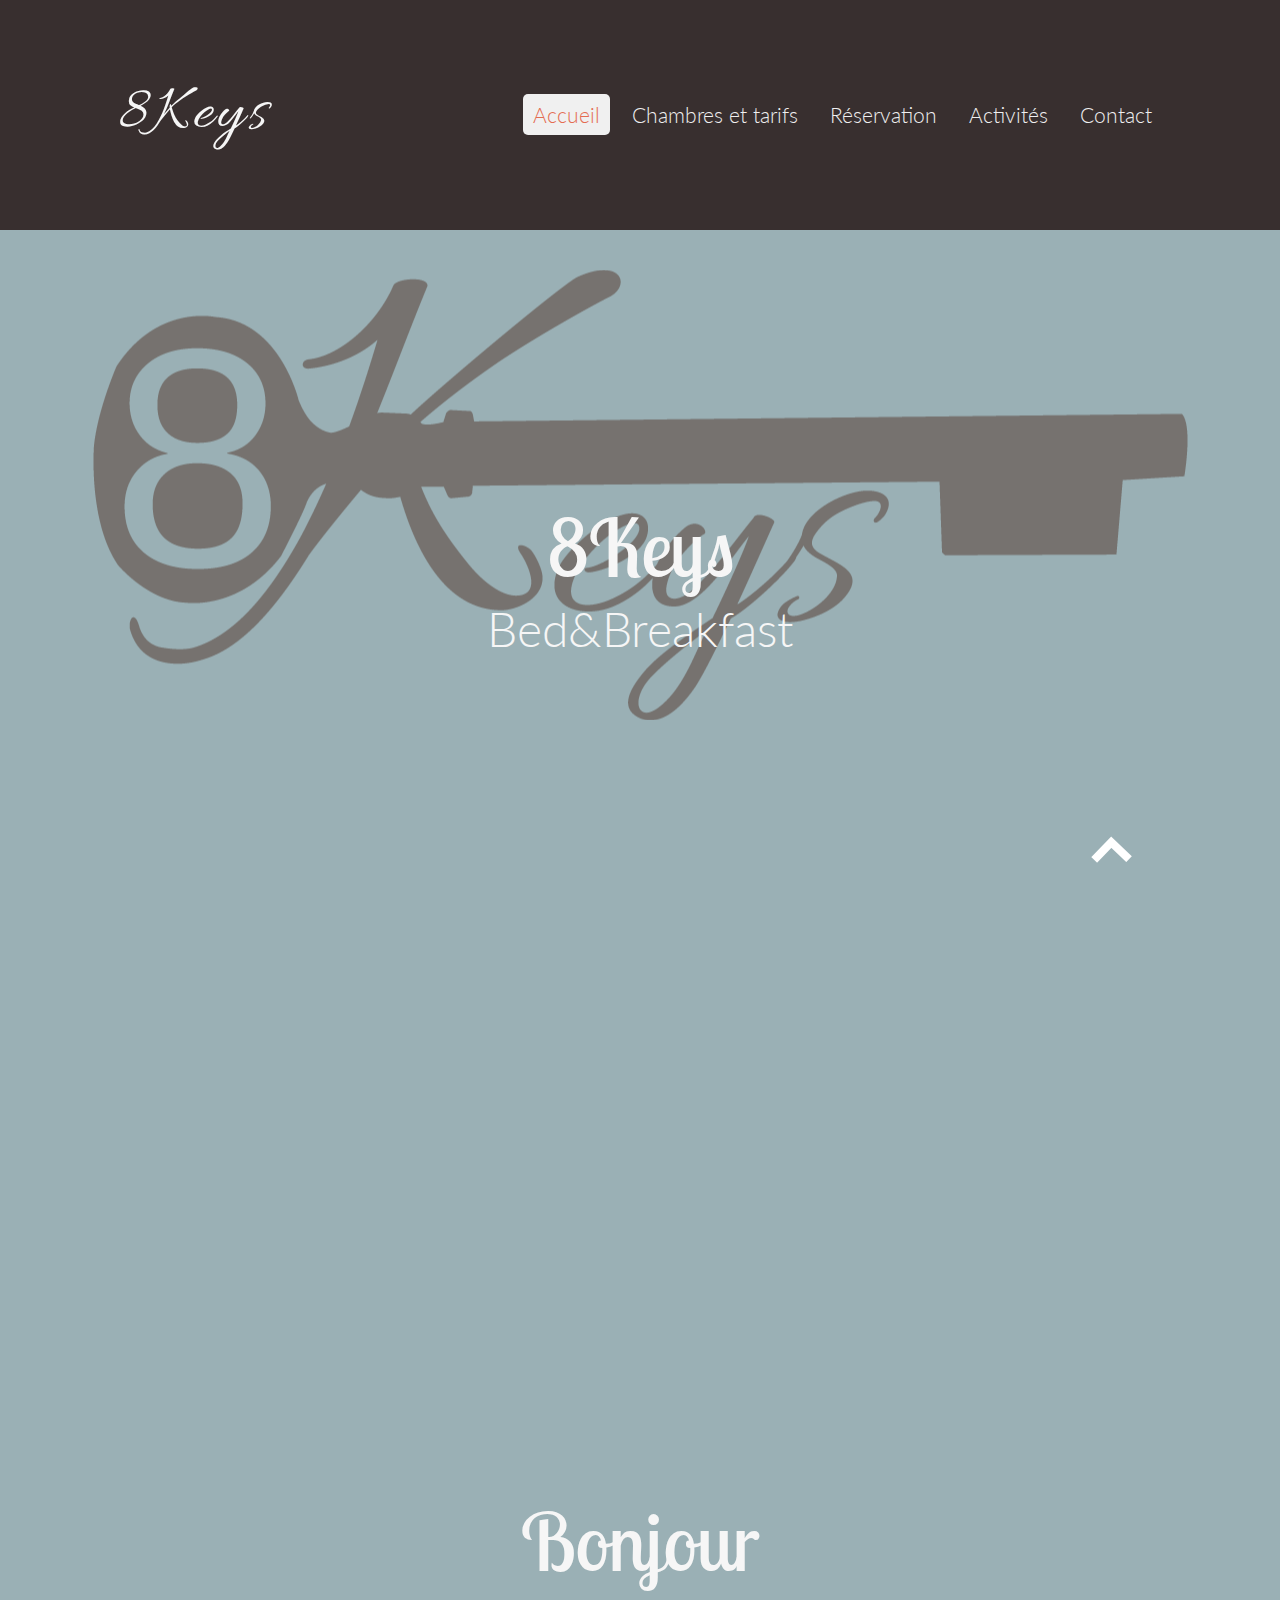
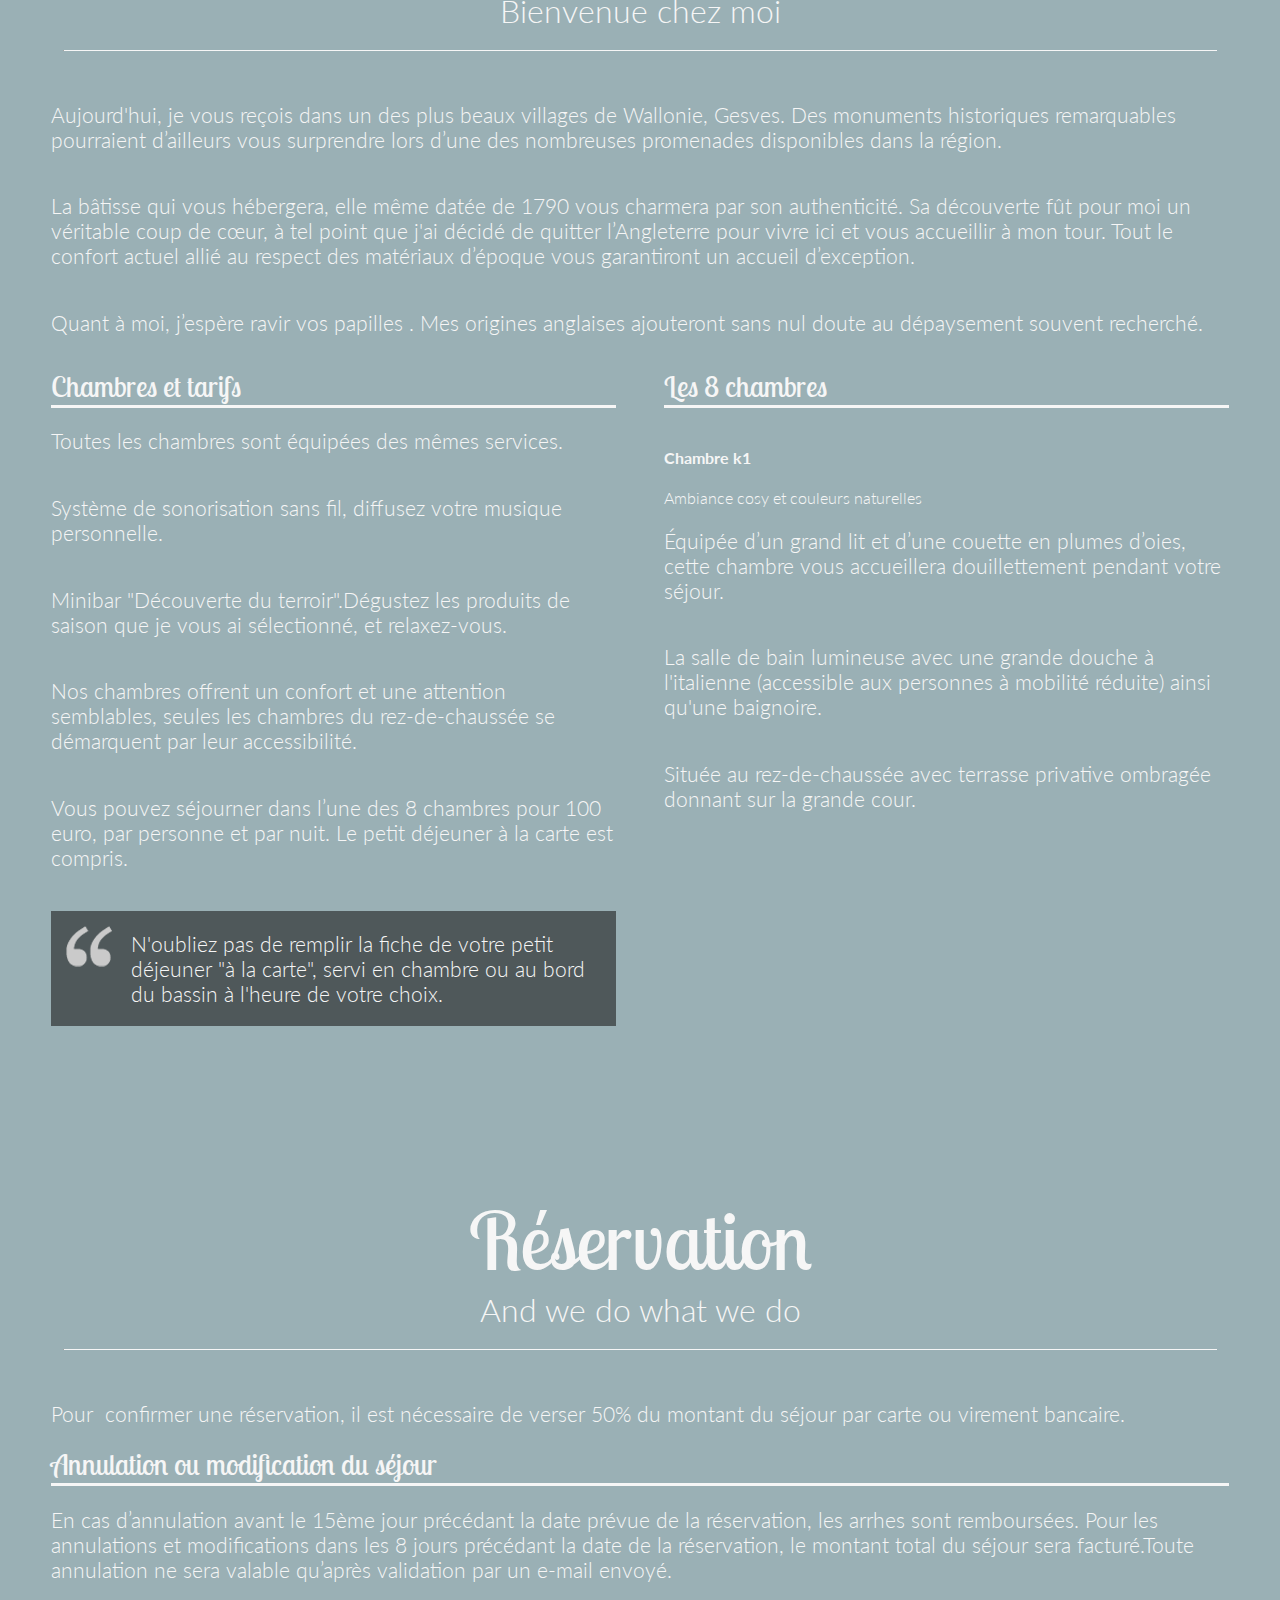
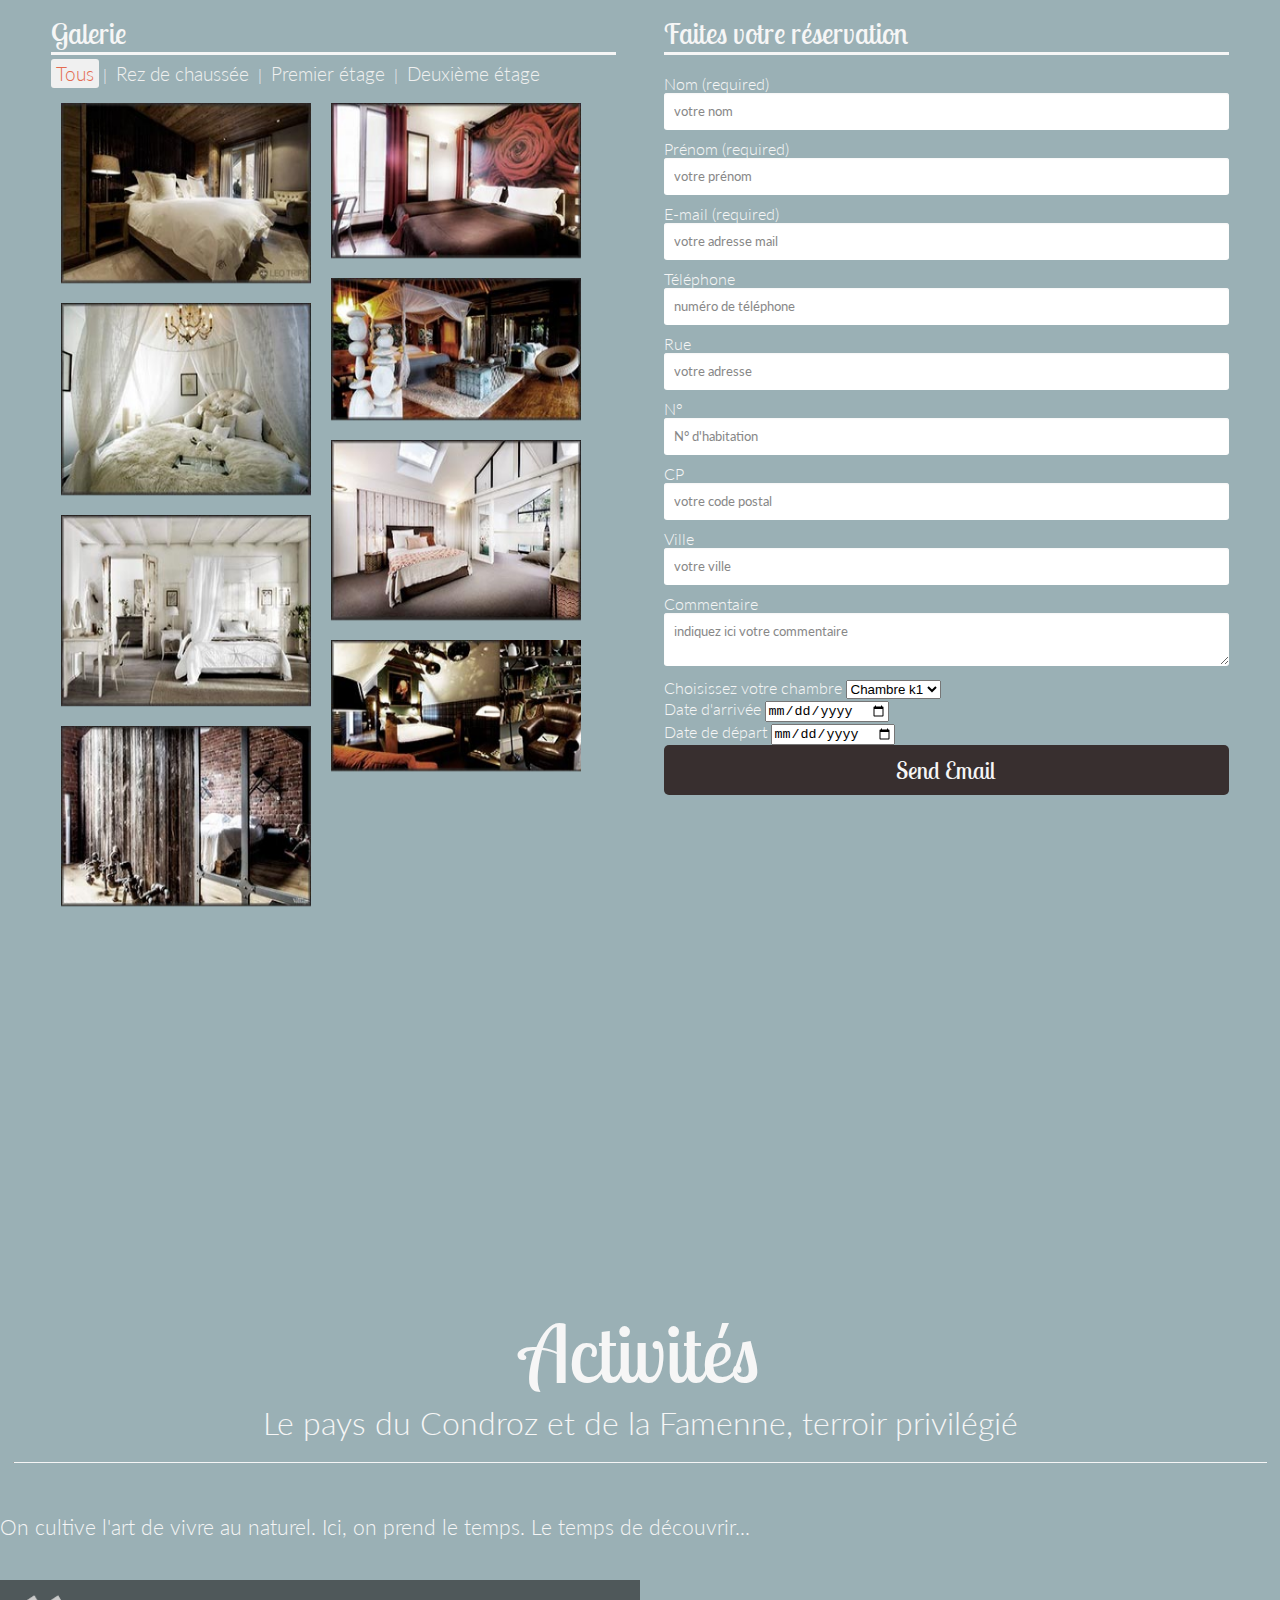
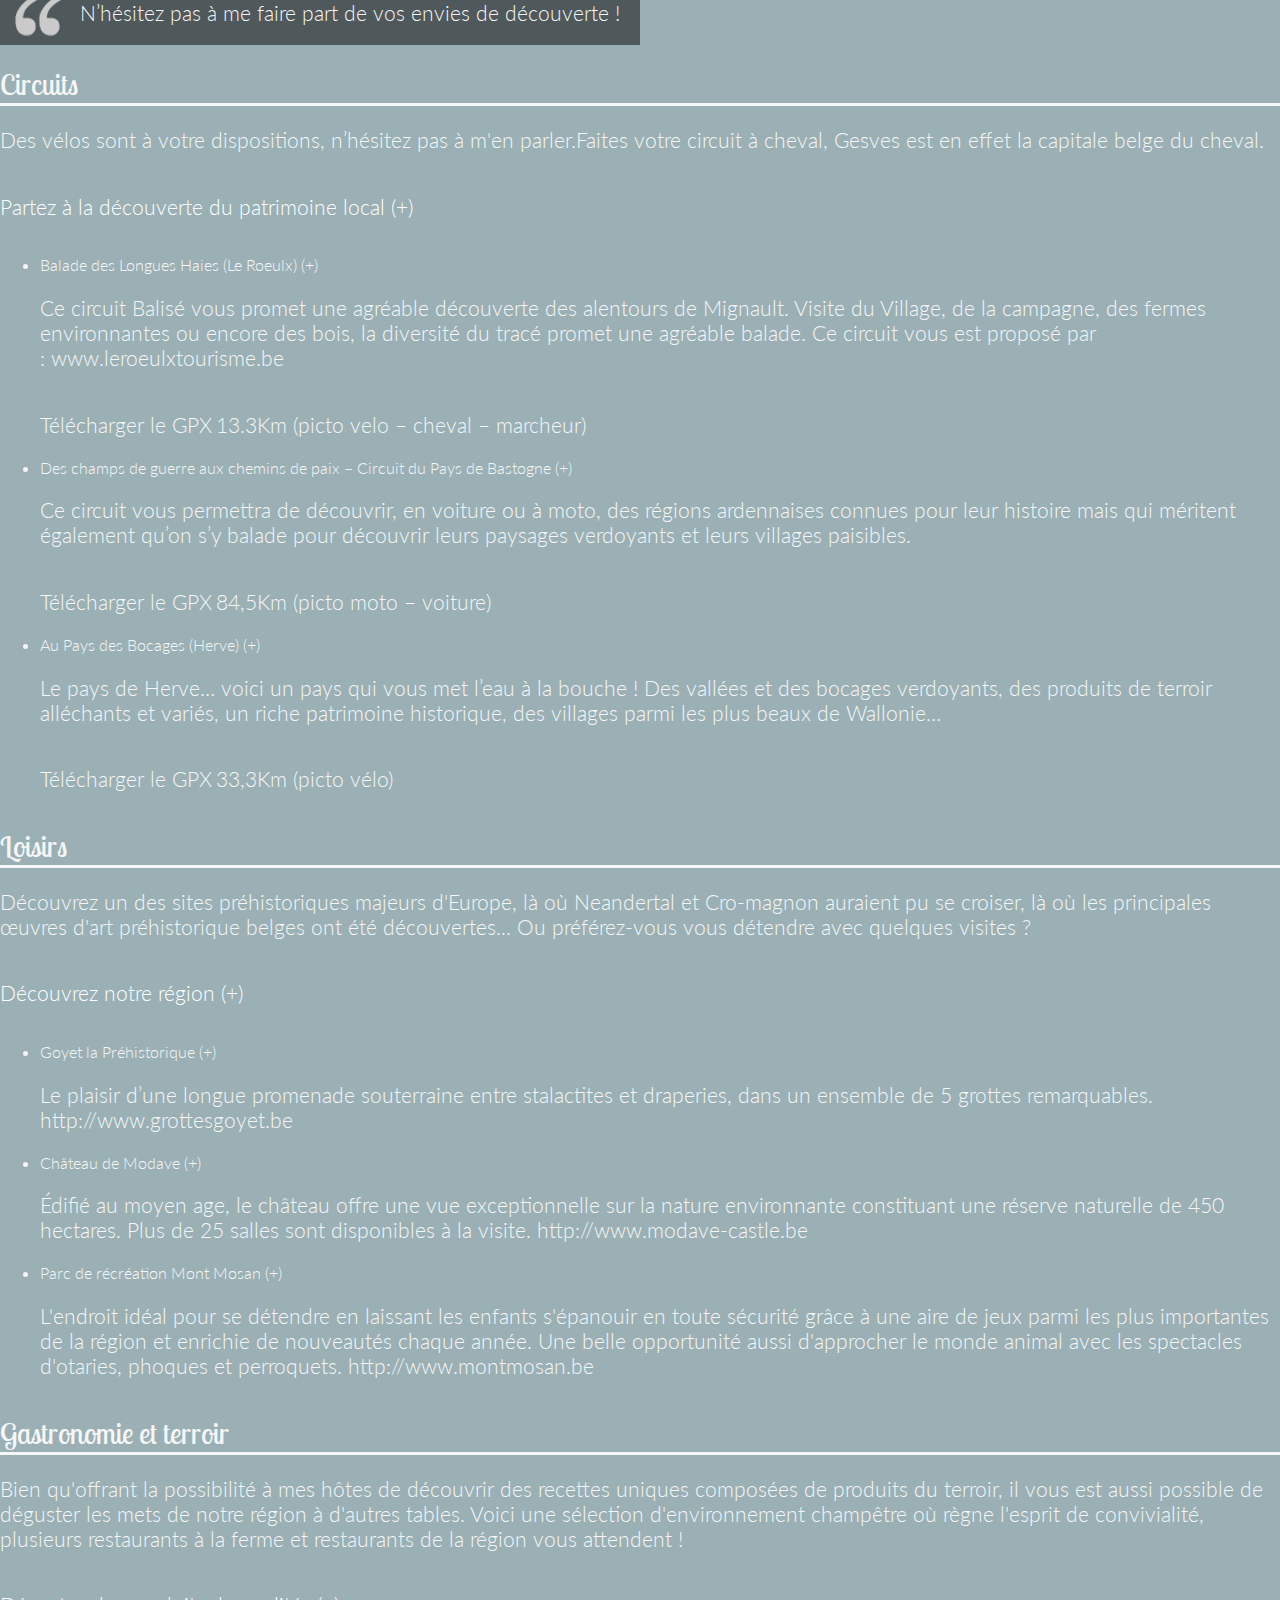
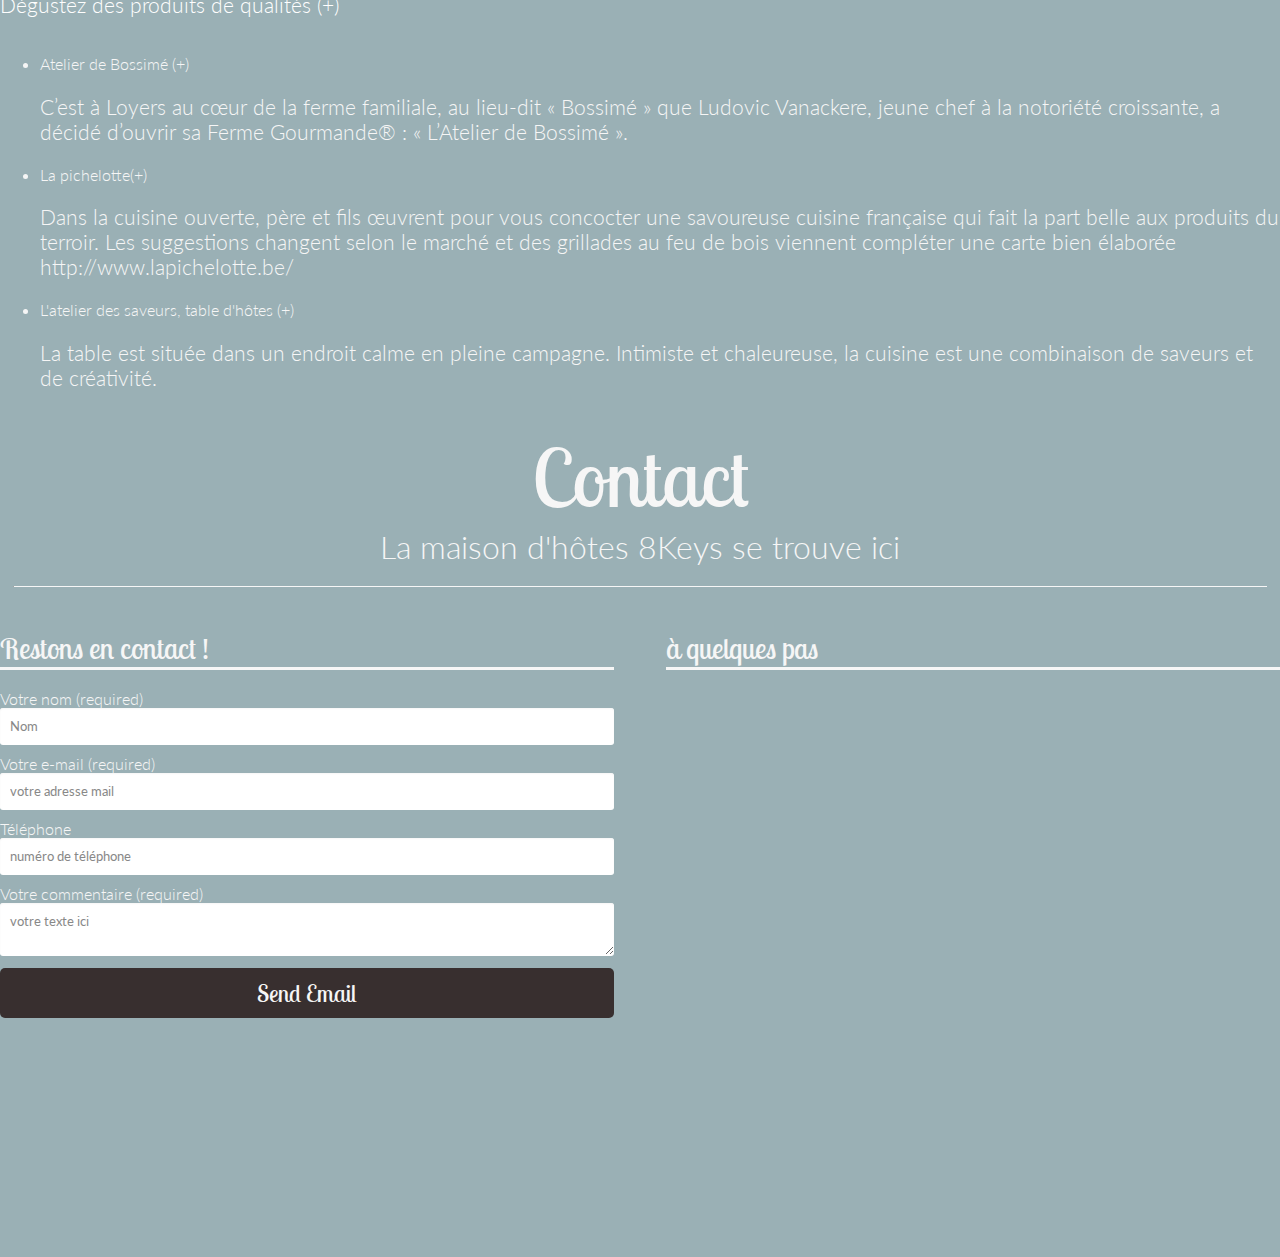
==== index.html @ edbd9611 "one page" ====
<!DOCTYPE html>
<html lang="en" class="no-js">
<head>
    <meta charset="UTF-8" />
    <meta http-equiv="X-UA-Compatible" content="IE=edge,chrome=1"> 
    <meta name="viewport" content="width=device-width, initial-scale=1.0"> 
    <title>8Keys, Bed&Breakfast</title>
    <meta name="description" content="Bed & Breakfast situé à Gesves" />
    <meta name="keywords" content="Chambre,hôtes,héberger,loger,accueillir,hospitalité,recevoir,bed,breakfast,Gesves" />
    <meta name="author" content="Valérie Herrman" />

    <link rel="stylesheet" type="text/css" href="css/style.css" />

    <script src="js/modernizr.custom.js"></script>
</head>
<body class="section1-visible">


<!--HEADER-->
    <header class="headermobile mobile col-12">
        <button id="releaseMenu" ></button>
        <h1 class="logoHeader">8Keys</h1>
        
        <nav class="menu menumobile">   
            <a class="target-section1 current" href="#section1">Accueil</a>
            <a class="target-section2" href="#section2">Chambres et tarifs</a>
            <a class="target-section3" href="#section3">Réservation</a>
            <a class="target-section4" href="#section4">Activités</a>
            <a class="target-section5" href="#section5">Contact</a>
        </nav>
    </header>
    
<!--NAV-->
    <div id="container" class="col-12">
    
        <header class="headerstandard">
            <div class="headerstandard-inner">
                 <h1 class="logoHeader">8Keys</h1>
                <nav class="menu menustandard">
            <a class="target-section1 current" href="#section1">Accueil</a>
            <a class="target-section2" href="#section2">Chambres et tarifs</a>
            <a class="target-section3" href="#section3">Réservation</a>
            <a class="target-section4" href="#section4">Activités</a>
            <a class="target-section5" href="#section5">Contact</a>
                </nav>
            </div>
        </header>

        
        <div class="main" id="main">
            
            <section id="section1" class="home col-7">
                <h1 class="h1Display">8Keys</h1>
                <h2>Bed&Breakfast</h2>
            </section>
            
<!--ACCUEIL-->
            <section id="section2" class="about">
                <h1>Bonjour</h1>
                <h2>Bienvenue chez moi</h2>
                <hr />
                
                <p >
                   Aujourd'hui, je vous reçois dans un des plus beaux villages de Wallonie, Gesves.
                   Des monuments historiques remarquables pourraient d’ailleurs vous surprendre lors d’une des nombreuses promenades disponibles dans la région.
                </p>

                <p>La bâtisse qui vous hébergera, elle même datée de 1790 vous charmera par son authenticité. Sa découverte fût pour moi un véritable coup de cœur, à tel point que j'ai décidé de quitter l’Angleterre pour vivre ici et vous accueillir à mon tour. 
                Tout le confort actuel allié au respect des matériaux d’époque vous garantiront un accueil d’exception.
                </p>

                <p>Quant à moi, j’espère ravir vos papilles . Mes origines anglaises ajouteront sans nul doute au dépaysement souvent recherché.</p>
<!--CHAMBRE INTRO-->
                <div class="col50 left">
                    <h3>Chambres et tarifs</h3>
                    <p>Toutes les chambres sont équipées des mêmes services.</p>
                    <p>Système de sonorisation sans fil, diffusez votre musique personnelle.</p>
                    <p>Minibar "Découverte du terroir".Dégustez les produits de saison  que je vous ai sélectionné, et relaxez-vous.</p>
                    <p>Nos chambres offrent un confort et une attention semblables, seules les chambres du rez-de-chaussée se démarquent par leur accessibilité.</p>
                    <p>Vous pouvez séjourner dans l’une des 8 chambres pour 100 euro, par personne et par nuit. Le petit déjeuner à la carte est compris.</p>
                    <p class="quote">N'oubliez pas de remplir la fiche de votre petit déjeuner "à la carte", servi en chambre ou au  bord du bassin à l'heure de votre choix.</p>
                 </div>
<!--CHAMBRES DETAILS-->
                <div class="col50 right">
                    <h3>Les 8 chambres</h3>
                    <br />

                        <h4>Chambre k1</h4>
                        <span class="detChambre">Ambiance cosy et couleurs naturelles</span>
                        <p>Équipée d’un grand lit et d’une couette en plumes d’oies, cette chambre vous accueillera douillettement pendant votre séjour.</p>
                        <p>La salle de bain lumineuse avec une grande douche à l'italienne (accessible aux personnes à mobilité réduite) ainsi qu'une baignoire.</p>
                        <p>Située au rez-de-chaussée avec terrasse privative ombragée donnant sur la grande cour.</p>
                </div>

            </section>
<!--RESERVATION INTRO-->
            <section id="section3" class="portfolio">
            <h1>Réservation</h1>
                <h2>And we do what we do</h2>
                <hr />
                <p>Pour  confirmer une réservation, il est nécessaire de verser 50% du montant du séjour par carte ou virement bancaire.</p>
                <h3>Annulation ou modification du séjour</h3>
                <p>En cas d’annulation avant le 15ème jour précédant la date prévue de la réservation, les arrhes sont remboursées. Pour les annulations et modifications dans les 8 jours précédant la date de la réservation, le montant total du séjour sera facturé.Toute annulation ne sera valable qu’après validation par un e-mail envoyé.</p>
<!--RESERVATION GALERIE-->
                <div class="col50 left">
                <h3>Galerie</h3>

                <nav class="filter" id="filter" data-option-key="filter">
                    <a data-filter=".tous" class="current" >Tous</a> | 
                    <a data-filter=".alimentation">Rez de chaussée</a> | 
                    <a data-filter=".automoto">Premier étage</a> | 
                    <a data-filter=".beaute">Deuxième étage</a>
                </nav>

                <ul id="elements" class="grid">
                    <li class="tous alimentation">
                        <figure>
                            <img src="img/galerie/bedroomk1medium.jpg" height="180" width="270" alt="chambre 1">
                            <figcaption>
                                <h3>Chambre k1</h3>
                                <span>Rez-de-chaussée</span>
                                <a href="img/galerie/bedroomk1big.jpg">Look closer</a>
                            </figcaption>
                        </figure>
                    </li>
                    <li class="tous alimentation">
                        <figure>
                            <img src="img/galerie/bedroomk2medium.jpg" height="155" width="270"  alt="chambre 1">
                            <figcaption>
                                <h3>Chambre k2</h3>
                                <span>Rez-de-chaussée</span>
                                <a href="img/galerie/bedroomk2big.jpg">Look closer</a>
                            </figcaption>
                        </figure>
                    </li>
                    <li class="tous alimentation">
                        <figure>
                            <img src="img/galerie/bedroomk3medium.jpg" height="142" width="270" alt="chambre 1">
                            <figcaption>
                                <h3>Chambre k3</h3>
                                <span>Rez-de-chaussée</span>
                                <a href="img/galerie/bedroomk3big.jpg">Look closer</a>
                            </figcaption>
                        </figure>
                    </li>
                    <li class="tous alimentation">
                        <figure>
                            <img src="img/galerie/bedroomk4medium.jpg" height="192" width="270" alt="chambre 1">
                            <figcaption>
                                <h3>Chambre k4</h3>
                                <span>Rez-de-chaussée</span>
                                <a href="img/galerie/bedroomk4big.jpg">Look closer</a>
                            </figcaption>
                        </figure>
                    </li>
                    <li class="tous automoto">
                        <figure>
                            <img src="img/galerie/bedroomk5medium.jpg" height="180" width="270" alt="chambre 1">
                            <figcaption>
                                <h3>Chambre k5</h3>
                                <span>Premier étage</span>
                                <a href="img/galerie/bedroomk5big.jpg">Look closer</a>
                            </figcaption>
                        </figure>
                    </li>
                    <li class="tous automoto">
                        <figure>
                            <img src="img/galerie/bedroomk6medium.jpg" height="191" width="270" alt="chambre 1">
                            <figcaption>
                                <h3>Chambre k6</h3>
                                <span>Premier étage</span>
                                <a href="img/galerie/bedroomk6big.jpg">Look closer</a>
                            </figcaption>
                        </figure>
                    </li>
                    <li class="tous beaute">
                        <figure>
                            <img src="img/galerie/bedroomk7medium.jpg" height="131" width="270"  alt="chambre 1">
                            <figcaption>
                                <h3>Chambre k7</h3>
                                <span>Deuxième étage</span>
                                <a href="img/galerie/bedroomk7big.jpg">Look closer</a>
                            </figcaption>
                        </figure>
                    </li>
                    <li class="tous beaute">
                        <figure>
                            <img src="img/galerie/bedroomk8medium.jpg" height="180" width="270"  alt="chambre 1">
                            <figcaption>
                                <h3>Chambre k8</h3>
                                <span>Deuxième étage</span>
                                <a href="img/galerie/bedroomk8big.jpg">Look closer</a>
                            </figcaption>
                        </figure>
                    </li>
                </ul>
            </div>
<!--RESERVATION FORMULAIRE-->
            <div class="col50 right">
                    <h3>Faites votre réservation</h3>
                    <br />
                    <form id="contact-form" action="/" method="post">
                        <div>
                                <label>
                                        <span>Nom (required)</span>
                                        <input placeholder="votre nom" type="text" tabindex="1" required>
                                </label>
                        </div>
                        <div>
                                <label>
                                        <span>Prénom (required)</span>
                                        <input placeholder="votre prénom" type="text" tabindex="2" required>
                                </label>
                        </div>
                        <div>
                                <label>
                                        <span>E-mail (required)</span>
                                        <input placeholder="votre adresse mail" type="email" tabindex="3" required>
                                </label>
                        </div>
                        <div>
                                <label>
                                        <span>Téléphone</span>
                                        <input placeholder="numéro de téléphone" type="tel" tabindex="4">
                                </label>
                        </div>
                        <div>
                                <label>
                                        <span>Rue</span>
                                        <input placeholder="votre adresse" type="url" tabindex="5">
                                </label>
                        </div>
                        <div>
                                <label>
                                        <span>N°</span>
                                        <input placeholder="N° d'habitation" type="url" tabindex="6">
                                </label>
                        </div>
                        <div>
                                <label>
                                        <span>CP</span>
                                        <input placeholder="votre code postal" type="url" tabindex="7">
                                </label>
                        </div>
                        <div>
                                <label>
                                        <span>Ville</span>
                                        <input placeholder="votre ville" type="url" tabindex="8">
                                </label>
                        </div>
                        <div>
                                <label>
                                        <span>Commentaire</span>
                                        <textarea placeholder="indiquez ici votre commentaire" tabindex="9" required></textarea>
                                </label>
                        </div>
                        <div>
                                <label>
                                        <span>Choisissez votre chambre</span>
                                        <select name="chambre">
                                        <option value="k1">Chambre k1</option>
                                        <option value="k2">Chambre k2</option>
                                        <option value="k3">Chambre k3</option>
                                        <option value="k4">Chambre k4</option>
                                        <option value="k5">Chambre k5</option>
                                        <option value="k6">Chambre k6</option>
                                        <option value="k7">Chambre k7</option>
                                        <option value="k8">Chambre k8</option>
                                        </select>
                                </label>
                        </div>
                        <div>
                                <label>
                                        <span>Date d'arrivée</span>
                                        <input type="date" tabindex="10" placeholder="arrive">
                                </label>
                        </div>
                        <div>
                                <label>
                                        <span>Date de départ</span>
                                        <input type="date" tabindex="11" placeholder="depart"/>
                                </label>
                        </div>
                        <div>
                                <button name="submit" type="submit" id="contact-submit">Send Email</button>
                        </div>
                    </form>
                </div>
                
            </section>
        
        </div>
<!--ACTIVITE-->
            <section id="section4" class="team">
            <h1>Activités</h1>
                <h2>Le pays du Condroz et de la Famenne, terroir privilégié </h2>
                <hr />
                <p>On cultive l'art de vivre au naturel. Ici, on prend le temps. Le temps de découvrir...</p><br />
                <p class="quote">N’hésitez pas à me faire part de vos envies de découverte !</p>
                <h3>Circuits</h3>
                <p>Des vélos sont à votre dispositions, n’hésitez pas à m'en parler.Faites votre  circuit à cheval, Gesves est en effet la capitale belge du cheval.</p>
                <p><a href="#">Partez à la découverte du patrimoine local (+)</a></p>
                
                <ul>

                <li>Balade des Longues Haies (Le Roeulx) (+)</li>
                <p>Ce circuit Balisé vous promet une agréable découverte des alentours de Mignault. Visite du Village, de la campagne, des fermes environnantes ou encore des bois, la diversité du tracé promet une agréable balade. Ce circuit vous est proposé par : www.leroeulxtourisme.be </p>
                    <p>Télécharger le GPX</p>
                    <p>13.3Km (picto velo – cheval – marcheur)</p>
                
                <li>Des champs de guerre aux chemins de paix – Circuit du Pays de Bastogne (+)</li>
                <p>Ce circuit vous permettra de découvrir, en voiture ou à moto, des régions ardennaises connues pour leur histoire mais qui méritent également qu’on s’y balade pour découvrir leurs paysages verdoyants et leurs villages paisibles.</p>
                    <p>Télécharger le GPX</p>
                    <p>84,5Km (picto moto – voiture)</p>
                
                <li>Au Pays des Bocages (Herve) (+)</li>
                <p>Le pays de Herve… voici un pays qui vous met l’eau à la bouche ! Des vallées et des bocages verdoyants, des produits de terroir alléchants et variés, un riche patrimoine historique, des villages parmi les plus beaux de Wallonie…</p>
                    <p>Télécharger le GPX</p>
                    <p>33,3Km (picto vélo)</p>
                </ul>

                <h3>Loisirs</h3>
                <p>Découvrez un des sites préhistoriques majeurs d'Europe, là où Neandertal et Cro-magnon auraient pu se croiser, là où les principales œuvres d'art préhistorique belges ont été découvertes... 
Ou préférez-vous vous détendre avec quelques visites ?</p>
                <p><a href="#">Découvrez notre région  (+)</a></p>
                
                <ul>

                <li>Goyet la Préhistorique (+)</li>
                <p>Le plaisir d’une longue promenade souterraine entre stalactites et draperies, dans un ensemble de 5 grottes remarquables.
                http://www.grottesgoyet.be</p>
                
                <li>Château de Modave (+)</li>
                <p>Édifié au moyen age, le château offre une vue exceptionnelle sur la nature environnante constituant une réserve naturelle de 450 hectares. Plus de 25 salles sont disponibles à la visite.
                http://www.modave-castle.be</p>

                <li>Parc de récréation Mont Mosan (+)</li>
                <p>L'endroit idéal pour se détendre en laissant les enfants s'épanouir en toute sécurité grâce à une aire de jeux parmi les plus importantes de la région et enrichie de nouveautés chaque année. Une belle opportunité aussi d'approcher le monde animal avec les spectacles d'otaries, phoques et perroquets.
                http://www.montmosan.be</p>
            </ul>

                <h3>Gastronomie et terroir</h3>
                <p>Bien qu'offrant la possibilité à mes hôtes de découvrir des recettes uniques composées de produits du terroir, il vous est aussi possible de déguster les mets de notre région à d'autres tables. Voici une sélection d'environnement champêtre où règne l'esprit de convivialité, plusieurs restaurants à la ferme et restaurants de la région vous attendent !</p>
                <p><a href="#">Dégustez des produits de qualités  (+)</a></p>
                
                <ul>

                <li>Atelier de Bossimé  (+)</li>
                <p>C’est à Loyers au cœur de la ferme familiale, au lieu-dit « Bossimé » que Ludovic Vanackere, jeune chef à la notoriété croissante, a décidé d’ouvrir sa Ferme Gourmande® : « L’Atelier de Bossimé ».</p>

                <li>La pichelotte(+)</li>
                <p>Dans la cuisine ouverte, père et fils œuvrent pour vous concocter une savoureuse cuisine française qui fait la part belle aux produits du terroir. Les suggestions changent selon le marché et des grillades au feu de bois viennent compléter une carte bien élaborée http://www.lapichelotte.be/</p>

                <li>L'atelier des saveurs, table d'hôtes (+)</li>
                <p>La table est située dans un endroit calme en pleine campagne. Intimiste et chaleureuse, la cuisine est une combinaison de saveurs et de créativité.</p>

            </ul>
            </section>
<!--CONTACT-->
            <section id="section5" class="contact">
            <h1>Contact</h1>
                <h2>La maison d'hôtes 8Keys se trouve ici</h2>
                <hr />
                
                <div class="col50 left">
                    <h3>Restons en contact !</h3>
                    <br />
                    <form id="contact-form" action="/" method="post">
                        <div>
                                <label>
                                        <span>Votre nom (required)</span>
                                        <input placeholder="Nom" type="text" tabindex="10" required>
                                </label>
                        </div>
                        <div>
                                <label>
                                        <span>Votre e-mail (required)</span>
                                        <input placeholder="votre adresse mail" type="email" tabindex="11" required>
                                </label>
                        </div>
                        <div>
                                <label>
                                <span>Téléphone</span>
                                <input placeholder="numéro de téléphone" type="tel" tabindex="12">
                                </label>
                        </div>
                        <div>
                                <label>
                                        <span>Votre commentaire (required)</span>
                                        <textarea placeholder="votre texte ici" tabindex="13" required></textarea>
                                </label>
                        </div>
                        <div>
                                <button name="submit" type="submit" id="contact-submit">Send Email</button>
                        </div>
                    </form>             
                </div>
                
                
                <div class="col50 right">
                    <h3>à quelques pas</h3>
                    <br />
                    <iframe  width="100%" height="350" frameborder="0" scrolling="no" marginheight="0" marginwidth="0" src="https://mapsengine.google.com/map/embed?mid=zwMNsz-3VcXE.kuPQw1rozJ7s"></iframe>
                </div>
                
            </section>
        
        </div>
        
        
        <nav class="menu">
            <a title="" href="#section1">
                <div class="scroll"></div>
            </a>
        </nav>
        
    </div>
    
    <!-- Jquery -->
    <script src="js/jquery.min.js"></script>
    <!-- Classie - class helper functions by @desandro https://github.com/desandro/classie -->
    <script src="js/classie.js"></script>

    <!-- waypoints jQuery plugin by http://imakewebthings.com/ : http://imakewebthings.com/jquery-waypoints/ -->
    <script src="js/waypoints.min.js"></script>
    <!-- jquery-smartresize by @louis_remi : https://github.com/louisremi/jquery-smartresize -->
    <script src="js/jquery.debouncedresize.js"></script>
    <!-- Isotope : Filtering http://isotope.metafizzy.co/demos/filtering.html -->
    <script src="js/jquery.isotope.min.js"></script>
    <!-- MagnificPopup -->
    <script src="js/jquery.magnific-popup.min.js"></script>
    
    <!-- Gestion générale -->
    <script src="js/custom.js"></script>

</body>
</html>
---- css/style.css ----
@charset "UTF-8";
/*@import 'normalize';
@import 'reset';*/
/* Magnific Popup CSS */
@import url(http://fonts.googleapis.com/css?family=Lato:300,400,100);
@import url(http://fonts.googleapis.com/css?family=Lobster+Two);
@import url(http://fonts.googleapis.com/css?family=Allura);
.mfp-bg {
  top: 0;
  left: 0;
  width: 100%;
  height: 100%;
  z-index: 1042;
  overflow: hidden;
  position: fixed;
  background: #0b0b0b;
  opacity: 0.8;
  filter: alpha(opacity=80);
}

.mfp-wrap {
  top: 0;
  left: 0;
  width: 100%;
  height: 100%;
  z-index: 1043;
  position: fixed;
  outline: none !important;
  -webkit-backface-visibility: hidden;
}

.mfp-container {
  text-align: center;
  position: absolute;
  width: 100%;
  height: 100%;
  left: 0;
  top: 0;
  padding: 0 8px;
  -webkit-box-sizing: border-box;
  -moz-box-sizing: border-box;
  box-sizing: border-box;
}

.mfp-container:before {
  content: '';
  display: inline-block;
  height: 100%;
  vertical-align: middle;
}

.mfp-align-top .mfp-container:before {
  display: none;
}

.mfp-content {
  position: relative;
  display: inline-block;
  vertical-align: middle;
  margin: 0 auto;
  text-align: left;
  z-index: 1045;
}

.mfp-inline-holder .mfp-content,
.mfp-ajax-holder .mfp-content {
  width: 100%;
  cursor: auto;
}

.mfp-ajax-cur {
  cursor: progress;
}

.mfp-zoom-out-cur,
.mfp-zoom-out-cur .mfp-image-holder .mfp-close {
  cursor: -moz-zoom-out;
  cursor: -webkit-zoom-out;
  cursor: zoom-out;
}

.mfp-zoom {
  cursor: pointer;
  cursor: -webkit-zoom-in;
  cursor: -moz-zoom-in;
  cursor: zoom-in;
}

.mfp-auto-cursor .mfp-content {
  cursor: auto;
}

.mfp-close,
.mfp-arrow,
.mfp-preloader,
.mfp-counter {
  -webkit-user-select: none;
  -moz-user-select: none;
  user-select: none;
}

.mfp-loading.mfp-figure {
  display: none;
}

.mfp-hide {
  display: none !important;
}

.mfp-preloader {
  color: #cccccc;
  position: absolute;
  top: 50%;
  width: auto;
  text-align: center;
  margin-top: -0.8em;
  left: 8px;
  right: 8px;
  z-index: 1044;
}

.mfp-preloader a {
  color: #cccccc;
}

.mfp-preloader a:hover {
  color: white;
}

.mfp-s-ready .mfp-preloader {
  display: none;
}

.mfp-s-error .mfp-content {
  display: none;
}

button.mfp-close,
button.mfp-arrow {
  overflow: visible;
  cursor: pointer;
  background: transparent;
  border: 0;
  -webkit-appearance: none;
  display: block;
  padding: 0;
  font-size: 3em;
  z-index: 1046;
}

button::-moz-focus-inner {
  padding: 0;
  border: 0;
}

.mfp-close {
  width: 44px;
  height: 44px;
  line-height: 44px;
  position: absolute;
  right: 0;
  top: 0;
  text-decoration: none;
  text-align: center;
  opacity: 0.65;
  padding: 0 0 18px 10px;
  color: white;
  font-style: normal;
  font-size: 28px;
  font-family: Arial, Baskerville, monospace;
}

.mfp-close:hover, .mfp-close:focus {
  opacity: 1;
}

.mfp-close:active {
  top: 1px;
}

.mfp-close-btn-in .mfp-close {
  color: #333333;
}

.mfp-image-holder .mfp-close,
.mfp-iframe-holder .mfp-close {
  color: white;
  right: -6px;
  text-align: right;
  padding-right: 6px;
  width: 100%;
}

.mfp-counter {
  position: absolute;
  top: 0;
  right: 0;
  color: #cccccc;
  font-size: 12px;
  line-height: 18px;
}

.mfp-arrow {
  position: absolute;
  opacity: 0.65;
  margin: 0;
  top: 50%;
  margin-top: -55px;
  padding: 0;
  width: 90px;
  height: 110px;
  -webkit-tap-highlight-color: transparent;
}

.mfp-arrow:active {
  margin-top: -54px;
}

.mfp-arrow:hover,
.mfp-arrow:focus {
  opacity: 1;
}

.mfp-arrow:before, .mfp-arrow:after,
.mfp-arrow .mfp-b,
.mfp-arrow .mfp-a {
  content: '';
  display: block;
  width: 0;
  height: 0;
  position: absolute;
  left: 0;
  top: 0;
  margin-top: 35px;
  margin-left: 35px;
  border: medium inset transparent;
}

.mfp-arrow:after,
.mfp-arrow .mfp-a {
  border-top-width: 13px;
  border-bottom-width: 13px;
  top: 8px;
}

.mfp-arrow:before,
.mfp-arrow .mfp-b {
  border-top-width: 21px;
  border-bottom-width: 21px;
}

.mfp-arrow-left {
  left: 0;
}

.mfp-arrow-left:after,
.mfp-arrow-left .mfp-a {
  border-right: 17px solid white;
  margin-left: 31px;
}

.mfp-arrow-left:before,
.mfp-arrow-left .mfp-b {
  margin-left: 25px;
  border-right: 27px solid #3f3f3f;
}

.mfp-arrow-right {
  right: 0;
}

.mfp-arrow-right:after,
.mfp-arrow-right .mfp-a {
  border-left: 17px solid white;
  margin-left: 39px;
}

.mfp-arrow-right:before,
.mfp-arrow-right .mfp-b {
  border-left: 27px solid #3f3f3f;
}

.mfp-iframe-holder {
  padding-top: 40px;
  padding-bottom: 40px;
}

.mfp-iframe-holder .mfp-content {
  line-height: 0;
  width: 100%;
  max-width: 900px;
}

.mfp-iframe-scaler {
  width: 100%;
  height: 0;
  overflow: hidden;
  padding-top: 56.25%;
}

.mfp-iframe-scaler iframe {
  position: absolute;
  display: block;
  top: 0;
  left: 0;
  width: 100%;
  height: 100%;
  box-shadow: 0 0 8px rgba(0, 0, 0, 0.6);
  background: black;
}

.mfp-iframe-holder .mfp-close {
  top: -40px;
}

/* Main image in popup */
img.mfp-img {
  width: auto;
  max-width: 100%;
  height: auto;
  display: block;
  line-height: 0;
  -webkit-box-sizing: border-box;
  -moz-box-sizing: border-box;
  box-sizing: border-box;
  padding: 40px 0 40px;
  margin: 0 auto;
}

/* The shadow behind the image */
.mfp-figure:after {
  content: '';
  position: absolute;
  left: 0;
  top: 40px;
  bottom: 40px;
  display: block;
  right: 0;
  width: auto;
  height: auto;
  z-index: -1;
  box-shadow: 0 0 8px rgba(0, 0, 0, 0.6);
  background: #444444;
}

.mfp-figure {
  line-height: 0;
}

.mfp-bottom-bar {
  margin-top: -36px;
  position: absolute;
  top: 100%;
  left: 0;
  width: 100%;
  cursor: auto;
}

.mfp-title {
  text-align: left;
  line-height: 18px;
  color: #f3f3f3;
  word-break: break-word;
  padding-right: 36px;
}

.mfp-figure small {
  color: #bdbdbd;
  display: block;
  font-size: 12px;
  line-height: 14px;
}

.mfp-image-holder .mfp-content {
  max-width: 100%;
}

.mfp-gallery .mfp-image-holder .mfp-figure {
  cursor: pointer;
}

@media screen and (max-width: 800px) and (orientation: landscape), screen and (max-height: 300px) {
  /**
* Remove all paddings around the image on small screen
*/
  .mfp-img-mobile .mfp-image-holder {
    padding-left: 0;
    padding-right: 0;
  }

  .mfp-img-mobile img.mfp-img {
    padding: 0;
  }

  /* The shadow behind the image */
  .mfp-img-mobile .mfp-figure:after {
    top: 0;
    bottom: 0;
  }

  .mfp-img-mobile .mfp-bottom-bar {
    background: rgba(0, 0, 0, 0.6);
    bottom: 0;
    margin: 0;
    top: auto;
    padding: 3px 5px;
    position: fixed;
    -webkit-box-sizing: border-box;
    -moz-box-sizing: border-box;
    box-sizing: border-box;
  }

  .mfp-img-mobile .mfp-bottom-bar:empty {
    padding: 0;
  }

  .mfp-img-mobile .mfp-counter {
    right: 5px;
    top: 3px;
  }

  .mfp-img-mobile .mfp-close {
    top: 0;
    right: 0;
    width: 35px;
    height: 35px;
    line-height: 35px;
    background: rgba(0, 0, 0, 0.6);
    position: fixed;
    text-align: center;
    padding: 0;
  }

  .mfp-img-mobile .mfp-figure small {
    display: inline;
    margin-left: 5px;
  }
}
@media all and (max-width: 900px) {
  .mfp-arrow {
    -webkit-transform: scale(0.75);
    transform: scale(0.75);
  }

  .mfp-arrow-left {
    -webkit-transform-origin: 0;
    transform-origin: 0;
  }

  .mfp-arrow-right {
    -webkit-transform-origin: 100%;
    transform-origin: 100%;
  }

  .mfp-container {
    padding-left: 6px;
    padding-right: 6px;
  }
}
.mfp-ie7 .mfp-img {
  padding: 0;
}

.mfp-ie7 .mfp-bottom-bar {
  width: 600px;
  left: 50%;
  margin-left: -300px;
  margin-top: 5px;
  padding-bottom: 5px;
}

.mfp-ie7 .mfp-container {
  padding: 0;
}

.mfp-ie7 .mfp-content {
  padding-top: 44px;
}

.mfp-ie7 .mfp-close {
  top: 0;
  right: 0;
  padding-top: 0;
}

/*-------------------------------------
    Sections of stylesheet:
        $INDEX0 - FONTS AND RESET
        $INDEX1 - GENERAL
        $INDEX2 - HEADER COMMON
        $INDEX3 - MENU COMMON
        $INDEX4 - HEADER STANDARD
        $INDEX5 - HEADER STANDARD REDUIT
        $INDEX6 - HEADER MOBILE
        $INDEX7 - MAIN CONTENT
        $INDEX8 - PORTFOLIO
        $INDEX9 - THE TEAM
        $INDEX10 - CONTACT
        $INDEX11 - MEDIA QUERIES : TABLETS
        $INDEX12 - MEDIA QUERIES : SMARTPHONES
-------------------------------------/ 







/******************************************************

    $INDEX0 - FONTS AND RESET
    
******************************************************/
body, html {
  font-size: 100%;
  padding: 0;
  margin: 0;
}

/* Reset */
*,
*:after,
*:before {
  -webkit-box-sizing: border-box;
  -moz-box-sizing: border-box;
  box-sizing: border-box;
}

.clearfix:before,
.clearfix:after {
  content: " ";
  display: table;
}

.clearfix:after {
  clear: both;
}

/******************************************************

    $INDEX1 - GENERAL

******************************************************/
body {
  font-family: 'Lato', Calibri, Arial, sans-serif;
  font-weight: 300;
  -moz-transition: background-color 1s ease-in;
  -webkit-transition: background-color 1s ease-in;
  -o-transition: background-color 1s ease-in;
  -ms-transition: background-color 1s ease-in;
  transition: background-color 1s ease-in;
}

::-webkit-input-placeholder {
  color: #888;
}

:-moz-placeholder {
  color: #888;
}

::-moz-placeholder {
  color: #888;
}

:-ms-input-placeholder {
  color: #888;
}

a {
  text-decoration: none;
}

#container {
  position: relative;
  padding-bottom: 50%;
}

h1 {
  font-family: 'Lobster Two', 'Lato', Calibri, Arial, sans-serif;
  font-weight: 300;
  font-size: 5em;
  text-align: center;
  margin: 0px 0px;
}

h2 {
  font-family: 'Lato', Calibri, Arial, sans-serif;
  font-weight: 300;
  font-size: 2em;
  text-align: center;
  margin: 0px 0px;
}

h3 {
  font-family: 'Lobster Two', 'Lato', Calibri, Arial, sans-serif;
  font-weight: 300;
  font-size: 1.8em;
  text-align: left;
  margin: 0px 0px;
  border-bottom: 3px solid;
}

hr {
  border-top: 1px solid;
  border-bottom: 0px;
  margin: 20px auto 30px auto;
  width: 98%;
}

.display {
  display: block;
}

.hide {
  display: none;
}

.no-border {
  border: 0px;
}

p {
  font-weight: 300;
  font-size: 1.3em;
  display: inline-block;
}

/******************************************************

    $INDEX2 - HEADER COMMON
    
******************************************************/
header {
  position: fixed;
  top: 0;
  left: 0;
  width: 100%;
  z-index: 10000;
  overflow: hidden;
  -webkit-transition: height 0.3s;
  -moz-transition: height 0.3s;
  transition: height 0.3s;
}

header h1 {
  font-family: 'Lobster Two', 'Lato', Calibri, Arial, sans-serif;
  font-weight: 300;
  margin: 0;
}

header h1, header nav a {
  -webkit-transition: all 0.2s;
  -moz-transition: all 0.2s;
  transition: all 0.2s;
}

/******************************************************

    $INDEX3 - MENU COMMON
    
******************************************************/
/******************************************************

    $INDEX4 - HEADER STANDARD
    
******************************************************/
.headerstandard {
  height: 230px;
}

.headerstandard .headerstandard-inner {
  width: 90%;
  max-width: 69em;
  margin: 0 auto;
  padding: 0 1.875em;
}

/* We just have one-lined elements, so we'll center the elements with the line-height set to the height of the header */
.headerstandard h1,
.headerstandard nav.menustandard a {
  line-height: 230px;
}

.headerstandard h1 {
  letter-spacing: 4px;
  font-size: 4em;
  float: left;
}

.headerstandard nav.menustandard {
  display: inline-block;
  position: relative;
  float: right;
}

.headerstandard nav.menustandard a {
  margin: 0 0 0 8px;
  font-size: 1.3em;
  font-weight: 300;
  padding: 8px 10px;
  border-radius: 5px;
  -moz-border-radius: 5px;
  -webkit-border-radius: 5px;
}

/******************************************************

    $INDEX5 - HEADER STANDARD REDUIT
    
******************************************************/
.headerstandard.headerstandard-shrink {
  height: 90px;
}

.headerstandard.headerstandard-shrink h1,
.headerstandard.headerstandard-shrink nav.menustandard a {
  line-height: 90px;
}

.headerstandard.headerstandard-shrink h1 {
  font-size: 3em;
}

/******************************************************

    $INDEX6 - HEADER MOBILE
    
******************************************************/
header.headermobile {
  position: fixed;
  top: 0px;
  display: block;
  width: 100%;
  height: auto;
  margin: 0px auto 20px auto;
  padding: 0px;
  z-index: 10000;
  display: none;
}

header.headermobile h1 {
  font-weight: 300;
  text-align: center;
  font-size: 2em;
  margin-top: 10px;
}

header.headermobile button {
  position: absolute;
  float: left;
  display: block;
  width: 40px;
  height: 40px;
  border: none;
  cursor: pointer;
  margin: 10px 10px 0px 10px;
}

.menumobile a {
  display: block;
  text-transform: uppercase;
  font-size: 1.2em;
  font-weight: 300;
  width: 100%;
  text-align: center;
}

/* Orientation-dependent styles for the content of the menu */
.menumobile {
  width: 240px;
  height: 100%;
  top: 0;
  z-index: 10000;
}

.menumobile a {
  padding: 1em;
}

/******************************************************

    $INDEX7 - MAIN CONTENT
    
******************************************************/
#main {
  -webkit-transition: background 2s ease;
  -moz-transition: background 2s ease;
  transition: background 2s ease;
}

#main section {
  padding: 110px 4% 20px 4%;
  margin: 55% 0px;
}

#main section:first-child {
  margin-top: 0px;
  padding: 250px 20px 20px 20px;
}

#main section:last-child {
  margin-bottom: 100%;
}

.mobile {
  display: none;
}

#main .home h1, h2 {
  font-weight: 300;
  text-align: center;
}

#main .home h1 {
  font-size: 5em;
  font-family: 'Lobster Two', 'Lato', Calibri, Arial, sans-serif;
  display: block;
  width: 100%;
  padding-top: 245px;
  line-height: 0.8em;
  height: 450px;
  margin: 20px auto;
  background: transparent url("../img/logo.png") center center no-repeat;
}

#main .home h2 {
  margin-top: -140px;
  font-family: 'Lato', Calibri, Arial, sans-serif;
  font-size: 3em;
}

.quote {
  background: rgba(7, 43, 50, 0.6) url("../img/quote.png") 15px 15px no-repeat;
  padding: 20px 20px 20px 80px;
}

.scroll {
  position: fixed;
  bottom: 10px;
  right: 10%;
  height: 80px;
  width: 80px;
  cursor: pointer;
  background: url("img/scroll.png") no-repeat scroll center top transparent;
  -webkit-transition: all .3s ease-out;
  -moz-transition: all .3s ease-out;
  -ms-transition: all .3s ease-out;
  -o-transition: all .3s ease-out;
  transition: all .3s ease-out;
}

.scroll:hover {
  background: url("img/scroll.png") bottom center no-repeat;
}

.col50 {
  display: inline-block;
  width: 48%;
  margin-top: 1%;
  margin-bottom: 1%;
}

.left {
  float: left;
}

.right {
  float: right;
}

.col30 {
  width: 30.3%;
}

.progress {
  height: 50px;
  border-radius: 3px;
  -moz-border-radius: 3px;
  -webkit-border-radius: 3px;
  margin-bottom: 10px;
}

.progress .bar {
  height: 50px;
  line-height: 50px;
  text-transform: uppercase;
  font-size: 1.5em;
  text-indent: 20px;
  text-align: left;
  border-radius: 3px 0px 0px 3px;
  -moz-border-radius: 3px 0px 0px 3p;
  -webkit-border-radius: 3px 0px 0px 3p;
}

/******************************************************

    $INDEX8 - PORTFOLIO
    
******************************************************/
#filter a {
  margin: 0px;
  font-size: 1.2em;
  line-height: 2em;
  font-weight: 300;
  padding: 3px 5px;
  cursor: pointer;
  border-radius: 3px;
  -moz-border-radius: 3px;
  -webkit-border-radius: 3px;
}

/**** Isotope filtering ****/
.isotope-item {
  z-index: 2;
}

.isotope-hidden.isotope-item {
  pointer-events: none;
  z-index: 1;
}

.isotope,
.isotope .isotope-item {
  -webkit-transition-duration: 0.8s;
  -moz-transition-duration: 0.8s;
  -ms-transition-duration: 0.8s;
  -o-transition-duration: 0.8s;
  transition-duration: 0.8s;
}

.isotope {
  -webkit-transition-property: height, width;
  -moz-transition-property: height, width;
  -ms-transition-property: height, width;
  -o-transition-property: height, width;
  transition-property: height, width;
}

.isotope .isotope-item {
  -webkit-transition-property: -webkit-transform, opacity;
  -moz-transition-property: -moz-transform, opacity;
  -ms-transition-property: -ms-transform, opacity;
  -o-transition-property: -o-transform, opacity;
  transition-property: transform, opacity;
}

.grid {
  padding: 0px 0px 100px 0px;
  max-width: 1300px;
  margin: 0 auto;
  list-style: none;
}

.grid li {
  display: inline-block;
  width: 270px;
  margin: 0;
  padding: 10px;
  margin: 0px auto;
  position: relative;
}

.grid figure {
  margin: 0;
  position: relative;
}

.grid figure img {
  max-width: 100%;
  display: block;
  position: relative;
}

.grid figcaption {
  position: absolute;
  top: 0;
  left: 0;
  padding: 20px;
}

.grid figcaption span {
  float: right;
}

.grid figcaption h3 {
  margin: 0;
  padding: 0;
}

.grid figcaption a {
  text-align: center;
  padding: 3px 5px;
  display: inline-block;
  border-radius: 2px;
  -moz-border-radius: 2px;
  -webkit-border-radius: 2px;
}

.grid figure img {
  z-index: 10;
  -webkit-transition: all 0.4s ease-in-out;
  -moz-transition: all 0.4s ease-in-out;
  transition: all 0.4s ease-in-out;
}

.grid figure:hover img,
.grid figure.cs-hover img {
  margin-left: -27%;
  -webkit-transform: scale(0.3);
  -moz-transform: scale(0.3);
  -ms-transform: scale(0.3);
  transform: scale(0.3);
}

.grid figcaption {
  height: 100%;
  width: 100%;
  opacity: 0;
  -webkit-transform: scale(0.7);
  -moz-transform: scale(0.7);
  -ms-transform: scale(0.7);
  transform: scale(0.7);
  -webkit-backface-visibility: hidden;
  -moz-backface-visibility: hidden;
  backface-visibility: hidden;
  -webkit-transition: -webkit-transform 0.4s, opacity 0.4s;
  -moz-transition: -moz-transform 0.4s, opacity 0.4s;
  transition: transform 0.4s, opacity 0.4s;
}

.grid figure:hover figcaption,
.grid figure.cs-hover figcaption {
  -webkit-transform: scale(1);
  -moz-transform: scale(1);
  -ms-transform: scale(1);
  transform: scale(1);
  opacity: 1;
}

.grid figure a {
  position: absolute;
  bottom: 20px;
  right: 20px;
}

/******************************************************

    $INDEX9 - THE TEAM
    
******************************************************/
#team {
  width: 100%;
  text-align: center;
}

#team li {
  margin: 20px 40px 20px 0px;
  padding: 0px;
  display: inline-block;
  width: 220px;
  height: 230px;
  text-align: center;
}

#team li figure {
  margin: 0px;
  padding: 0px;
}

#team li figcaption {
  margin: 0px;
  padding: 0px;
  -moz-transition: all 0.3s ease-in-out;
  -webkit-transition: all 0.3s ease-in-out;
  -o-transition: all 0.3s ease-in-out;
  -ms-transition: all 0.3s ease-in-out;
  transition: all 0.3s ease-in-out;
}

#team li figcaption span {
  margin: 0px;
  padding: 0px;
}

#team li figcaption.image {
  display: inline-block;
  width: 220px;
  height: 180px;
  text-align: center;
  display: block;
  float: left;
}

#team li figcaption.image img {
  margin: 0px;
  padding: 0px;
  height: 180px;
}

#team li figcaption.contactme {
  display: inline-block;
  width: 0px;
  height: 180px;
  float: right;
}

#team li:hover figcaption.image {
  width: 180px;
}

#team li figcaption.contactme {
  width: 0px;
}

#team li figcaption.contactme span {
  display: block;
  width: 0px;
  height: 90px;
  -moz-transition: all 0.3s ease-in-out;
  -webkit-transition: all 0.3s ease-in-out;
  -o-transition: all 0.3s ease-in-out;
  -ms-transition: all 0.3s ease-in-out;
  transition: all 0.3s ease-in-out;
}

#team li figcaption.contactme span.facebook {
  background: url("../img/facebook.png") center center no-repeat;
}

#team li figcaption.contactme span.twitter {
  background: url("../img/twitter.png") center center no-repeat;
}

#team li:hover figcaption.contactme {
  width: 40px;
}

#team li:hover figcaption.contactme span {
  width: 40px;
}

#team li figcaption.member {
  text-align: center;
  display: block;
  width: 100%;
  height: 50px;
  top: 0px;
  float: left;
}

#team li figcaption.member span {
  display: block;
  width: 100%;
}

#team li figcaption.member span.name {
  font-family: 'Lobster Two', 'Lato', Calibri, Arial, sans-serif;
  font-size: 1.3em;
  line-height: 30px;
}

#team li figcaption.member span.role {
  font-family: 'Lato', Calibri, Arial, sans-serif;
  font-size: 0.8em;
  line-height: 20px;
}

/******************************************************

    $INDEX10 - CONTACT
    
******************************************************/
#contact-form input[type="text"],
#contact-form input[type="email"],
#contact-form input[type="tel"],
#contact-form input[type="url"],
#contact-form textarea {
  font-family: 'Lato', Calibri, Arial, sans-serif;
  width: 100%;
  border: 0px;
  margin: 0px 0px 10px 0px;
  padding: 10px;
  border-radius: 3px;
  -moz-border-radius: 3px;
  -webkit-border-radius: 3px;
}

#contact-form button[type="submit"] {
  font-family: 'Lobster Two', 'Lato', Calibri, Arial, sans-serif;
  font-size: 1.5em;
  cursor: pointer;
  width: 100%;
  border: none;
  margin: 0 0 5px;
  padding: 10px;
  border-radius: 5px;
}

/******************************************************

    $INDEX11 - MEDIA QUERIES : TABLETS
    
******************************************************/
/* TABLETS */
@media screen and (max-width: 1020px) {
  .headerstandard .headerstandard-inner {
    width: 100%;
  }

  .headerstandard h1,
  .headerstandard nav.menustandard {
    display: block;
    margin: 0 auto;
    text-align: center;
    float: none;
  }

  .headerstandard h1,
  .headerstandard nav.menustandard a {
    line-height: 115px;
  }

  .headerstandard nav.menustandard a {
    margin: 0 10px;
  }

  .headerstandard.headerstandard-shrink {
    height: 130px;
  }

  .headerstandard.headerstandard-shrink h1,
  .headerstandard.headerstandard-shrink nav a {
    line-height: 45px;
  }

  .headerstandard.headerstandard-shrink h1 {
    font-size: 3em;
    background: none;
    text-indent: 0px;
  }

  .headerstandard.headerstandard-shrink nav a {
    font-size: 1.2em;
  }

  #main section {
    padding: 150px 20px 20px 20px;
  }

  #main section:first-child {
    padding: 250px 20px 20px 20px;
  }

  #main h1 {
    font-size: 4em;
    padding-top: 0px;
    margin-top: 0px;
  }

  #main h2 {
    font-size: 1.4em;
  }

  #main hr {
    margin-top: 10px;
    margin-bottom: 10px;
  }

  #main .home h1 {
    font-size: 4em;
    padding-top: 190px;
    line-height: 0.8em;
    height: 350px;
    margin: 20px auto;
    background: transparent url("../img/logo-medium.png") center center no-repeat;
  }

  #main .home h2 {
    margin-top: -70px;
    font-family: 'Lato', Calibri, Arial, sans-serif;
    font-size: 2.5em;
  }

  .scroll {
    position: fixed;
    bottom: 10px;
    right: 0px;
  }

  .col50 {
    display: inline-block;
    width: 100%;
    margin-top: 1%;
    margin-bottom: 1%;
  }

  .left {
    float: none;
  }

  .right {
    float: none;
  }

  .col30 {
    width: 100%;
  }

  .progress .bar {
    text-transform: none;
    font-size: 1.1em;
  }
}
/******************************************************

    $INDEX12 - MEDIA QUERIES : SMARTPHONES
    
******************************************************/
/* SMARTPHONES */
@media screen and (max-width: 767px) {
  .headerstandard {
    display: none;
  }

  header.headermobile {
    display: block;
  }

  .menumobile {
    display: none;
    width: 100%;
  }

  #main section, #main section:first-child {
    padding: 80px 20px 20px 20px;
  }

  #main section {
    margin: 150px 0px;
    display: block;
  }

  #main section:first-child {
    margin-top: 0px;
    padding: 50px 20px 20px 20px;
  }

  #main section:last-child {
    margin-bottom: 100%;
  }

  #main h1 {
    font-size: 2.5em;
    padding-top: 0px;
    margin-top: 0px;
  }

  #main h2 {
    font-size: 1.1em;
  }

  #main .home h1 {
    width: 80%;
    font-size: 2.8em;
    padding-top: 140px;
    line-height: 0.8em;
    height: 250px;
    margin: 20px auto;
    background: transparent url("../img/logo-small.png") center center no-repeat;
  }

  #main .home h2 {
    margin-top: -20px;
    font-family: 'Lato', Calibri, Arial, sans-serif;
    font-size: 1.7em;
  }

  #filter {
    text-align: center;
  }

  #filter a {
    font-size: 1em;
  }

  .scroll {
    position: fixed;
    top: 20px;
    right: 10px;
    float: right;
    height: 20px;
    width: 20px;
    background-image: url("../img/scroll-small.png");
    background-position: 0px 0px;
    z-index: 99999;
  }

  .scroll:hover {
    background-image: url("../img/scroll-small.png");
    background-position: 0px -20px;
  }
}
/*-------------------------------------
    Theme : K8, Bed & Breakfast
    
    Sections of stylesheet:
        $INDEX0 - COULEURS UTILISEES
        $INDEX1 - GENERAL
        $INDEX3 - MENU COMMON
        $INDEX5 - HEADER STANDARD REDUIT
        $INDEX6 - HEADER MOBILE
        $INDEX7 - MAIN CONTENT
        $INDEX8 - PORTFOLIO
        $INDEX9 - THE TEAM
        $INDEX10 - CONTACT
        $INDEX11 - MEDIA QUERIES : TABLETS
        $INDEX12 - MEDIA QUERIES : SMARTPHONES
-------------------------------------/ 






/******************************************************

    $INDEX0 - COULEURS UTILISEES
    
******************************************************/
/*
    #382f2f brun foncé : fond header
    #ffffff blanc : lien
    #F6F6F6
    #d93612 orange foncé : selection
    #F0F0F0
    #rgba(30, 30, 30, 0.6)
    #222222

*/
/******************************************************

    $INDEX1 - GENERAL
    
******************************************************/
body {
  color: #F6F6F6;
}

header {
  background: #382f2f;
}

::selection {
  background: #d93612;
}

::-moz-selection {
  background: #d93612;
}

::-webkit-selection {
  background: #d93612;
}

a {
  color: #fff;
}

a:hover {
  color: #000;
}

h1, h2, h3 {
  color: #F6F6F6;
  border-color: #F6F6F6;
}

hr {
  border-color: #F6F6F6;
}

/******************************************************

    $INDEX3 - MENU COMMON
    
******************************************************/
nav a {
  color: #F0F0F0;
}

nav a.current, nav a:hover {
  background: #F0F0F0;
  color: #E46C51;
}

/******************************************************

    $INDEX5 - HEADER STANDARD REDUIT
    
******************************************************/
.headerstandard.headerstandard-shrink h1 {
  background: transparent url("../img/icone.png") center left no-repeat;
  text-indent: 60px;
}

.logoHeader {
  font-family: 'Allura', Calibri, Arial, sans-serif;
}

/******************************************************

    $INDEX6 - HEADER MOBILE
    
******************************************************/
header.headermobile button {
  background: transparent url("../img/nav-icon.png") center center no-repeat;
}

/******************************************************

    $INDEX7 - MAIN CONTENT
    
******************************************************/
.section1-visible {
  background: #9ab0b5;
}

.section2-visible {
  background: #6C4846;
}

.section3-visible {
  background: #703C3C;
}

.section4-visible {
  background: #704935;
}

.section5-visible {
  background: #5E3631;
}

#main .home h1 {
  background: transparent url("../img/logo.png") center center no-repeat;
}

.h1Display {
  display: none;
}

.quote {
  background: rgba(30, 30, 30, 0.6) url("../img/quote.png") 15px 15px no-repeat;
  padding: 20px 20px 20px 80px;
}

.scroll {
  background: url("../img/scroll.png") no-repeat scroll center top transparent;
}

.scroll:hover {
  background: url("../img/scroll.png") bottom center no-repeat;
}

.progress {
  background: #F0F0F0;
}

.progress .bar {
  background: #E46C51;
}

.scroll {
  background: url("../img/scroll.png") no-repeat scroll center top transparent;
}

.scroll:hover {
  background: url("../img/scroll.png") bottom center no-repeat;
}

/******************************************************

    $INDEX8 - PORTFOLIO
    
******************************************************/
.grid figcaption {
  background: #e5e5e5;
  color: #382f2f;
}

.grid figcaption a {
  background: #e5e5e5;
  color: #382f2f;
}

.grid figcaption h3 {
  color: #382f2f;
}

/******************************************************

    $INDEX9 - THE TEAM
    
******************************************************/
#team li {
  background: #E46C51;
}

#team li figcaption.contactme {
  background: #222222;
}

#team li figcaption.member {
  background: #222222;
}

#team li figcaption.contactme span:hover,
#team li:hover figcaption.contactme span:hover {
  background-color: #e5e5e5;
}

#team li figcaption.contactme span.facebook {
  background: url("../img/facebook.png") center center no-repeat;
}

#team li figcaption.contactme span.twitter {
  background: url("../img/twitter.png") center center no-repeat;
}

/******************************************************

    $INDEX10 - CONTACT
    
******************************************************/
#contact-form input[type="text"],
#contact-form input[type="email"],
#contact-form input[type="tel"],
#contact-form input[type="url"],
#contact-form textarea {
  background: #FFF;
  box-shadow: inset 0 1px 2px #F6F6F6, 0 1px 0 #FFF;
  -webkit-box-shadow: inset 0 1px 2px #F6F6F6, 0 1px 0 #FFF;
  -moz-box-shadow: inset 0 1px 2px #F6F6F6, 0 1px 0 #FFF;
}

#contact-form button[type="submit"] {
  background: #382f2f;
  color: #F6F6F6;
}

#contact-form button[type="submit"]:hover {
  background: #F6F6F6;
  color: #E46C51;
}

/******************************************************

    $INDEX11 - MEDIA QUERIES : TABLETS
    
******************************************************/
/* TABLETS */
@media screen and (max-width: 1020px) {
  #main .home h1 {
    background: transparent url("../img/logo-medium.png") center center no-repeat;
  }
}
/******************************************************

    $INDEX12 - MEDIA QUERIES : SMARTPHONES
    
******************************************************/
/* SMARTPHONES */
@media screen and (max-width: 767px) {
  #main .home h1 {
    background: transparent url("../img/logo-small.png") center center no-repeat;
  }

  .scroll {
    background-image: url("../img/scroll-small.png");
  }

  .scroll:hover {
    background-image: url("../img/scroll-small.png");
  }
}
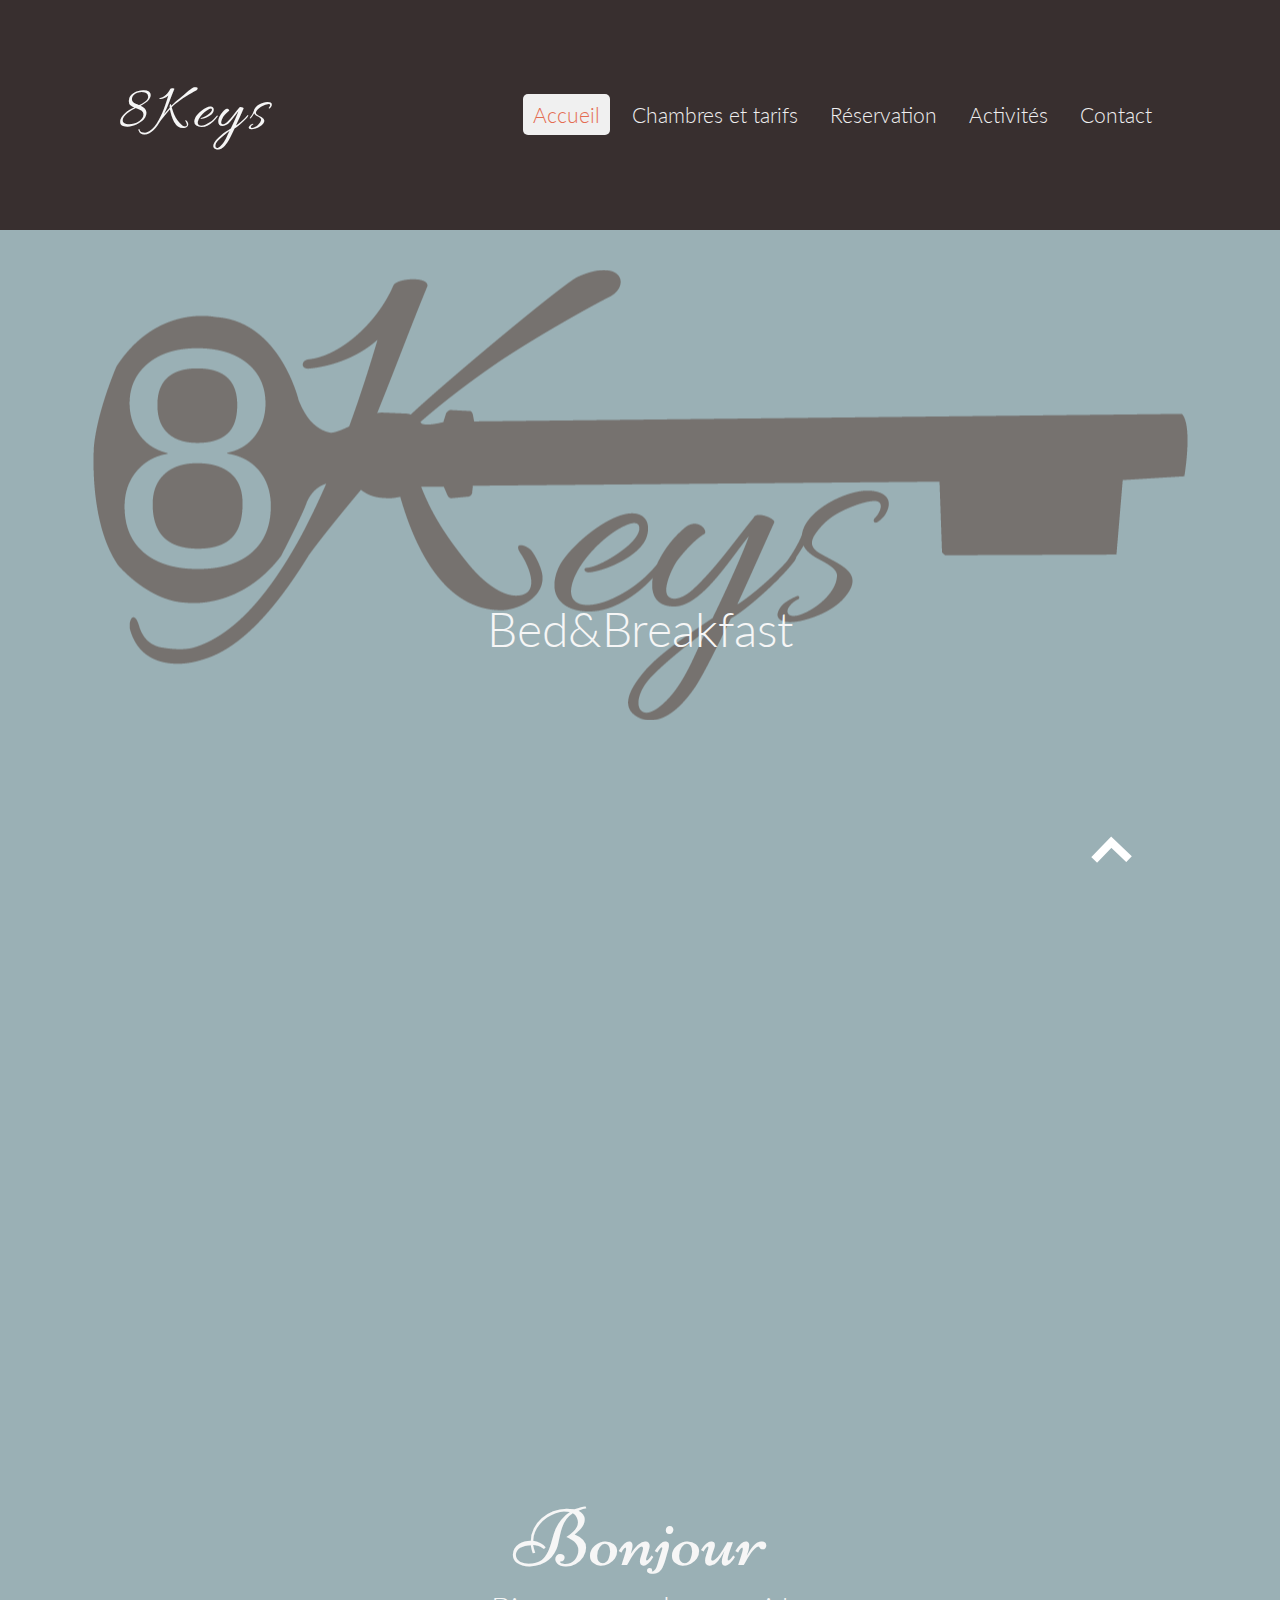
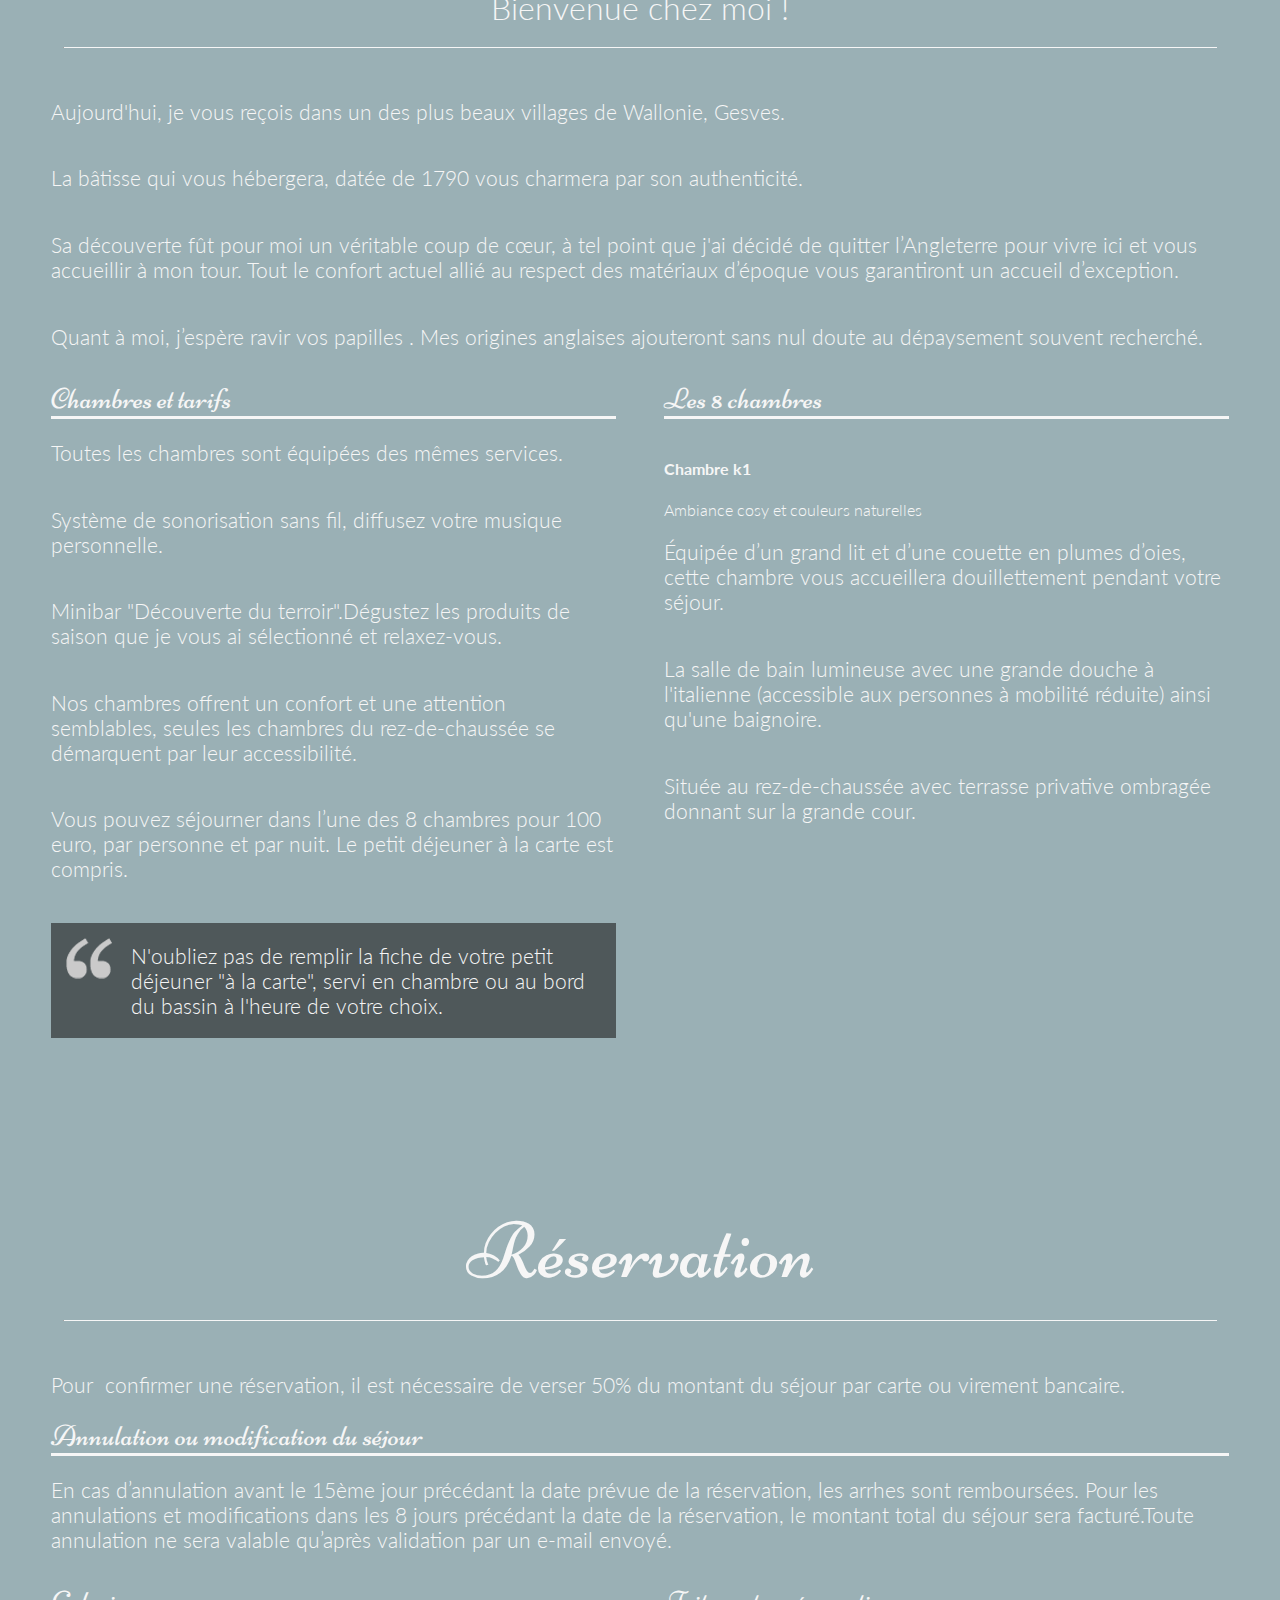
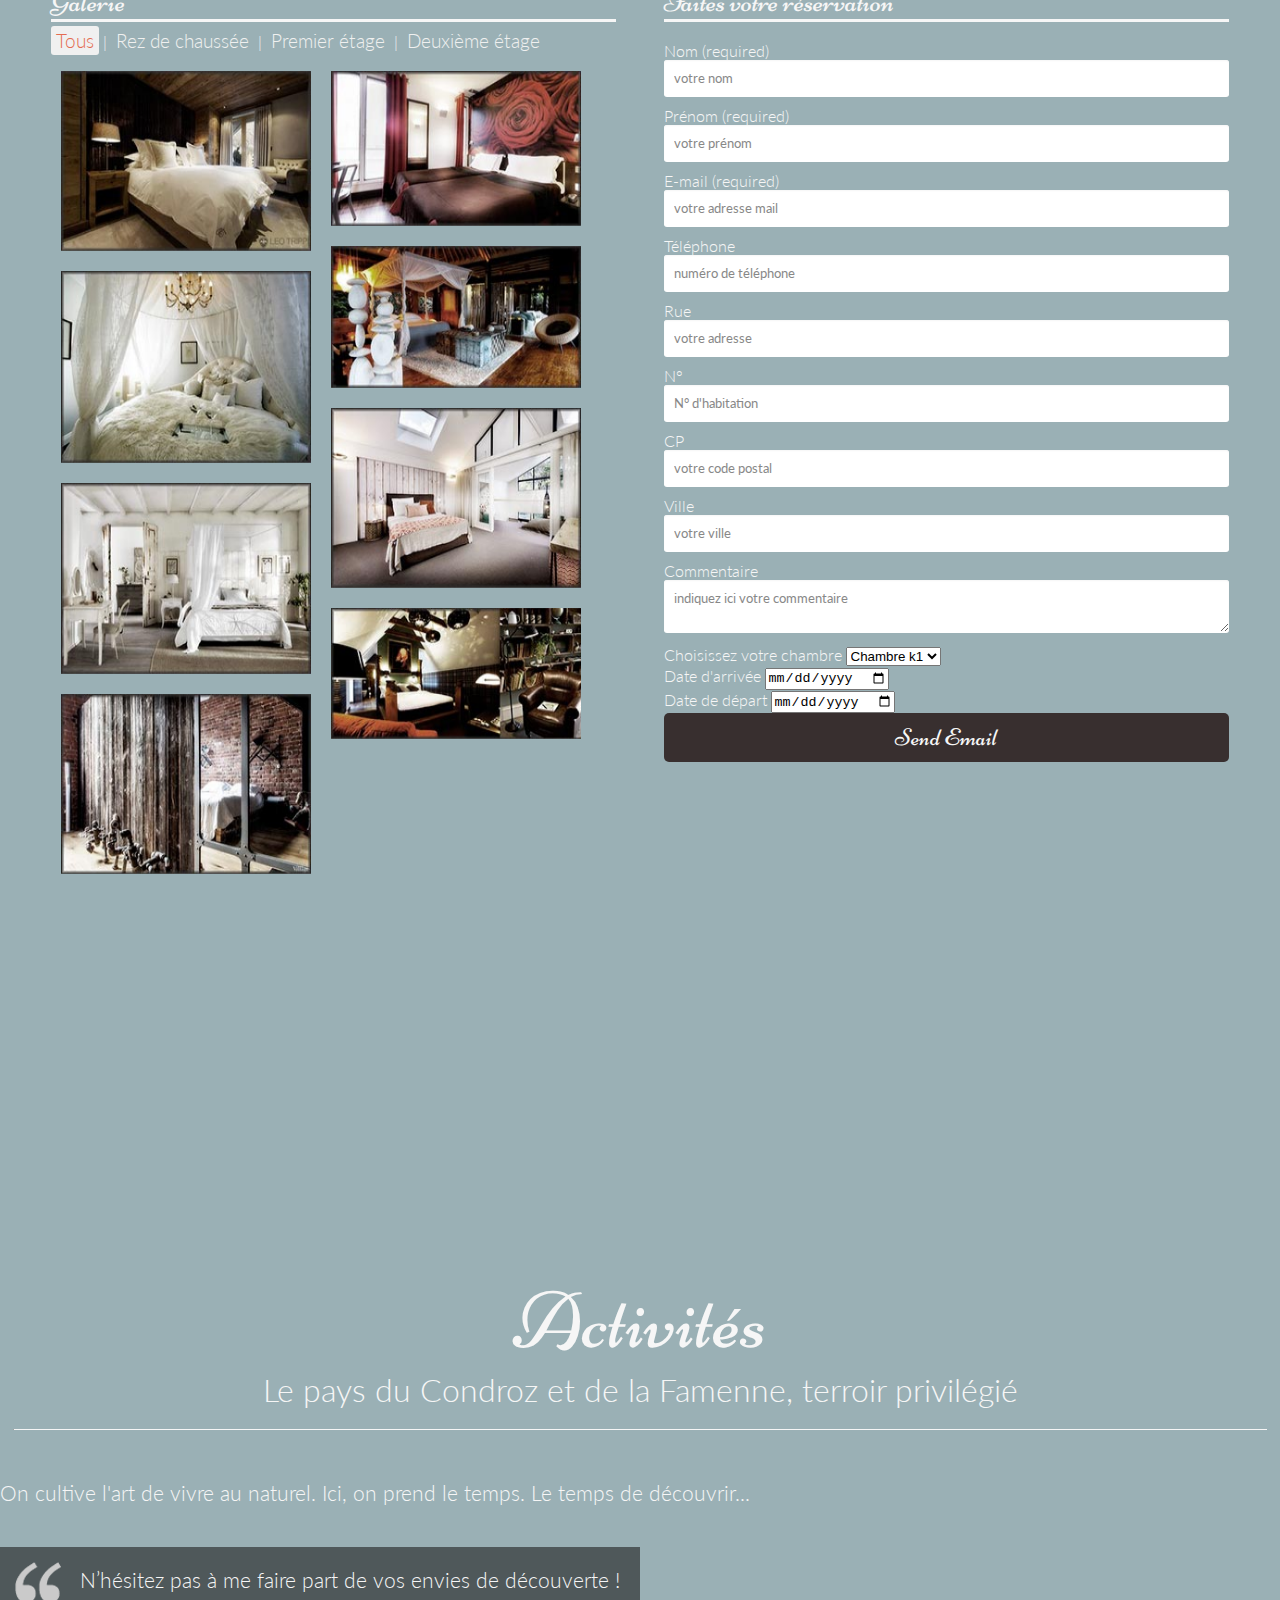
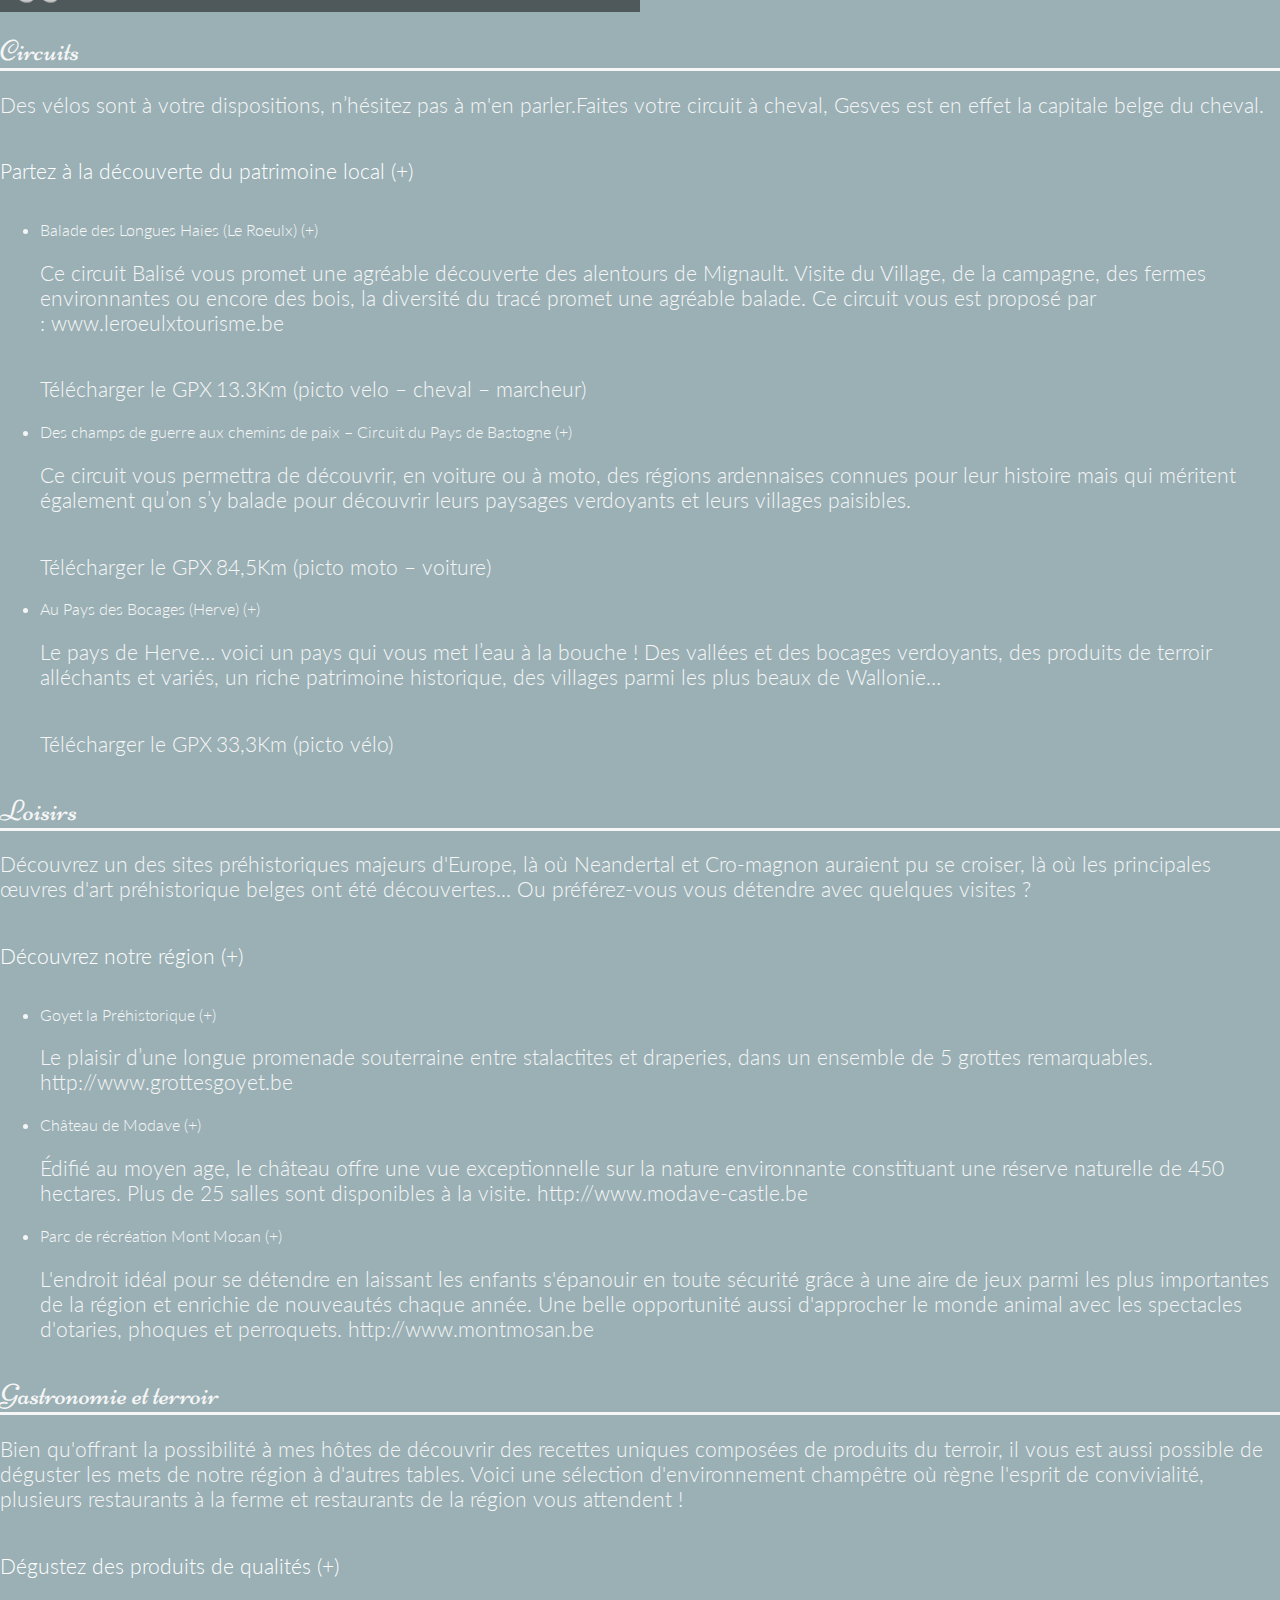
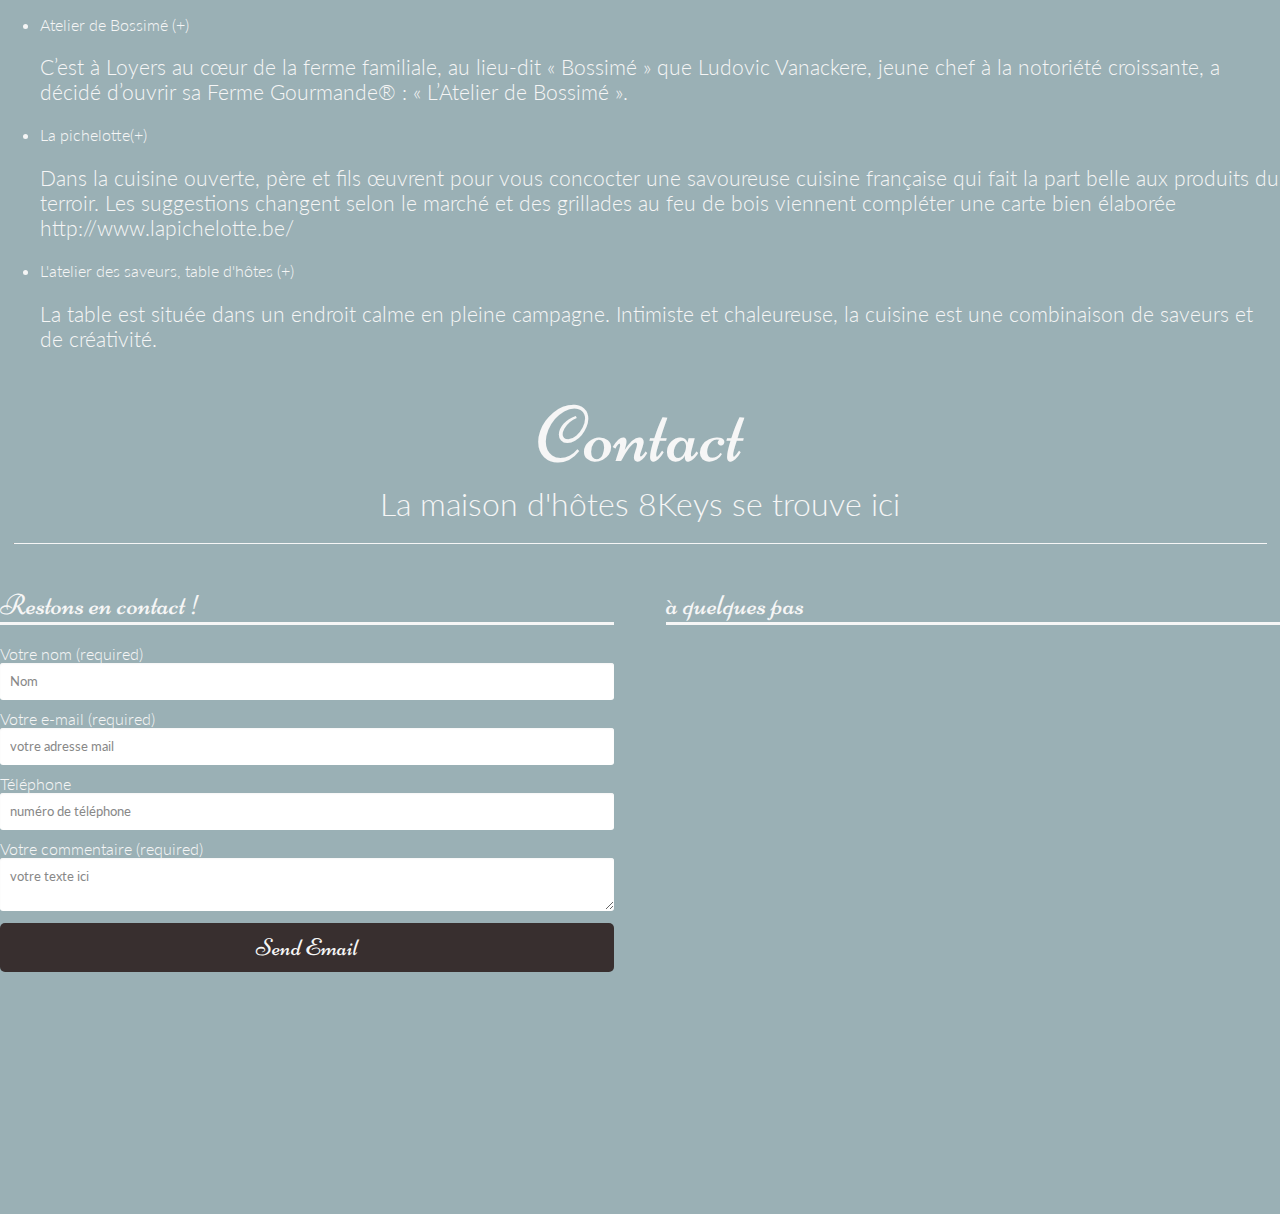
==== commit 5deeb6a7: "onePage" ====
--- a/index.html
+++ b/index.html
@@ -58,15 +58,15 @@
 <!--ACCUEIL-->
             <section id="section2" class="about">
                 <h1>Bonjour</h1>
-                <h2>Bienvenue chez moi</h2>
+                <h2>Bienvenue chez moi !</h2>
                 <hr />
                 
                 <p >
                    Aujourd'hui, je vous reçois dans un des plus beaux villages de Wallonie, Gesves.
-                   Des monuments historiques remarquables pourraient d’ailleurs vous surprendre lors d’une des nombreuses promenades disponibles dans la région.
                 </p>
 
-                <p>La bâtisse qui vous hébergera, elle même datée de 1790 vous charmera par son authenticité. Sa découverte fût pour moi un véritable coup de cœur, à tel point que j'ai décidé de quitter l’Angleterre pour vivre ici et vous accueillir à mon tour. 
+                <p>La bâtisse qui vous hébergera, datée de 1790 vous charmera par son authenticité.</p>
+                <p> Sa découverte fût pour moi un véritable coup de cœur, à tel point que j'ai décidé de quitter l’Angleterre pour vivre ici et vous accueillir à mon tour. 
                 Tout le confort actuel allié au respect des matériaux d’époque vous garantiront un accueil d’exception.
                 </p>
 
@@ -76,7 +76,7 @@
                     <h3>Chambres et tarifs</h3>
                     <p>Toutes les chambres sont équipées des mêmes services.</p>
                     <p>Système de sonorisation sans fil, diffusez votre musique personnelle.</p>
-                    <p>Minibar "Découverte du terroir".Dégustez les produits de saison  que je vous ai sélectionné, et relaxez-vous.</p>
+                    <p>Minibar "Découverte du terroir".Dégustez les produits de saison  que je vous ai sélectionné et relaxez-vous.</p>
                     <p>Nos chambres offrent un confort et une attention semblables, seules les chambres du rez-de-chaussée se démarquent par leur accessibilité.</p>
                     <p>Vous pouvez séjourner dans l’une des 8 chambres pour 100 euro, par personne et par nuit. Le petit déjeuner à la carte est compris.</p>
                     <p class="quote">N'oubliez pas de remplir la fiche de votre petit déjeuner "à la carte", servi en chambre ou au  bord du bassin à l'heure de votre choix.</p>
@@ -97,7 +97,6 @@
 <!--RESERVATION INTRO-->
             <section id="section3" class="portfolio">
             <h1>Réservation</h1>
-                <h2>And we do what we do</h2>
                 <hr />
                 <p>Pour  confirmer une réservation, il est nécessaire de verser 50% du montant du séjour par carte ou virement bancaire.</p>
                 <h3>Annulation ou modification du séjour</h3>
--- a/css/style.css
+++ b/css/style.css
@@ -3,8 +3,8 @@
 @import 'reset';*/
 /* Magnific Popup CSS */
 @import url(http://fonts.googleapis.com/css?family=Lato:300,400,100);
-@import url(http://fonts.googleapis.com/css?family=Lobster+Two);
 @import url(http://fonts.googleapis.com/css?family=Allura);
+@import url(http://fonts.googleapis.com/css?family=Niconne);
 .mfp-bg {
   top: 0;
   left: 0;
@@ -577,7 +577,7 @@
 }
 
 h1 {
-  font-family: 'Lobster Two', 'Lato', Calibri, Arial, sans-serif;
+  font-family: 'Niconne', 'Lato', Calibri, Arial, sans-serif;
   font-weight: 300;
   font-size: 5em;
   text-align: center;
@@ -593,7 +593,7 @@
 }
 
 h3 {
-  font-family: 'Lobster Two', 'Lato', Calibri, Arial, sans-serif;
+  font-family: 'Niconne', 'Lato', Calibri, Arial, sans-serif;
   font-weight: 300;
   font-size: 1.8em;
   text-align: left;
@@ -644,7 +644,7 @@
 }
 
 header h1 {
-  font-family: 'Lobster Two', 'Lato', Calibri, Arial, sans-serif;
+  font-family: 'Niconne', 'Lato', Calibri, Arial, sans-serif;
   font-weight: 300;
   margin: 0;
 }
@@ -814,7 +814,7 @@
 
 #main .home h1 {
   font-size: 5em;
-  font-family: 'Lobster Two', 'Lato', Calibri, Arial, sans-serif;
+  font-family: 'Niconne', 'Lato', Calibri, Arial, sans-serif;
   display: block;
   width: 100%;
   padding-top: 245px;
@@ -1155,7 +1155,7 @@
 }
 
 #team li figcaption.member span.name {
-  font-family: 'Lobster Two', 'Lato', Calibri, Arial, sans-serif;
+  font-family: 'Niconne', 'Lato', Calibri, Arial, sans-serif;
   font-size: 1.3em;
   line-height: 30px;
 }
@@ -1187,7 +1187,7 @@
 }
 
 #contact-form button[type="submit"] {
-  font-family: 'Lobster Two', 'Lato', Calibri, Arial, sans-serif;
+  font-family: 'Niconne', 'Lato', Calibri, Arial, sans-serif;
   font-size: 1.5em;
   cursor: pointer;
   width: 100%;
@@ -1547,7 +1547,9 @@
 }
 
 .h1Display {
-  display: none;
+  font: 0/0 a;
+  text-shadow: none;
+  color: transparent;
 }
 
 .quote {
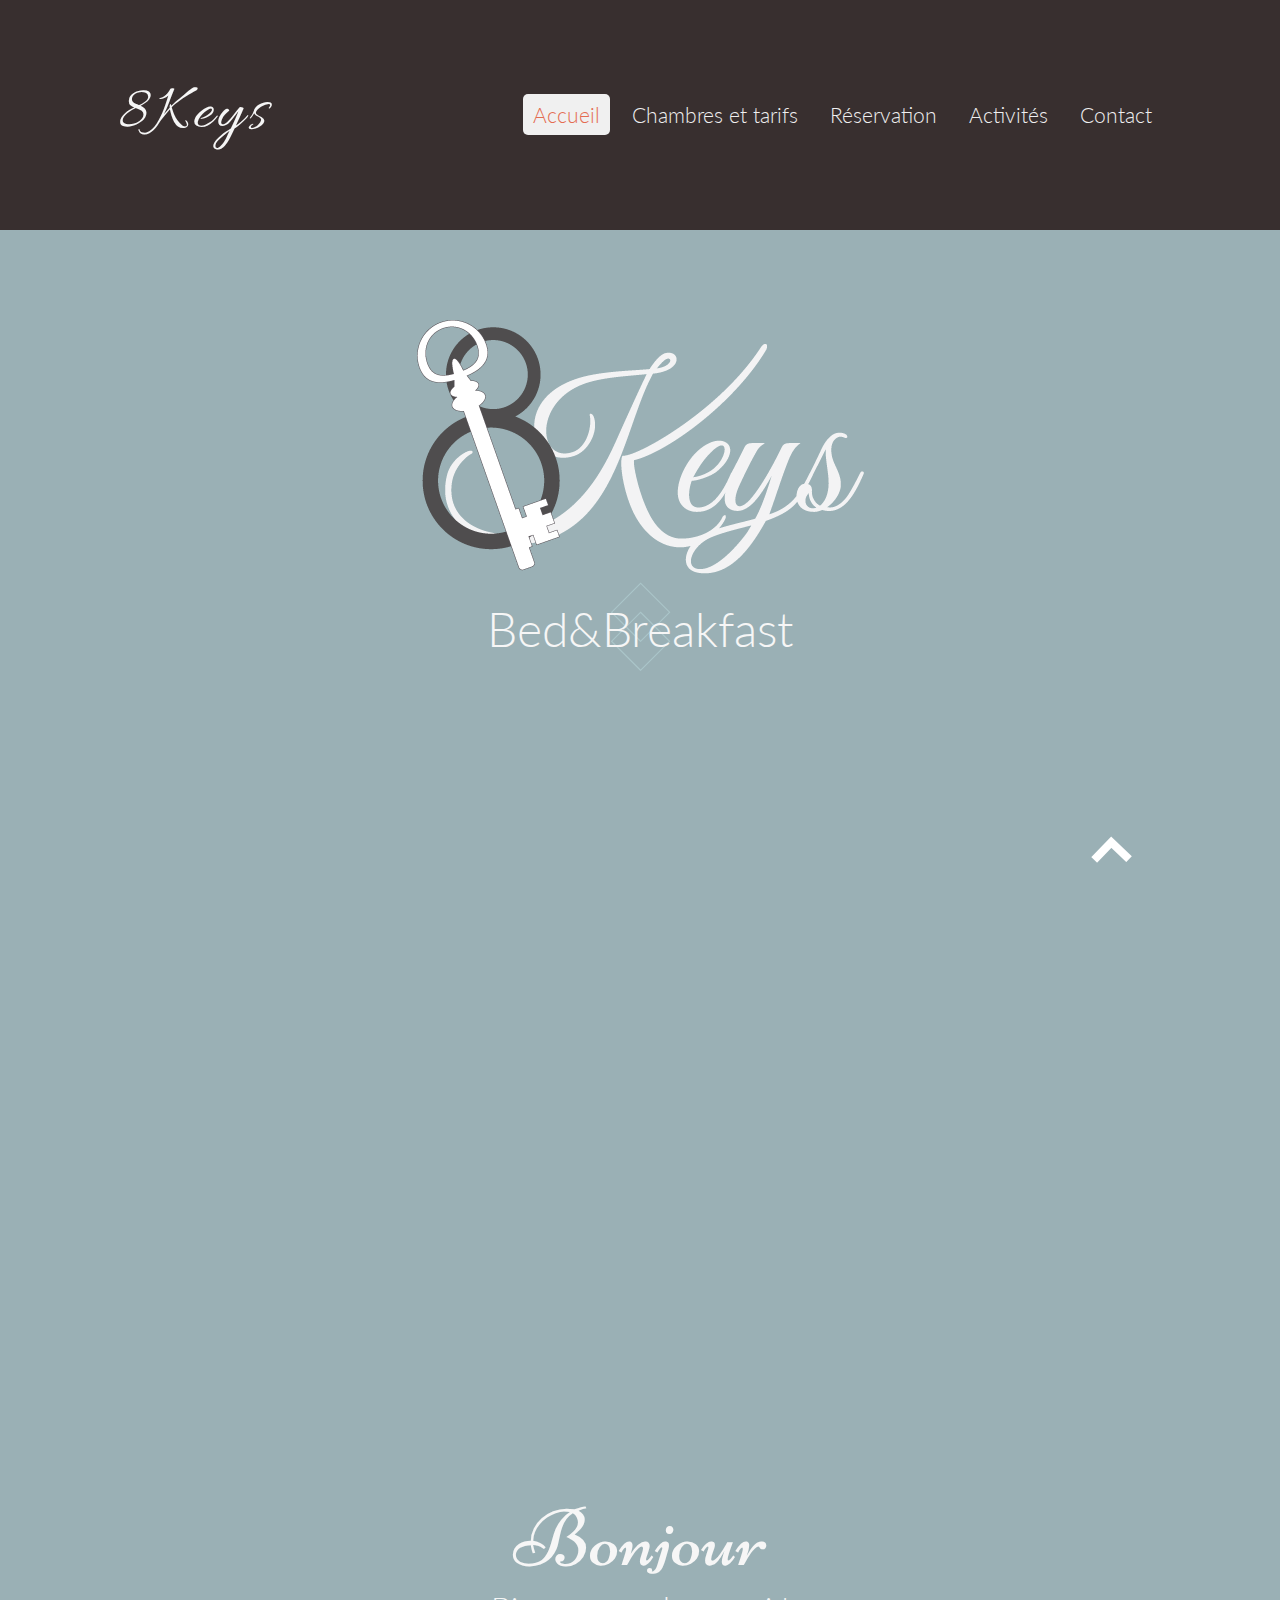
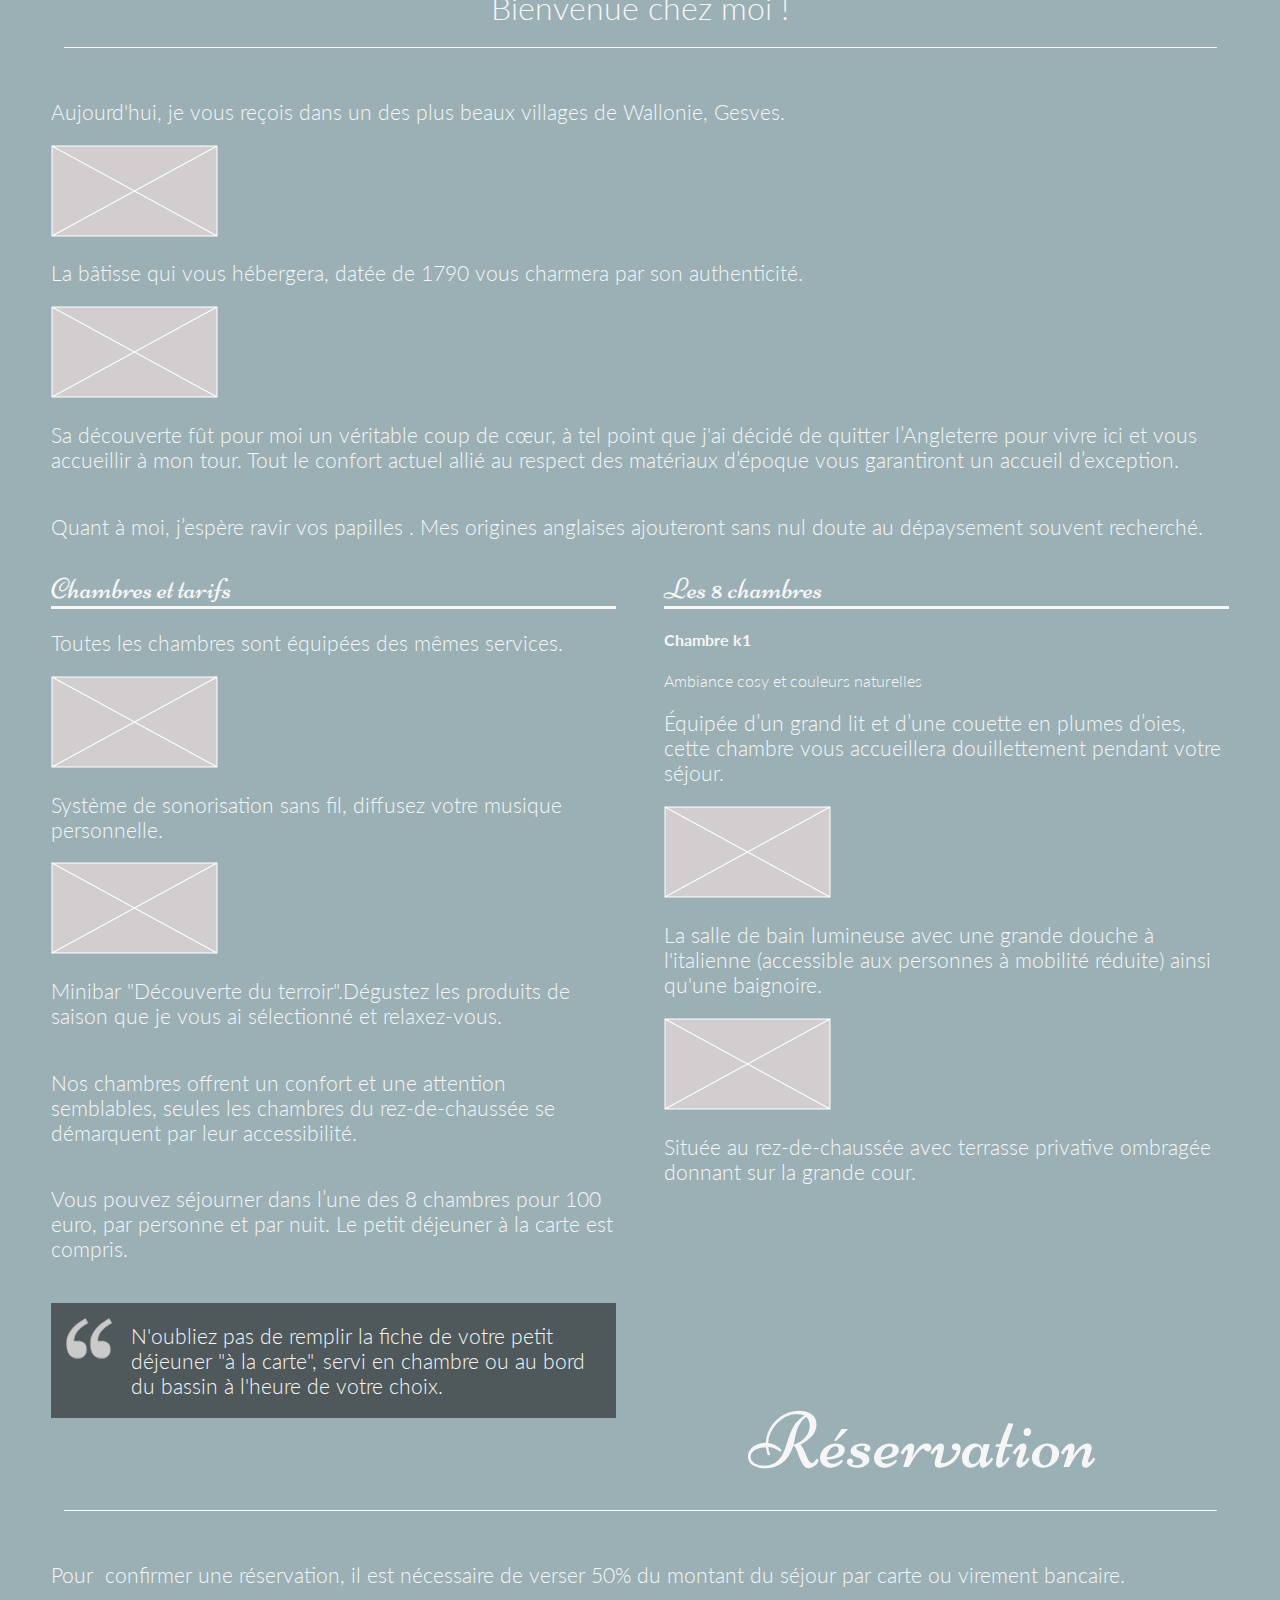
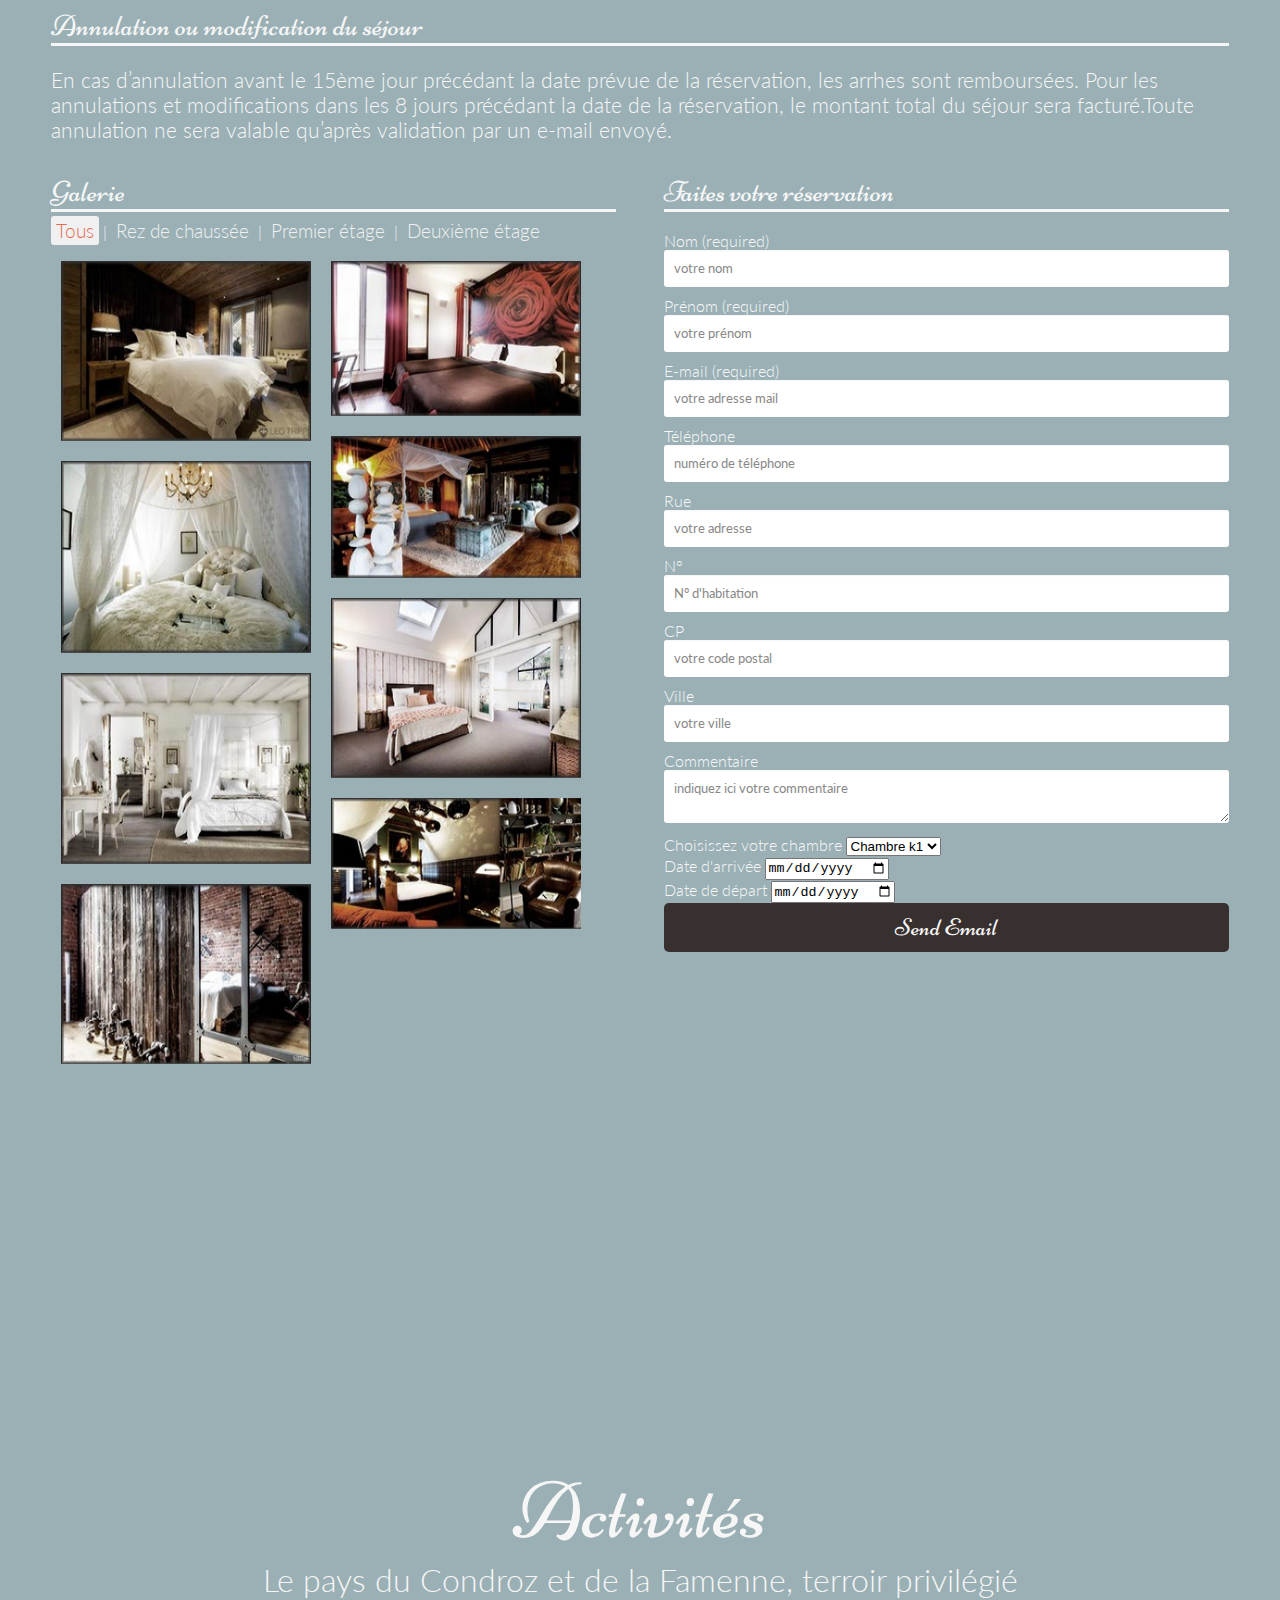
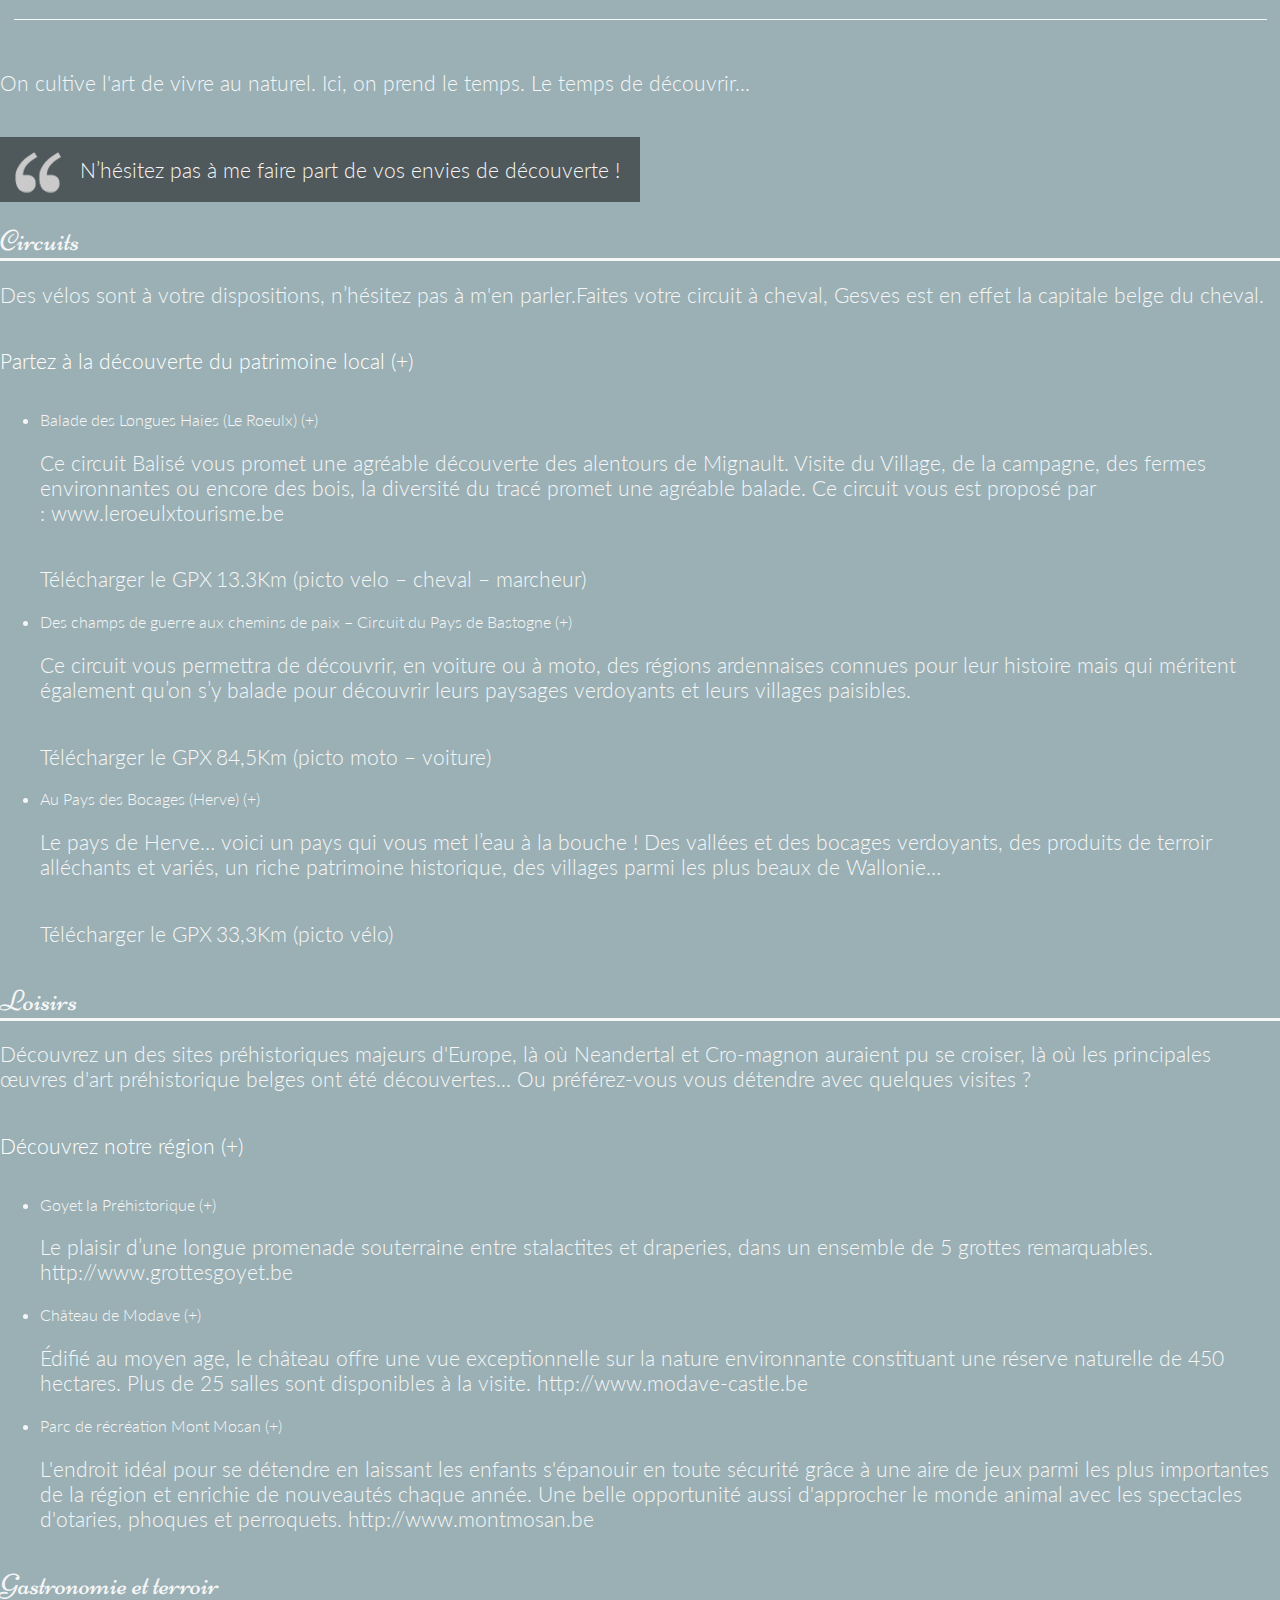
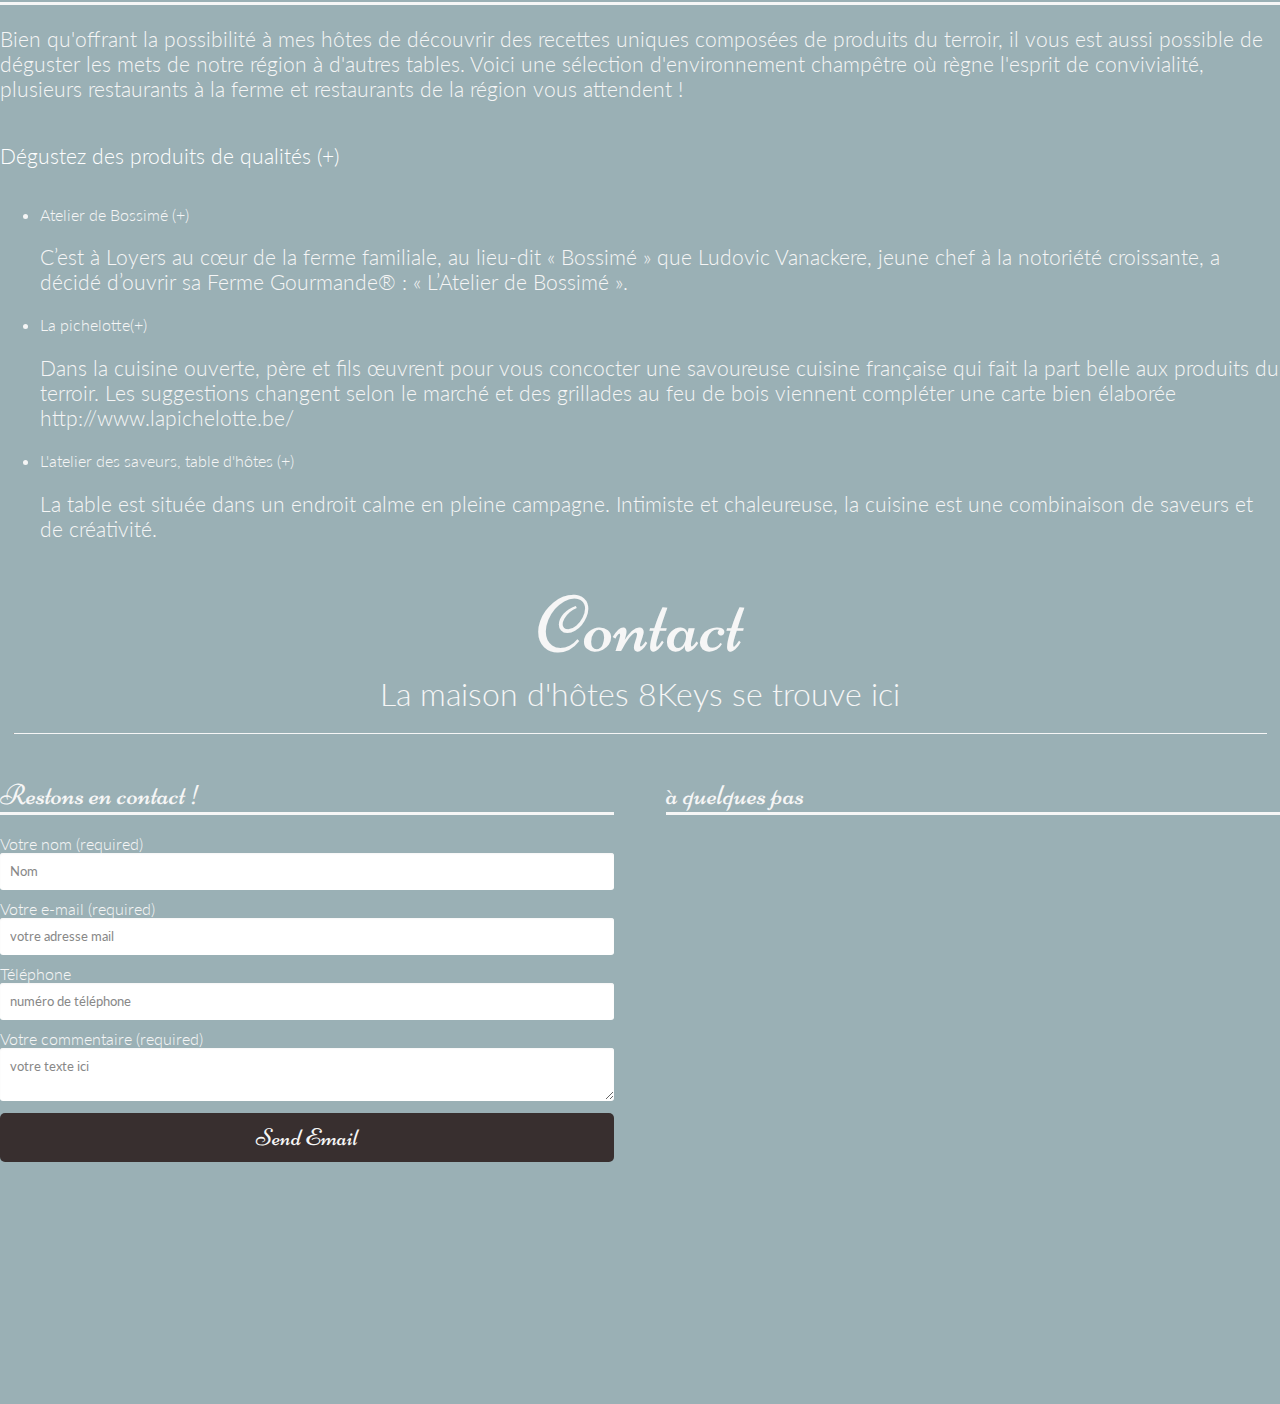
==== commit 261cc4cb: "nouveau logo" ====
--- a/index.html
+++ b/index.html
@@ -60,22 +60,25 @@
                 <h1>Bonjour</h1>
                 <h2>Bienvenue chez moi !</h2>
                 <hr />
-                
                 <p >
                    Aujourd'hui, je vous reçois dans un des plus beaux villages de Wallonie, Gesves.
-                </p>
-
-                <p>La bâtisse qui vous hébergera, datée de 1790 vous charmera par son authenticité.</p>
+                </p><br /><img src="img/illu.png" height="92" width="167" alt="illu">
+<br />
+                <p>La bâtisse qui vous hébergera, datée de 1790 vous charmera par son authenticité.</p><br /><img src="img/illu.png" height="92" width="167" alt="illu">
                 <p> Sa découverte fût pour moi un véritable coup de cœur, à tel point que j'ai décidé de quitter l’Angleterre pour vivre ici et vous accueillir à mon tour. 
-                Tout le confort actuel allié au respect des matériaux d’époque vous garantiront un accueil d’exception.
-                </p>
-
-                <p>Quant à moi, j’espère ravir vos papilles . Mes origines anglaises ajouteront sans nul doute au dépaysement souvent recherché.</p>
+                    Tout le confort actuel allié au respect des matériaux d’époque vous garantiront un accueil d’exception.</p>
+                
+
+                    <p>Quant à moi, j’espère ravir vos papilles . Mes origines anglaises ajouteront sans nul doute au dépaysement souvent recherché.</p>
 <!--CHAMBRE INTRO-->
                 <div class="col50 left">
                     <h3>Chambres et tarifs</h3>
                     <p>Toutes les chambres sont équipées des mêmes services.</p>
+                    <br /><img src="img/illu.png" height="92" width="167" alt="illu">
+<br />
                     <p>Système de sonorisation sans fil, diffusez votre musique personnelle.</p>
+                    <br /><img src="img/illu.png" height="92" width="167" alt="illu">
+<br />
                     <p>Minibar "Découverte du terroir".Dégustez les produits de saison  que je vous ai sélectionné et relaxez-vous.</p>
                     <p>Nos chambres offrent un confort et une attention semblables, seules les chambres du rez-de-chaussée se démarquent par leur accessibilité.</p>
                     <p>Vous pouvez séjourner dans l’une des 8 chambres pour 100 euro, par personne et par nuit. Le petit déjeuner à la carte est compris.</p>
@@ -84,12 +87,12 @@
 <!--CHAMBRES DETAILS-->
                 <div class="col50 right">
                     <h3>Les 8 chambres</h3>
-                    <br />
-
-                        <h4>Chambre k1</h4>
+                    <h4>Chambre k1</h4>
                         <span class="detChambre">Ambiance cosy et couleurs naturelles</span>
-                        <p>Équipée d’un grand lit et d’une couette en plumes d’oies, cette chambre vous accueillera douillettement pendant votre séjour.</p>
-                        <p>La salle de bain lumineuse avec une grande douche à l'italienne (accessible aux personnes à mobilité réduite) ainsi qu'une baignoire.</p>
+                        <p>Équipée d’un grand lit et d’une couette en plumes d’oies, cette chambre vous accueillera douillettement pendant votre séjour.</p><br /><img src="img/illu.png" height="92" width="167" alt="illu">
+<br />
+                        <p>La salle de bain lumineuse avec une grande douche à l'italienne (accessible aux personnes à mobilité réduite) ainsi qu'une baignoire.</p><br /><img src="img/illu.png" height="92" width="167" alt="illu">
+<br />
                         <p>Située au rez-de-chaussée avec terrasse privative ombragée donnant sur la grande cour.</p>
                 </div>
 
--- a/css/style.css
+++ b/css/style.css
@@ -861,12 +861,20 @@
   margin-bottom: 1%;
 }
 
-.left {
+.left,
+.middle {
   float: left;
 }
 
 .right {
   float: right;
+}
+
+.col25 {
+  display: inline-block;
+  width: 32%;
+  margin-top: 1%;
+  margin-bottom: 1%;
 }
 
 .col30 {
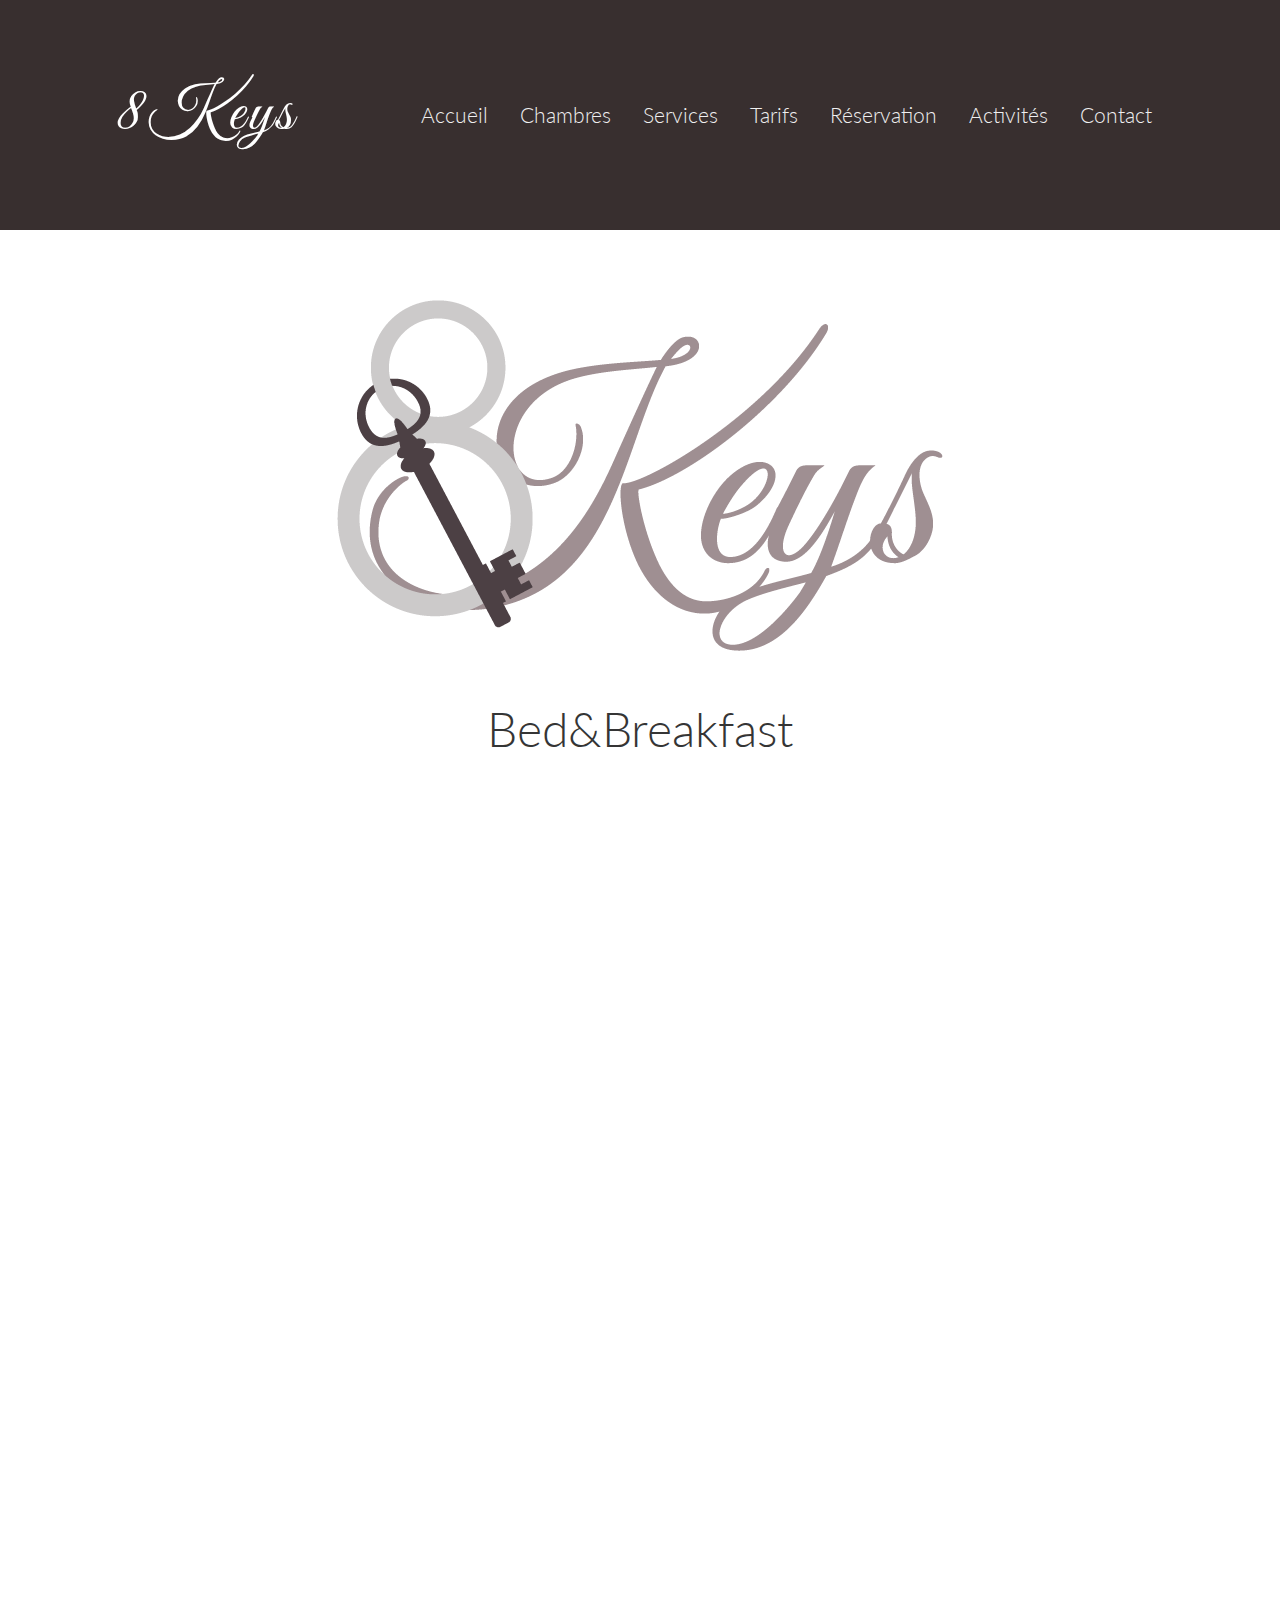
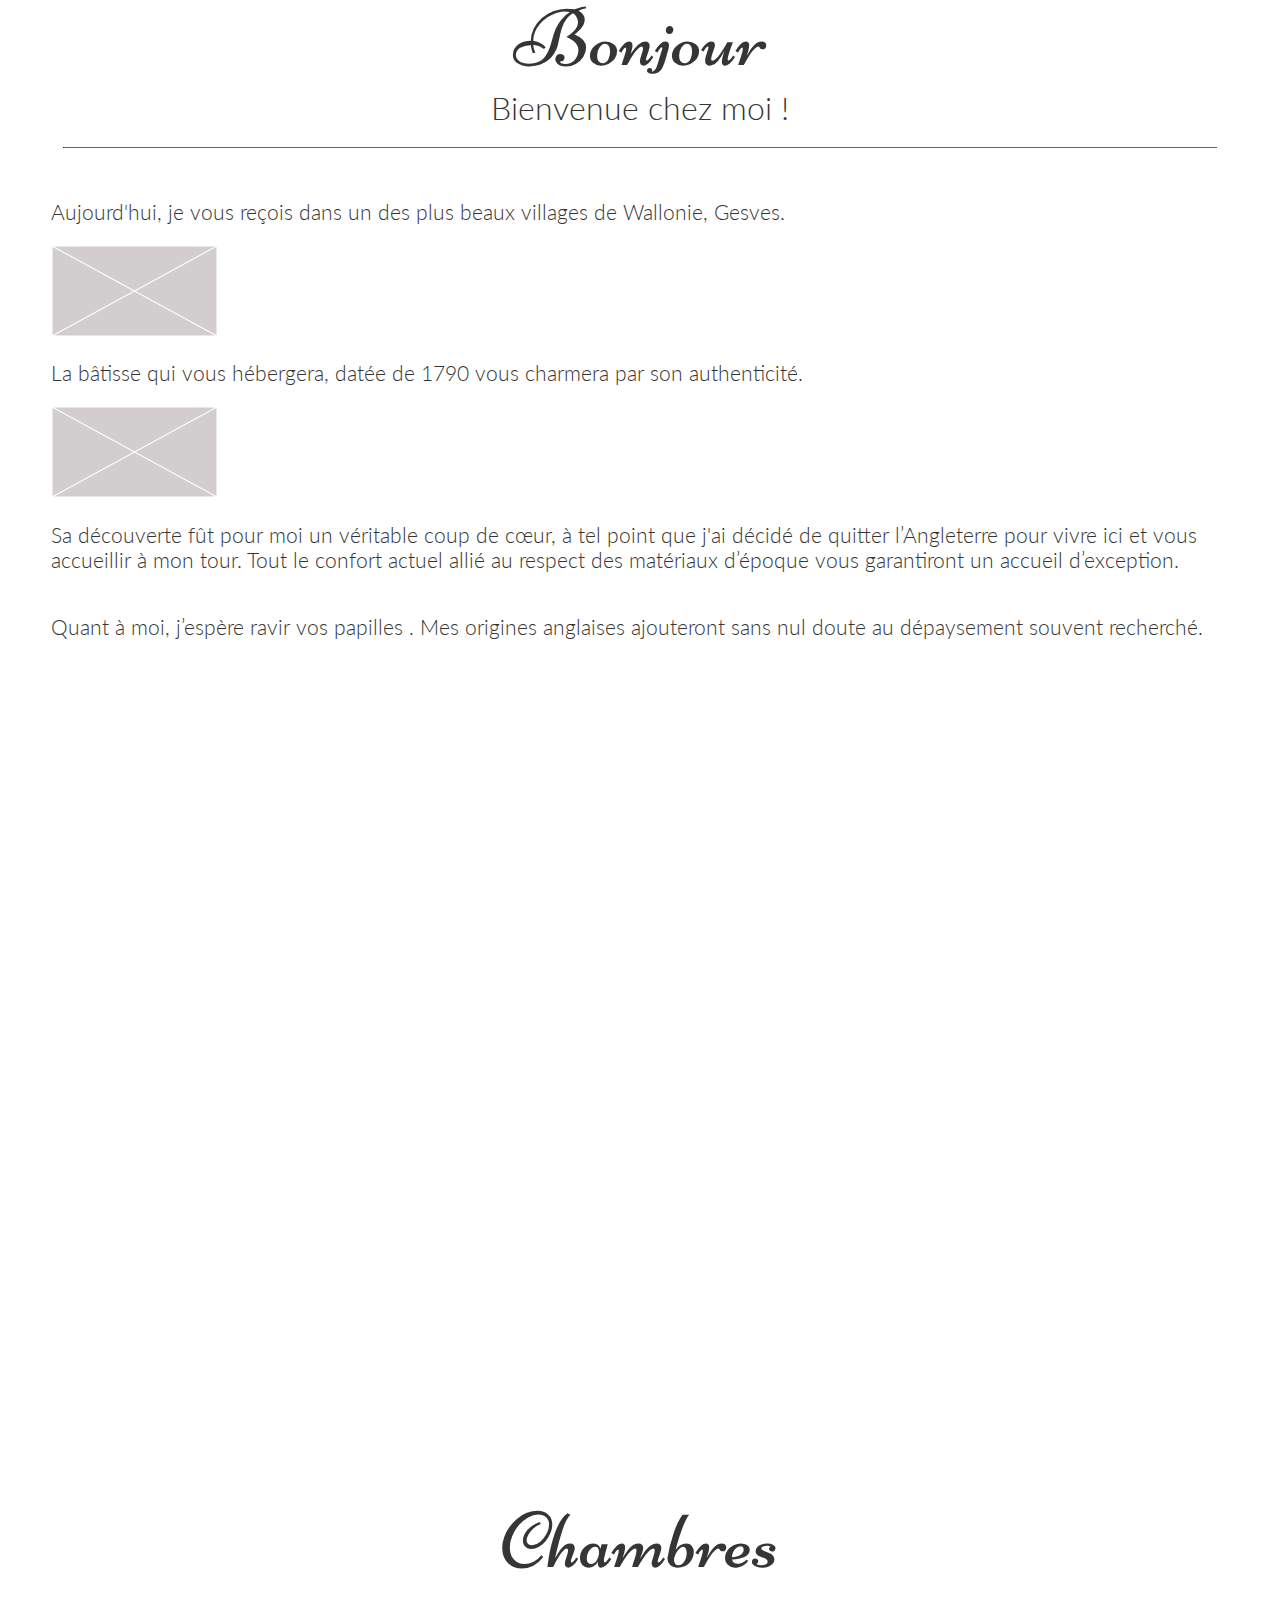
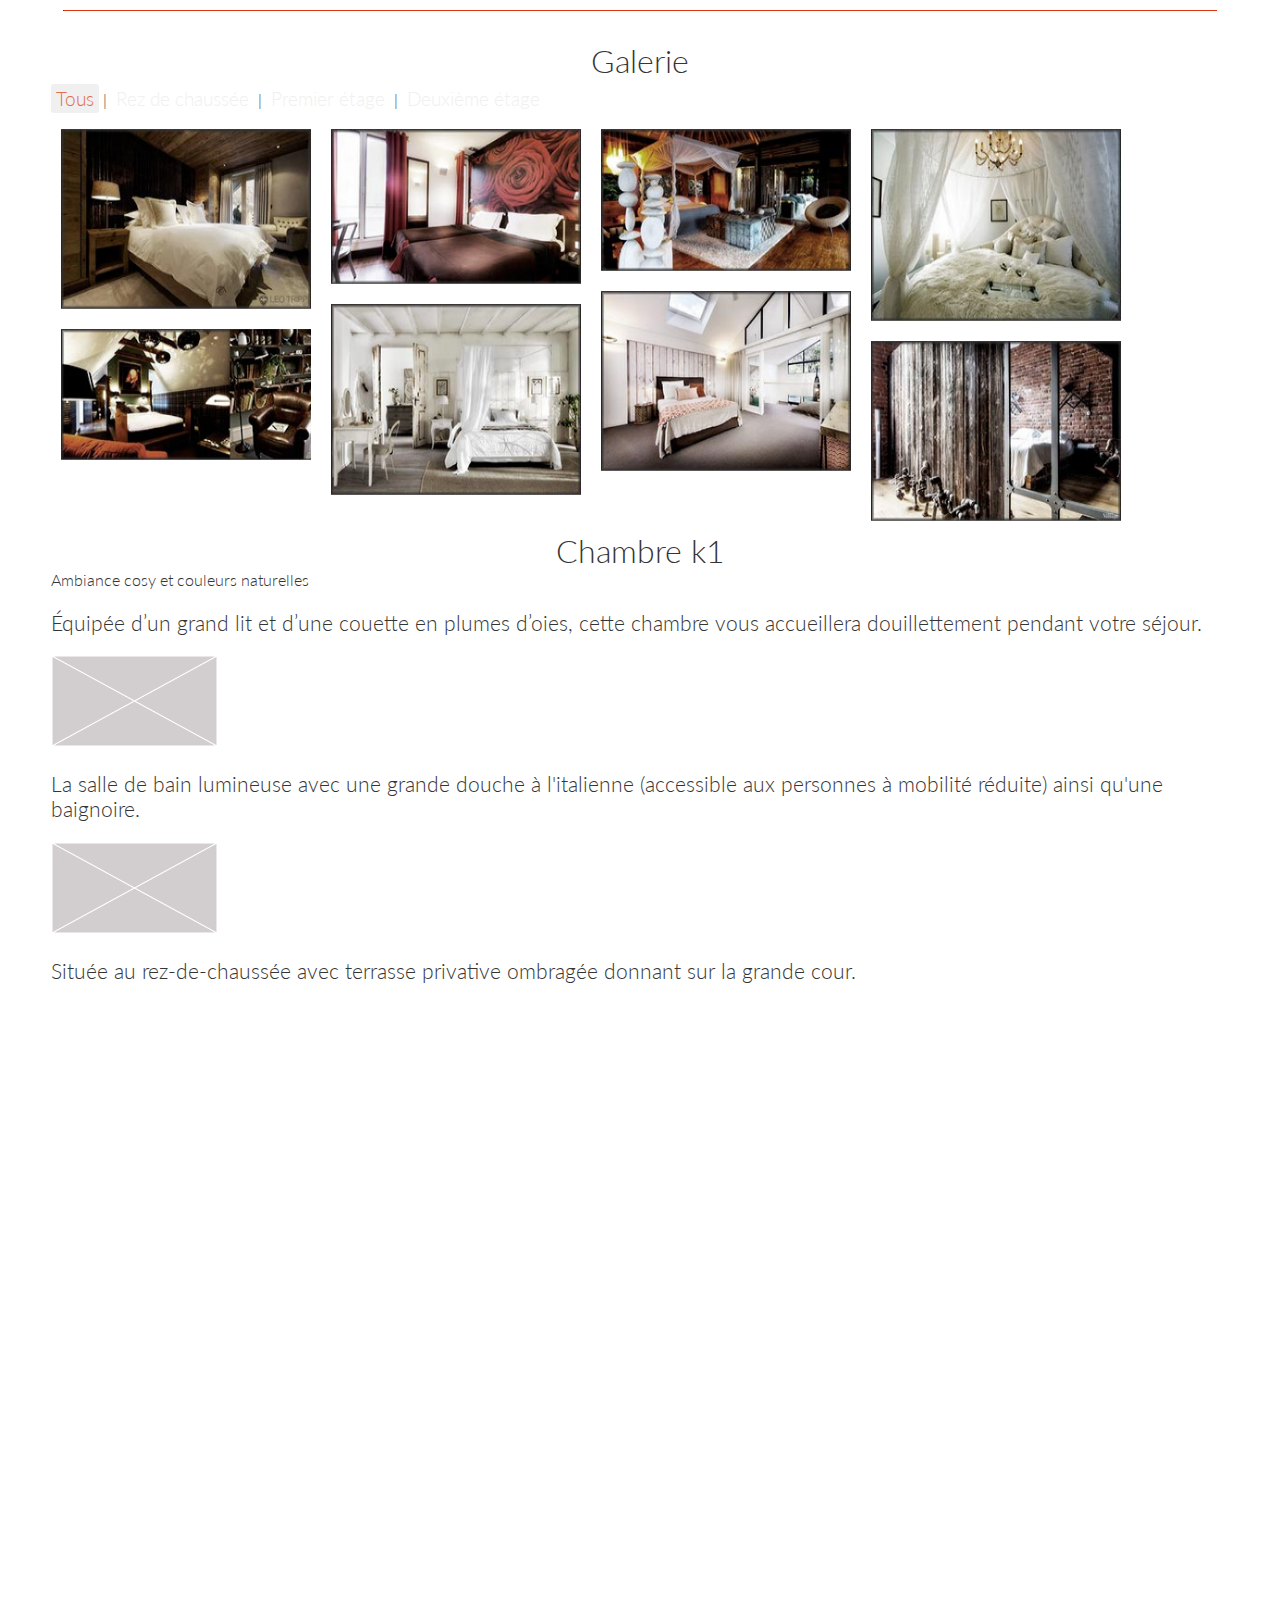
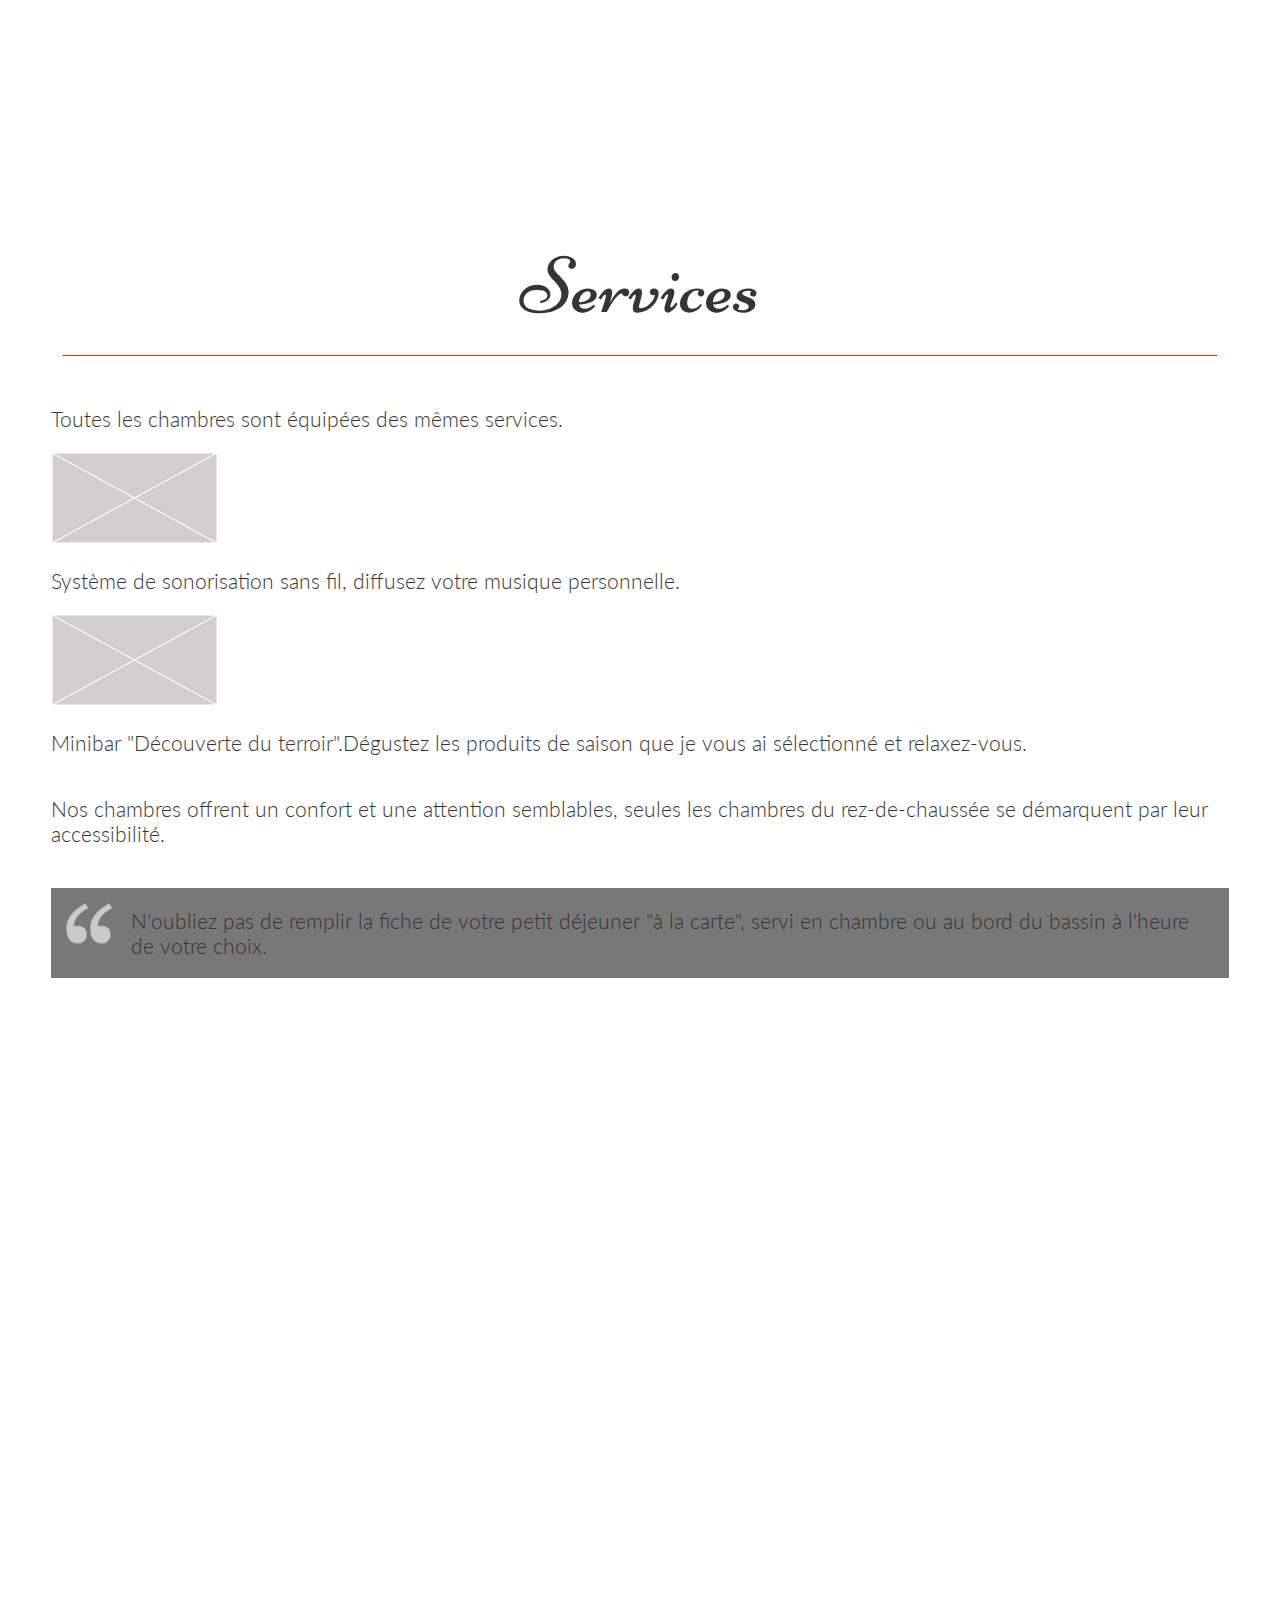
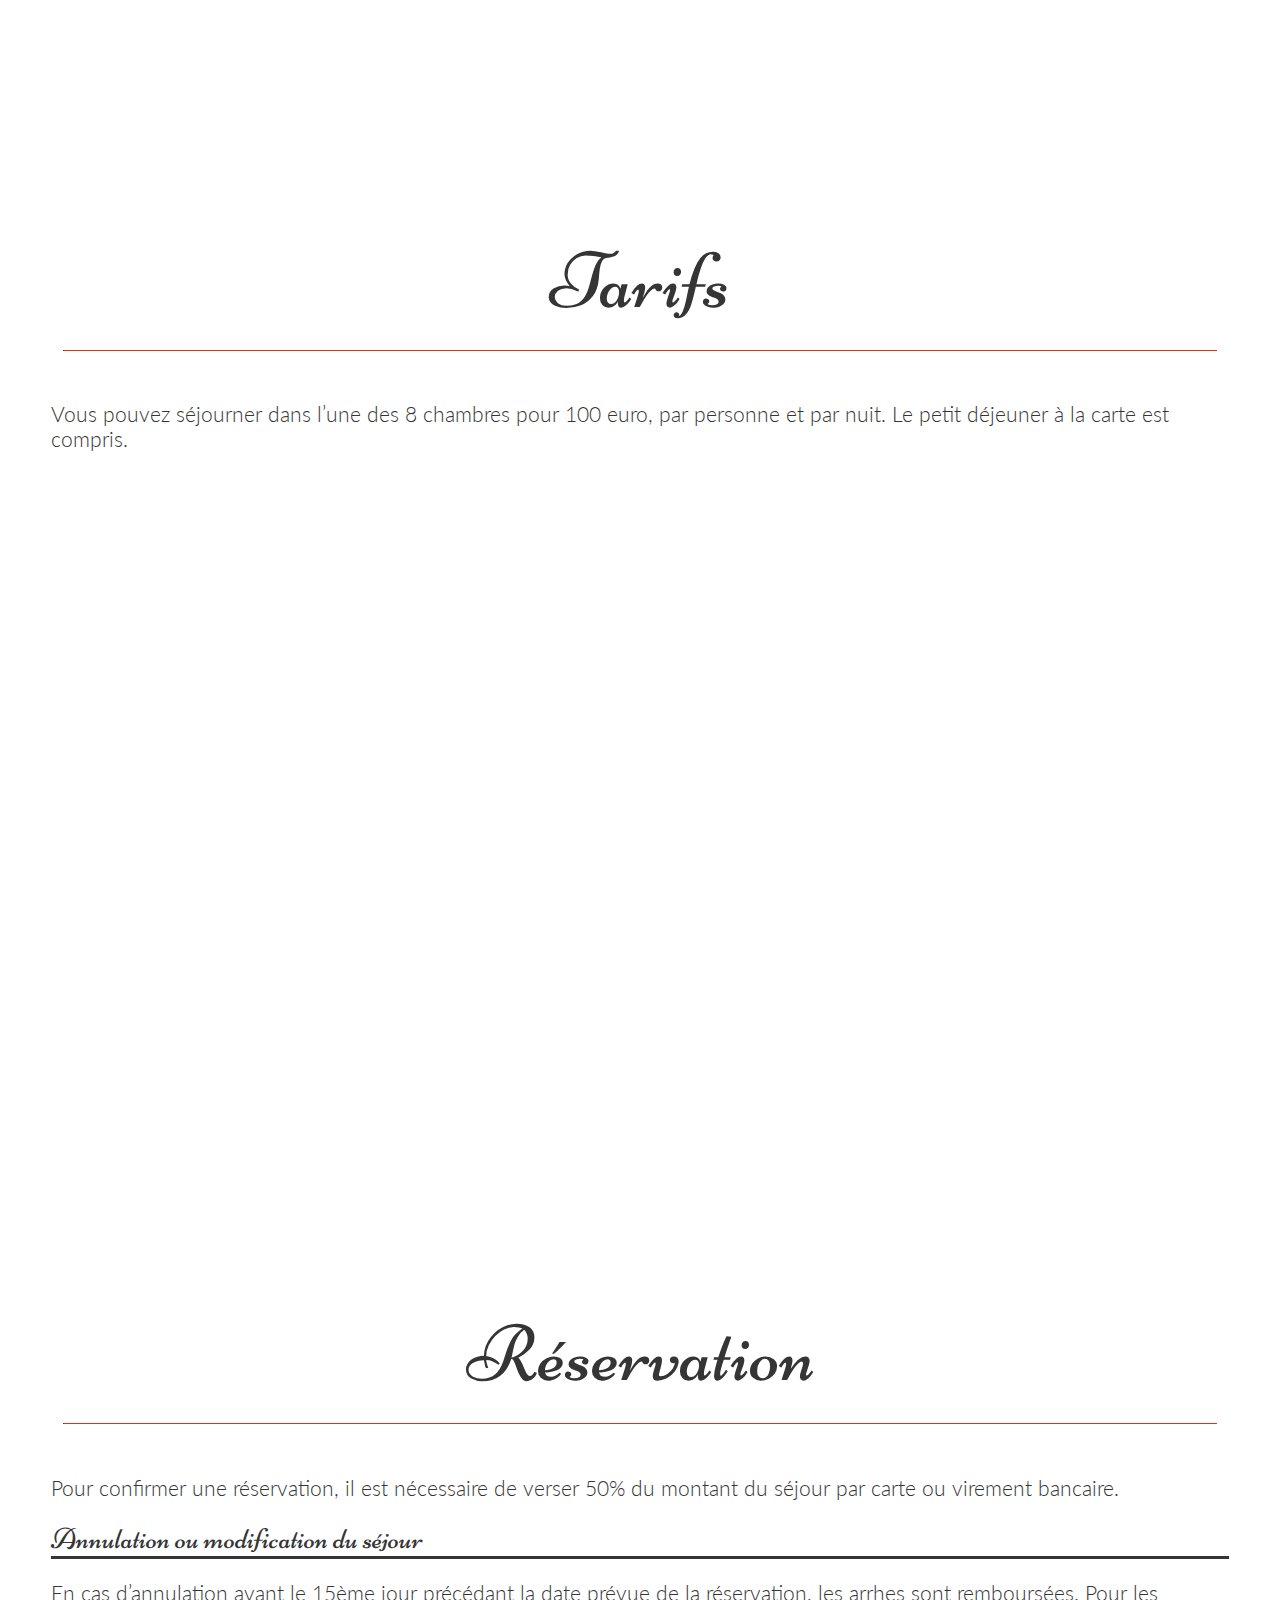
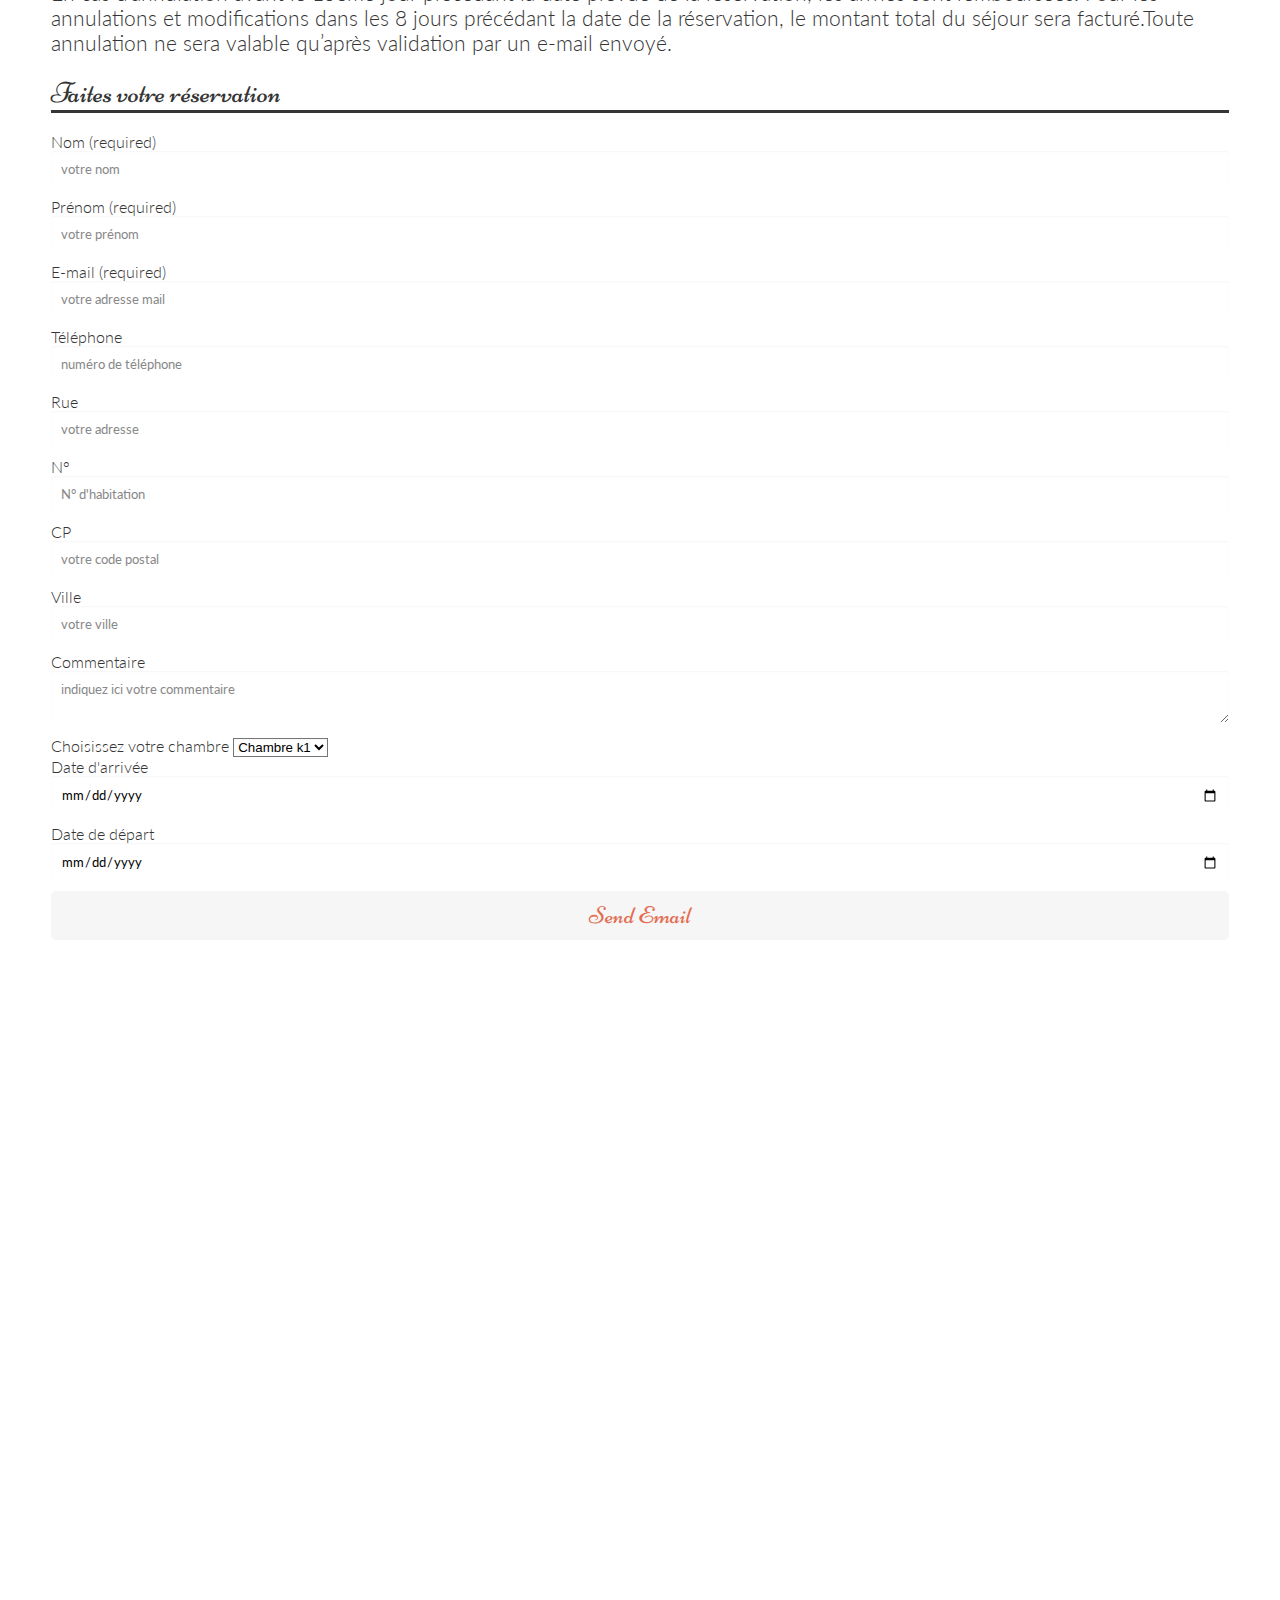
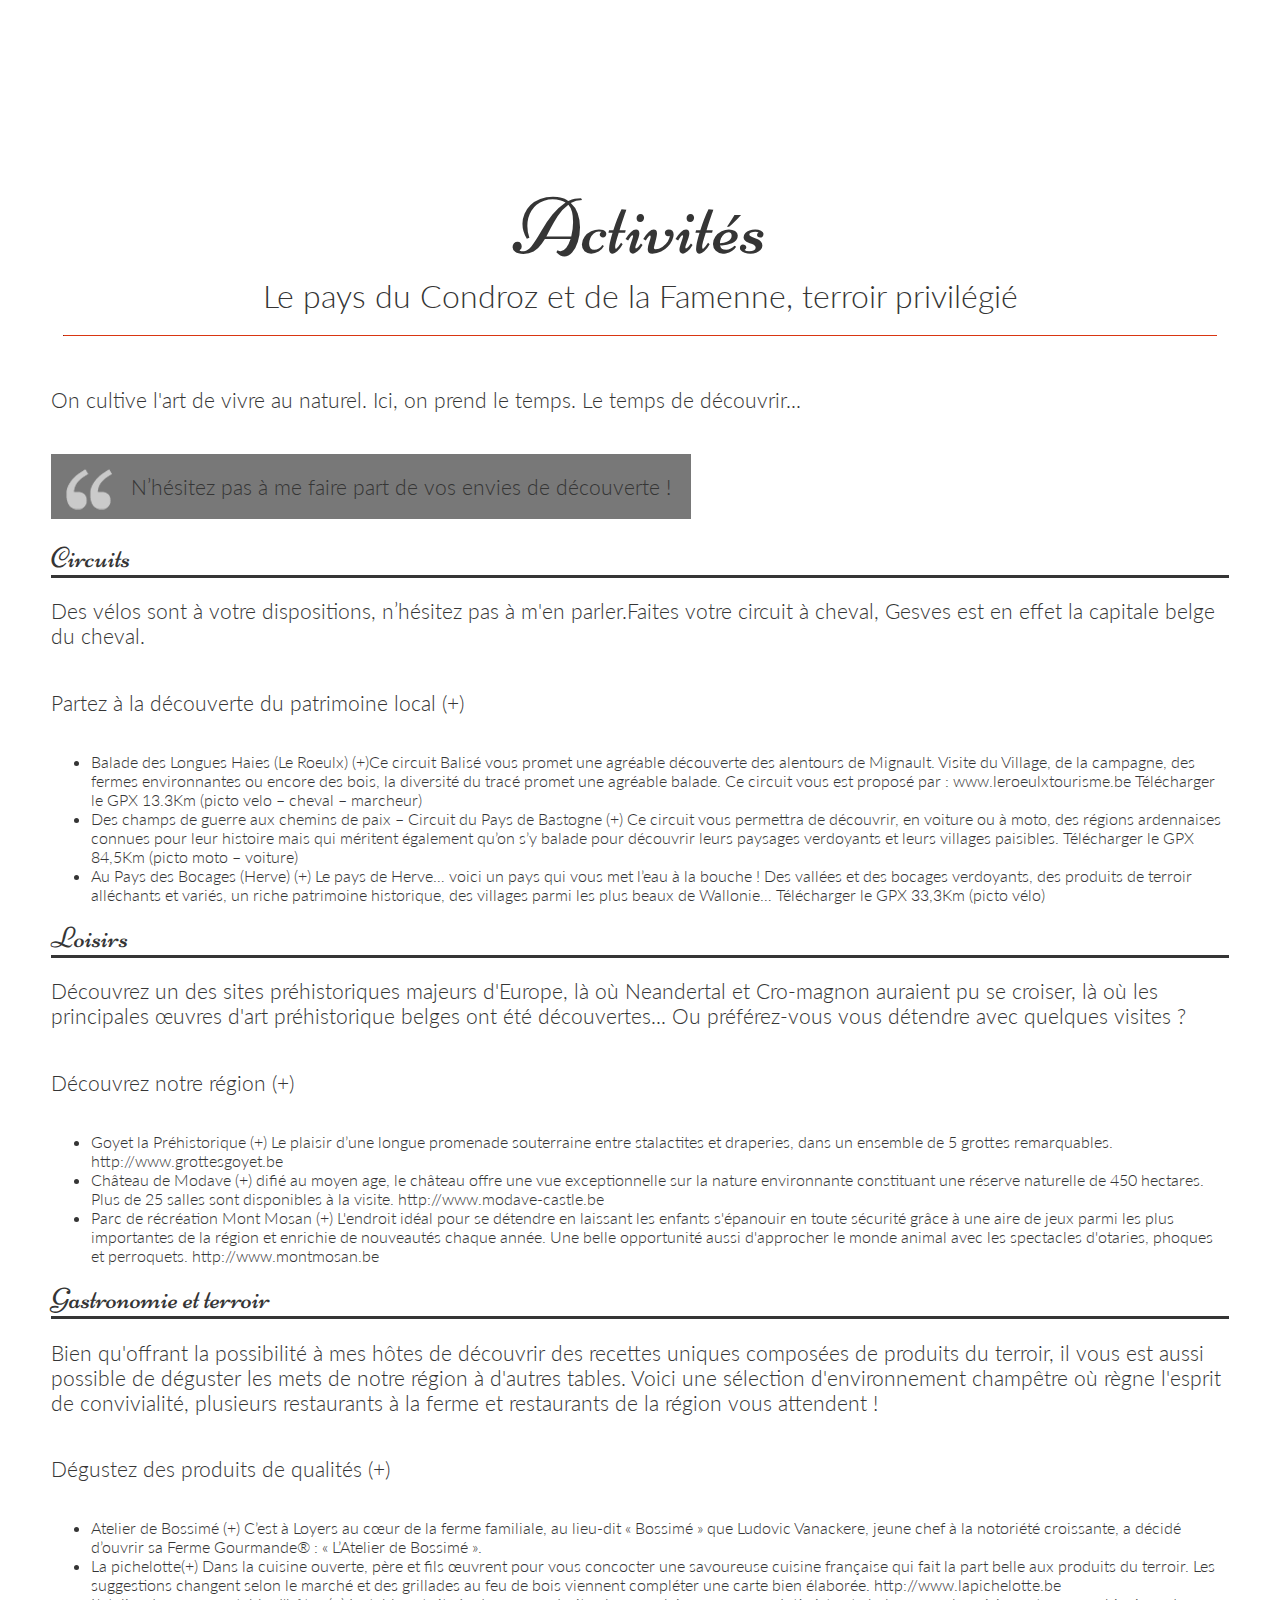
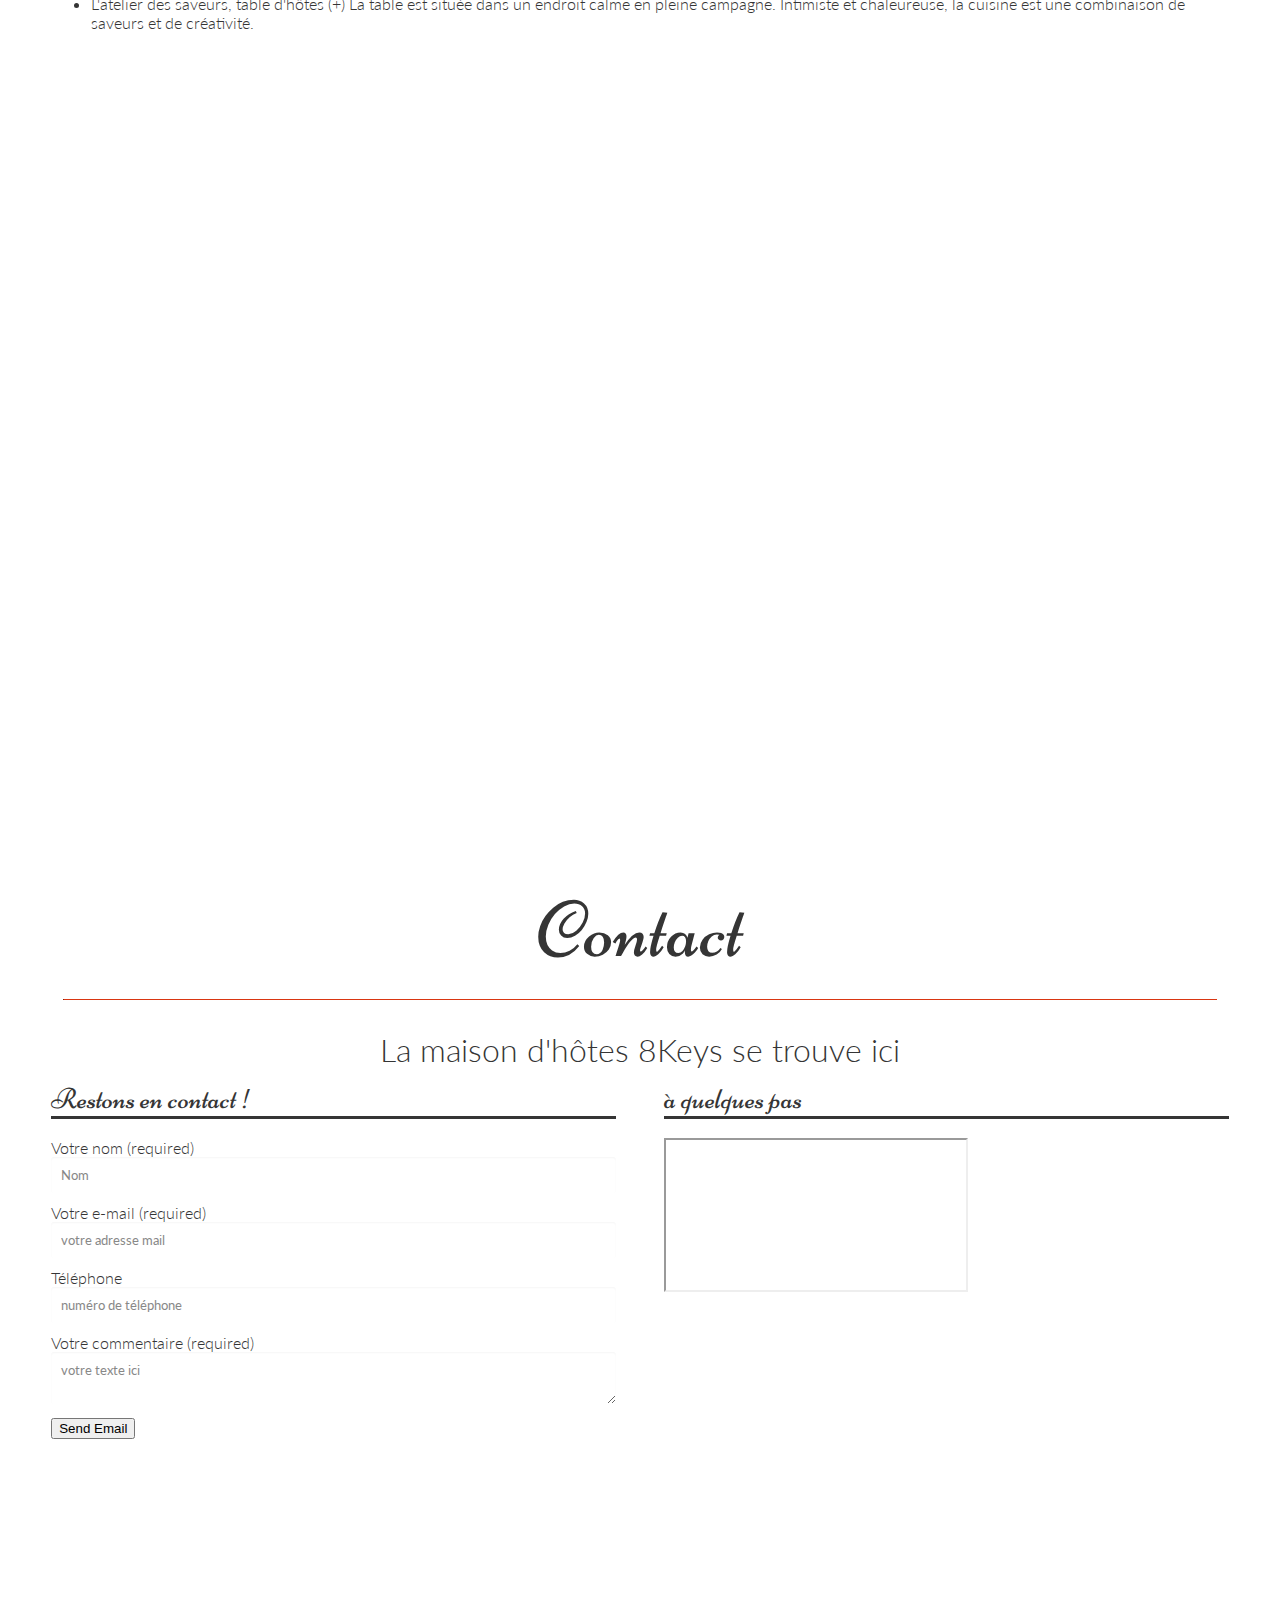
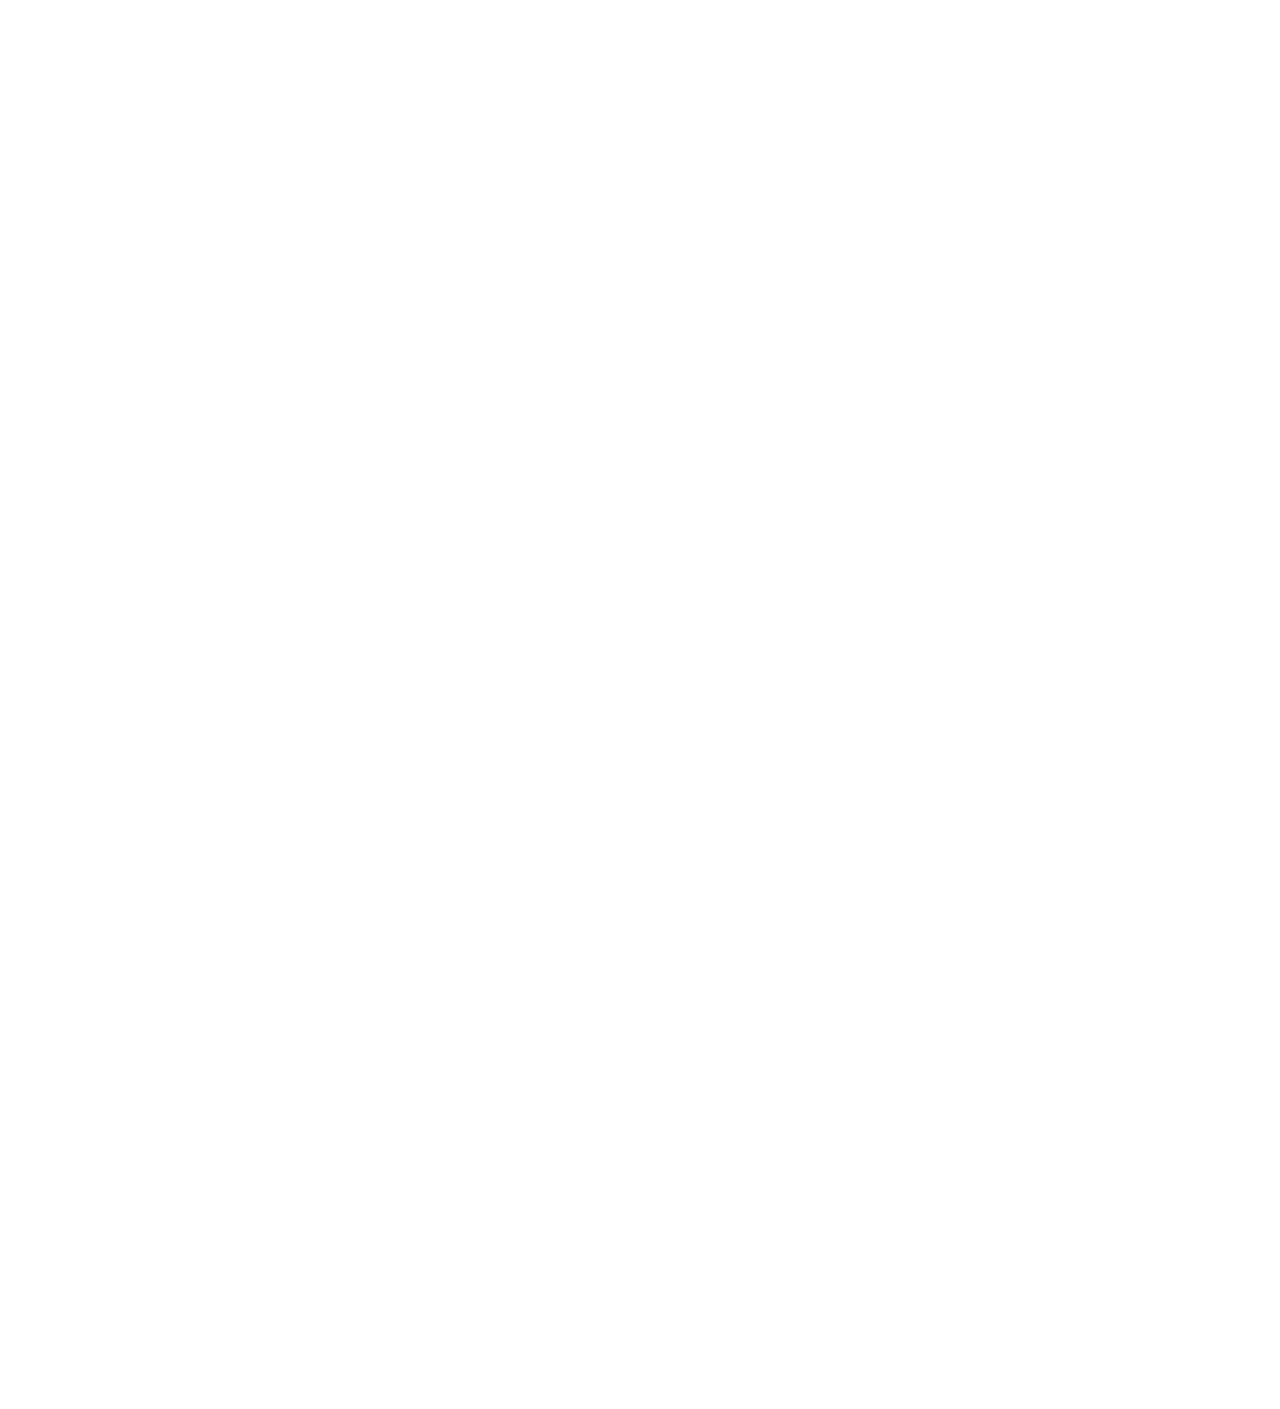
==== commit 9cf25853: "structure" ====
--- a/index.html
+++ b/index.html
@@ -1,15 +1,17 @@
+
 
 <!DOCTYPE html>
-<html lang="en" class="no-js">
+<html lang="fr" class="no-js">
 <head>
     <meta charset="UTF-8" />
     <meta http-equiv="X-UA-Compatible" content="IE=edge,chrome=1"> 
     <meta name="viewport" content="width=device-width, initial-scale=1.0"> 
-    <title>8Keys, Bed&Breakfast</title>
-    <meta name="description" content="Bed & Breakfast situé à Gesves" />
+    <title>8Keys</title>
+    <meta name="description" content="Bed and Breakfast situé à Gesves" />
     <meta name="keywords" content="Chambre,hôtes,héberger,loger,accueillir,hospitalité,recevoir,bed,breakfast,Gesves" />
     <meta name="author" content="Valérie Herrman" />
-
+    <link rel="shortcut icon" href="img/favicon.ico" type="image/x-icon">
+    <link rel="icon" href="img/favicon.ico" type="image/x-icon">
     <link rel="stylesheet" type="text/css" href="css/style.css" />
 
     <script src="js/modernizr.custom.js"></script>
@@ -19,15 +21,17 @@
 
 <!--HEADER-->
     <header class="headermobile mobile col-12">
-        <button id="releaseMenu" ></button>
+        <button id="releaseMenu"></button>
         <h1 class="logoHeader">8Keys</h1>
         
         <nav class="menu menumobile">   
             <a class="target-section1 current" href="#section1">Accueil</a>
-            <a class="target-section2" href="#section2">Chambres et tarifs</a>
-            <a class="target-section3" href="#section3">Réservation</a>
-            <a class="target-section4" href="#section4">Activités</a>
-            <a class="target-section5" href="#section5">Contact</a>
+            <a class="target-section2" href="#section2">Chambres</a>
+            <a class="target-section3" href="#section3">Services</a>
+            <a class="target-section4" href="#section4">Tarifs</a>
+            <a class="target-section5" href="#section5">Réservation</a>
+            <a class="target-section6" href="#section6">Activités</a>
+            <a class="target-section7" href="#section7">Contact</a>
         </nav>
     </header>
     
@@ -36,27 +40,29 @@
     
         <header class="headerstandard">
             <div class="headerstandard-inner">
-                 <h1 class="logoHeader">8Keys</h1>
+                 <h1 class="logoHeader"><span class="spanDisplay">8</span>Keys</h1>
                 <nav class="menu menustandard">
             <a class="target-section1 current" href="#section1">Accueil</a>
-            <a class="target-section2" href="#section2">Chambres et tarifs</a>
-            <a class="target-section3" href="#section3">Réservation</a>
-            <a class="target-section4" href="#section4">Activités</a>
-            <a class="target-section5" href="#section5">Contact</a>
-                </nav>
+            <a class="target-section2" href="#section2">Chambres</a>
+            <a class="target-section3" href="#section3">Services</a>
+            <a class="target-section4" href="#section4">Tarifs</a>
+            <a class="target-section5" href="#section5">Réservation</a>
+            <a class="target-section6" href="#section6">Activités</a>
+            <a class="target-section7" href="#section7">Contact</a>
+        </nav>
             </div>
         </header>
 
         
         <div class="main" id="main">
             
-            <section id="section1" class="home col-7">
+            <section class="home col-7">
                 <h1 class="h1Display">8Keys</h1>
-                <h2>Bed&Breakfast</h2>
+                <h2>Bed&amp;Breakfast</h2>
             </section>
             
 <!--ACCUEIL-->
-            <section id="section2" class="about">
+            <section id="section1" class="about">
                 <h1>Bonjour</h1>
                 <h2>Bienvenue chez moi !</h2>
                 <hr />
@@ -70,9 +76,118 @@
                 
 
                     <p>Quant à moi, j’espère ravir vos papilles . Mes origines anglaises ajouteront sans nul doute au dépaysement souvent recherché.</p>
+            </section>
 <!--CHAMBRE INTRO-->
-                <div class="col50 left">
-                    <h3>Chambres et tarifs</h3>
+            <section id="section2" class="portfolio">
+                <h1>Chambres</h1>
+                <hr />
+
+<!--GALERIE-->
+                <h2>Galerie</h2>
+
+                <nav class="filter" id="filter" data-option-key="filter">
+                    <a data-filter=".tous" class="current" >Tous</a> | 
+                    <a data-filter=".alimentation">Rez de chaussée</a> | 
+                    <a data-filter=".automoto">Premier étage</a> | 
+                    <a data-filter=".beaute">Deuxième étage</a>
+                </nav>
+
+                <ul id="elements" class="grid">
+                    <li class="tous alimentation">
+                        <figure>
+                            <img src="img/galerie/bedroomk1medium.jpg" height="180" width="270" alt="chambre 1">
+                            <figcaption>
+                                <h3>Chambre k1</h3>
+                                <span>Rez-de-chaussée</span>
+                                <a href="img/galerie/bedroomk1big.jpg">Look closer</a>
+                            </figcaption>
+                        </figure>
+                    </li>
+                    <li class="tous alimentation">
+                        <figure>
+                            <img src="img/galerie/bedroomk2medium.jpg" height="155" width="270"  alt="chambre 1">
+                            <figcaption>
+                                <h3>Chambre k2</h3>
+                                <span>Rez-de-chaussée</span>
+                                <a href="img/galerie/bedroomk2big.jpg">Look closer</a>
+                            </figcaption>
+                        </figure>
+                    </li>
+                    <li class="tous alimentation">
+                        <figure>
+                            <img src="img/galerie/bedroomk3medium.jpg" height="142" width="270" alt="chambre 1">
+                            <figcaption>
+                                <h3>Chambre k3</h3>
+                                <span>Rez-de-chaussée</span>
+                                <a href="img/galerie/bedroomk3big.jpg">Look closer</a>
+                            </figcaption>
+                        </figure>
+                    </li>
+                    <li class="tous alimentation">
+                        <figure>
+                            <img src="img/galerie/bedroomk4medium.jpg" height="192" width="270" alt="chambre 1">
+                            <figcaption>
+                                <h3>Chambre k4</h3>
+                                <span>Rez-de-chaussée</span>
+                                <a href="img/galerie/bedroomk4big.jpg">Look closer</a>
+                            </figcaption>
+                        </figure>
+                    </li>
+                    <li class="tous automoto">
+                        <figure>
+                            <img src="img/galerie/bedroomk5medium.jpg" height="180" width="270" alt="chambre 1">
+                            <figcaption>
+                                <h3>Chambre k5</h3>
+                                <span>Premier étage</span>
+                                <a href="img/galerie/bedroomk5big.jpg">Look closer</a>
+                            </figcaption>
+                        </figure>
+                    </li>
+                    <li class="tous automoto">
+                        <figure>
+                            <img src="img/galerie/bedroomk6medium.jpg" height="191" width="270" alt="chambre 1">
+                            <figcaption>
+                                <h3>Chambre k6</h3>
+                                <span>Premier étage</span>
+                                <a href="img/galerie/bedroomk6big.jpg">Look closer</a>
+                            </figcaption>
+                        </figure>
+                    </li>
+                    <li class="tous beaute">
+                        <figure>
+                            <img src="img/galerie/bedroomk7medium.jpg" height="131" width="270"  alt="chambre 1">
+                            <figcaption>
+                                <h3>Chambre k7</h3>
+                                <span>Deuxième étage</span>
+                                <a href="img/galerie/bedroomk7big.jpg">Look closer</a>
+                            </figcaption>
+                        </figure>
+                    </li>
+                    <li class="tous beaute">
+                        <figure>
+                            <img src="img/galerie/bedroomk8medium.jpg" height="180" width="270"  alt="chambre 1">
+                            <figcaption>
+                                <h3>Chambre k8</h3>
+                                <span>Deuxième étage</span>
+                                <a href="img/galerie/bedroomk8big.jpg">Look closer</a>
+                            </figcaption>
+                        </figure>
+                    </li>
+                </ul>
+
+                    <h2>Chambre k1</h2>
+                        <span class="detChambre">Ambiance cosy et couleurs naturelles</span>
+                        <p>Équipée d’un grand lit et d’une couette en plumes d’oies, cette chambre vous accueillera douillettement pendant votre séjour.</p><br /><img src="img/illu.png" height="92" width="167" alt="illu">
+<br />
+                        <p>La salle de bain lumineuse avec une grande douche à l'italienne (accessible aux personnes à mobilité réduite) ainsi qu'une baignoire.</p><br /><img src="img/illu.png" height="92" width="167" alt="illu">
+<br />
+                        <p>Située au rez-de-chaussée avec terrasse privative ombragée donnant sur la grande cour.</p>
+
+            </section>
+<!--SERVICES-->
+            <section id="section3" class="about">
+                <h1>Services</h1>
+<hr />
                     <p>Toutes les chambres sont équipées des mêmes services.</p>
                     <br /><img src="img/illu.png" height="92" width="167" alt="illu">
 <br />
@@ -81,125 +196,26 @@
 <br />
                     <p>Minibar "Découverte du terroir".Dégustez les produits de saison  que je vous ai sélectionné et relaxez-vous.</p>
                     <p>Nos chambres offrent un confort et une attention semblables, seules les chambres du rez-de-chaussée se démarquent par leur accessibilité.</p>
-                    <p>Vous pouvez séjourner dans l’une des 8 chambres pour 100 euro, par personne et par nuit. Le petit déjeuner à la carte est compris.</p>
+
                     <p class="quote">N'oubliez pas de remplir la fiche de votre petit déjeuner "à la carte", servi en chambre ou au  bord du bassin à l'heure de votre choix.</p>
-                 </div>
-<!--CHAMBRES DETAILS-->
-                <div class="col50 right">
-                    <h3>Les 8 chambres</h3>
-                    <h4>Chambre k1</h4>
-                        <span class="detChambre">Ambiance cosy et couleurs naturelles</span>
-                        <p>Équipée d’un grand lit et d’une couette en plumes d’oies, cette chambre vous accueillera douillettement pendant votre séjour.</p><br /><img src="img/illu.png" height="92" width="167" alt="illu">
-<br />
-                        <p>La salle de bain lumineuse avec une grande douche à l'italienne (accessible aux personnes à mobilité réduite) ainsi qu'une baignoire.</p><br /><img src="img/illu.png" height="92" width="167" alt="illu">
-<br />
-                        <p>Située au rez-de-chaussée avec terrasse privative ombragée donnant sur la grande cour.</p>
-                </div>
-
-            </section>
-<!--RESERVATION INTRO-->
-            <section id="section3" class="portfolio">
+
+            </section>
+<!--TARIFS-->
+            <section id="section4" class="about">
+            <h1>Tarifs</h1>
+                <hr />
+                <p>Vous pouvez séjourner dans l’une des 8 chambres pour 100 euro, par personne et par nuit. Le petit déjeuner à la carte est compris.</p>
+
+
+            </section>
+<!--RESERVATION FORMULAIRE-->
+            <section id="section5" class="portfolio">
             <h1>Réservation</h1>
                 <hr />
-                <p>Pour  confirmer une réservation, il est nécessaire de verser 50% du montant du séjour par carte ou virement bancaire.</p>
+
+                <p>Pour confirmer une réservation, il est nécessaire de verser 50% du montant du séjour par carte ou virement bancaire.</p>
                 <h3>Annulation ou modification du séjour</h3>
                 <p>En cas d’annulation avant le 15ème jour précédant la date prévue de la réservation, les arrhes sont remboursées. Pour les annulations et modifications dans les 8 jours précédant la date de la réservation, le montant total du séjour sera facturé.Toute annulation ne sera valable qu’après validation par un e-mail envoyé.</p>
-<!--RESERVATION GALERIE-->
-                <div class="col50 left">
-                <h3>Galerie</h3>
-
-                <nav class="filter" id="filter" data-option-key="filter">
-                    <a data-filter=".tous" class="current" >Tous</a> | 
-                    <a data-filter=".alimentation">Rez de chaussée</a> | 
-                    <a data-filter=".automoto">Premier étage</a> | 
-                    <a data-filter=".beaute">Deuxième étage</a>
-                </nav>
-
-                <ul id="elements" class="grid">
-                    <li class="tous alimentation">
-                        <figure>
-                            <img src="img/galerie/bedroomk1medium.jpg" height="180" width="270" alt="chambre 1">
-                            <figcaption>
-                                <h3>Chambre k1</h3>
-                                <span>Rez-de-chaussée</span>
-                                <a href="img/galerie/bedroomk1big.jpg">Look closer</a>
-                            </figcaption>
-                        </figure>
-                    </li>
-                    <li class="tous alimentation">
-                        <figure>
-                            <img src="img/galerie/bedroomk2medium.jpg" height="155" width="270"  alt="chambre 1">
-                            <figcaption>
-                                <h3>Chambre k2</h3>
-                                <span>Rez-de-chaussée</span>
-                                <a href="img/galerie/bedroomk2big.jpg">Look closer</a>
-                            </figcaption>
-                        </figure>
-                    </li>
-                    <li class="tous alimentation">
-                        <figure>
-                            <img src="img/galerie/bedroomk3medium.jpg" height="142" width="270" alt="chambre 1">
-                            <figcaption>
-                                <h3>Chambre k3</h3>
-                                <span>Rez-de-chaussée</span>
-                                <a href="img/galerie/bedroomk3big.jpg">Look closer</a>
-                            </figcaption>
-                        </figure>
-                    </li>
-                    <li class="tous alimentation">
-                        <figure>
-                            <img src="img/galerie/bedroomk4medium.jpg" height="192" width="270" alt="chambre 1">
-                            <figcaption>
-                                <h3>Chambre k4</h3>
-                                <span>Rez-de-chaussée</span>
-                                <a href="img/galerie/bedroomk4big.jpg">Look closer</a>
-                            </figcaption>
-                        </figure>
-                    </li>
-                    <li class="tous automoto">
-                        <figure>
-                            <img src="img/galerie/bedroomk5medium.jpg" height="180" width="270" alt="chambre 1">
-                            <figcaption>
-                                <h3>Chambre k5</h3>
-                                <span>Premier étage</span>
-                                <a href="img/galerie/bedroomk5big.jpg">Look closer</a>
-                            </figcaption>
-                        </figure>
-                    </li>
-                    <li class="tous automoto">
-                        <figure>
-                            <img src="img/galerie/bedroomk6medium.jpg" height="191" width="270" alt="chambre 1">
-                            <figcaption>
-                                <h3>Chambre k6</h3>
-                                <span>Premier étage</span>
-                                <a href="img/galerie/bedroomk6big.jpg">Look closer</a>
-                            </figcaption>
-                        </figure>
-                    </li>
-                    <li class="tous beaute">
-                        <figure>
-                            <img src="img/galerie/bedroomk7medium.jpg" height="131" width="270"  alt="chambre 1">
-                            <figcaption>
-                                <h3>Chambre k7</h3>
-                                <span>Deuxième étage</span>
-                                <a href="img/galerie/bedroomk7big.jpg">Look closer</a>
-                            </figcaption>
-                        </figure>
-                    </li>
-                    <li class="tous beaute">
-                        <figure>
-                            <img src="img/galerie/bedroomk8medium.jpg" height="180" width="270"  alt="chambre 1">
-                            <figcaption>
-                                <h3>Chambre k8</h3>
-                                <span>Deuxième étage</span>
-                                <a href="img/galerie/bedroomk8big.jpg">Look closer</a>
-                            </figcaption>
-                        </figure>
-                    </li>
-                </ul>
-            </div>
-<!--RESERVATION FORMULAIRE-->
-            <div class="col50 right">
                     <h3>Faites votre réservation</h3>
                     <br />
                     <form id="contact-form" action="/" method="post">
@@ -230,25 +246,25 @@
                         <div>
                                 <label>
                                         <span>Rue</span>
-                                        <input placeholder="votre adresse" type="url" tabindex="5">
+                                        <input placeholder="votre adresse" type="text" tabindex="5">
                                 </label>
                         </div>
                         <div>
                                 <label>
                                         <span>N°</span>
-                                        <input placeholder="N° d'habitation" type="url" tabindex="6">
+                                        <input placeholder="N° d'habitation" type="text" tabindex="6">
                                 </label>
                         </div>
                         <div>
                                 <label>
                                         <span>CP</span>
-                                        <input placeholder="votre code postal" type="url" tabindex="7">
+                                        <input placeholder="votre code postal" type="text" tabindex="7">
                                 </label>
                         </div>
                         <div>
                                 <label>
                                         <span>Ville</span>
-                                        <input placeholder="votre ville" type="url" tabindex="8">
+                                        <input placeholder="votre ville" type="text" tabindex="8">
                                 </label>
                         </div>
                         <div>
@@ -260,7 +276,7 @@
                         <div>
                                 <label>
                                         <span>Choisissez votre chambre</span>
-                                        <select name="chambre">
+                                        <select name="chambre" tabindex="10">
                                         <option value="k1">Chambre k1</option>
                                         <option value="k2">Chambre k2</option>
                                         <option value="k3">Chambre k3</option>
@@ -275,51 +291,47 @@
                         <div>
                                 <label>
                                         <span>Date d'arrivée</span>
-                                        <input type="date" tabindex="10" placeholder="arrive">
+                                        <input type="date" tabindex="11">
                                 </label>
                         </div>
                         <div>
                                 <label>
                                         <span>Date de départ</span>
-                                        <input type="date" tabindex="11" placeholder="depart"/>
+                                        <input type="date" tabindex="12">
                                 </label>
                         </div>
                         <div>
                                 <button name="submit" type="submit" id="contact-submit">Send Email</button>
                         </div>
                     </form>
-                </div>
-                
-            </section>
-        
-        </div>
+
+                
+            </section>
+
 <!--ACTIVITE-->
-            <section id="section4" class="team">
+            <section id="section6" class="portfolio">
             <h1>Activités</h1>
                 <h2>Le pays du Condroz et de la Famenne, terroir privilégié </h2>
                 <hr />
-                <p>On cultive l'art de vivre au naturel. Ici, on prend le temps. Le temps de découvrir...</p><br />
+                <p>On cultive l'art de vivre au naturel. Ici, on prend le temps. Le temps de découvrir...</p><br />
                 <p class="quote">N’hésitez pas à me faire part de vos envies de découverte !</p>
                 <h3>Circuits</h3>
                 <p>Des vélos sont à votre dispositions, n’hésitez pas à m'en parler.Faites votre  circuit à cheval, Gesves est en effet la capitale belge du cheval.</p>
                 <p><a href="#">Partez à la découverte du patrimoine local (+)</a></p>
-                
-                <ul>
-
-                <li>Balade des Longues Haies (Le Roeulx) (+)</li>
-                <p>Ce circuit Balisé vous promet une agréable découverte des alentours de Mignault. Visite du Village, de la campagne, des fermes environnantes ou encore des bois, la diversité du tracé promet une agréable balade. Ce circuit vous est proposé par : www.leroeulxtourisme.be </p>
-                    <p>Télécharger le GPX</p>
-                    <p>13.3Km (picto velo – cheval – marcheur)</p>
-                
-                <li>Des champs de guerre aux chemins de paix – Circuit du Pays de Bastogne (+)</li>
-                <p>Ce circuit vous permettra de découvrir, en voiture ou à moto, des régions ardennaises connues pour leur histoire mais qui méritent également qu’on s’y balade pour découvrir leurs paysages verdoyants et leurs villages paisibles.</p>
-                    <p>Télécharger le GPX</p>
-                    <p>84,5Km (picto moto – voiture)</p>
-                
-                <li>Au Pays des Bocages (Herve) (+)</li>
-                <p>Le pays de Herve… voici un pays qui vous met l’eau à la bouche ! Des vallées et des bocages verdoyants, des produits de terroir alléchants et variés, un riche patrimoine historique, des villages parmi les plus beaux de Wallonie…</p>
-                    <p>Télécharger le GPX</p>
-                    <p>33,3Km (picto vélo)</p>
+
+                <ul><li>Balade des Longues Haies (Le Roeulx) (+)Ce circuit Balisé vous promet une agréable découverte des alentours de Mignault. Visite du Village, de la campagne, des fermes environnantes ou encore des bois, la diversité du tracé promet une agréable balade. Ce circuit vous est proposé par : www.leroeulxtourisme.be 
+                Télécharger le GPX 
+                13.3Km (picto velo – cheval – marcheur)</li>
+                
+                <li>Des champs de guerre aux chemins de paix – Circuit du Pays de Bastogne (+)
+                Ce circuit vous permettra de découvrir, en voiture ou à moto, des régions ardennaises connues pour leur histoire mais qui méritent également qu’on s’y balade pour découvrir leurs paysages verdoyants et leurs villages paisibles.
+                Télécharger le GPX
+                84,5Km (picto moto – voiture)</li>
+                
+                <li>Au Pays des Bocages (Herve) (+)
+                Le pays de Herve… voici un pays qui vous met l’eau à la bouche ! Des vallées et des bocages verdoyants, des produits de terroir alléchants et variés, un riche patrimoine historique, des villages parmi les plus beaux de Wallonie…
+                Télécharger le GPX
+                33,3Km (picto vélo)</li>
                 </ul>
 
                 <h3>Loisirs</h3>
@@ -329,46 +341,47 @@
                 
                 <ul>
 
-                <li>Goyet la Préhistorique (+)</li>
-                <p>Le plaisir d’une longue promenade souterraine entre stalactites et draperies, dans un ensemble de 5 grottes remarquables.
-                http://www.grottesgoyet.be</p>
-                
-                <li>Château de Modave (+)</li>
-                <p>Édifié au moyen age, le château offre une vue exceptionnelle sur la nature environnante constituant une réserve naturelle de 450 hectares. Plus de 25 salles sont disponibles à la visite.
-                http://www.modave-castle.be</p>
-
-                <li>Parc de récréation Mont Mosan (+)</li>
-                <p>L'endroit idéal pour se détendre en laissant les enfants s'épanouir en toute sécurité grâce à une aire de jeux parmi les plus importantes de la région et enrichie de nouveautés chaque année. Une belle opportunité aussi d'approcher le monde animal avec les spectacles d'otaries, phoques et perroquets.
-                http://www.montmosan.be</p>
+                <li>Goyet la Préhistorique (+)
+                Le plaisir d’une longue promenade souterraine entre stalactites et draperies, dans un ensemble de 5 grottes remarquables.
+                http://www.grottesgoyet.be</li>
+                
+                <li>Château de Modave (+)
+                difié au moyen age, le château offre une vue exceptionnelle sur la nature environnante constituant une réserve naturelle de 450 hectares. Plus de 25 salles sont disponibles à la visite.
+                http://www.modave-castle.be</li>
+
+                <li>Parc de récréation Mont Mosan (+)
+                L'endroit idéal pour se détendre en laissant les enfants s'épanouir en toute sécurité grâce à une aire de jeux parmi les plus importantes de la région et enrichie de nouveautés chaque année. Une belle opportunité aussi d'approcher le monde animal avec les spectacles d'otaries, phoques et perroquets.
+                http://www.montmosan.be</li>
             </ul>
 
                 <h3>Gastronomie et terroir</h3>
-                <p>Bien qu'offrant la possibilité à mes hôtes de découvrir des recettes uniques composées de produits du terroir, il vous est aussi possible de déguster les mets de notre région à d'autres tables. Voici une sélection d'environnement champêtre où règne l'esprit de convivialité, plusieurs restaurants à la ferme et restaurants de la région vous attendent !</p>
+                <p>Bien qu'offrant la possibilité à mes hôtes de découvrir des recettes uniques composées de produits du terroir, il vous est aussi possible de déguster les mets de notre région à d'autres tables. Voici une sélection d'environnement champêtre où règne l'esprit de convivialité, plusieurs restaurants à la ferme et restaurants de la région vous attendent !</p>
                 <p><a href="#">Dégustez des produits de qualités  (+)</a></p>
                 
                 <ul>
 
-                <li>Atelier de Bossimé  (+)</li>
-                <p>C’est à Loyers au cœur de la ferme familiale, au lieu-dit « Bossimé » que Ludovic Vanackere, jeune chef à la notoriété croissante, a décidé d’ouvrir sa Ferme Gourmande® : « L’Atelier de Bossimé ».</p>
-
-                <li>La pichelotte(+)</li>
-                <p>Dans la cuisine ouverte, père et fils œuvrent pour vous concocter une savoureuse cuisine française qui fait la part belle aux produits du terroir. Les suggestions changent selon le marché et des grillades au feu de bois viennent compléter une carte bien élaborée http://www.lapichelotte.be/</p>
-
-                <li>L'atelier des saveurs, table d'hôtes (+)</li>
-                <p>La table est située dans un endroit calme en pleine campagne. Intimiste et chaleureuse, la cuisine est une combinaison de saveurs et de créativité.</p>
+                <li>Atelier de Bossimé  (+)
+                C’est à Loyers au cœur de la ferme familiale, au lieu-dit « Bossimé » que Ludovic Vanackere, jeune chef à la notoriété croissante, a décidé d’ouvrir sa Ferme Gourmande® : « L’Atelier de Bossimé ».</li>
+
+                <li>La pichelotte(+)
+                Dans la cuisine ouverte, père et fils œuvrent pour vous concocter une savoureuse cuisine française qui fait la part belle aux produits du terroir. Les suggestions changent selon le marché et des grillades au feu de bois viennent compléter une carte bien élaborée.
+                http://www.lapichelotte.be</li>
+
+                <li>L'atelier des saveurs, table d'hôtes (+)
+                La table est située dans un endroit calme en pleine campagne. Intimiste et chaleureuse, la cuisine est une combinaison de saveurs et de créativité.</li>
 
             </ul>
             </section>
 <!--CONTACT-->
-            <section id="section5" class="contact">
+            <section id="section7" class="portfolio">
             <h1>Contact</h1>
+                <hr />
                 <h2>La maison d'hôtes 8Keys se trouve ici</h2>
-                <hr />
                 
                 <div class="col50 left">
                     <h3>Restons en contact !</h3>
                     <br />
-                    <form id="contact-form" action="/" method="post">
+                    <form id="contact-form2" action="/" method="post">
                         <div>
                                 <label>
                                         <span>Votre nom (required)</span>
@@ -394,7 +407,7 @@
                                 </label>
                         </div>
                         <div>
-                                <button name="submit" type="submit" id="contact-submit">Send Email</button>
+                                <button name="submit" type="submit" id="contact-submit2">Send Email</button>
                         </div>
                     </form>             
                 </div>
@@ -403,12 +416,13 @@
                 <div class="col50 right">
                     <h3>à quelques pas</h3>
                     <br />
-                    <iframe  width="100%" height="350" frameborder="0" scrolling="no" marginheight="0" marginwidth="0" src="https://mapsengine.google.com/map/embed?mid=zwMNsz-3VcXE.kuPQw1rozJ7s"></iframe>
+                    <iframe src="https://mapsengine.google.com/map/embed?mid=zwMNsz-3VcXE.kuPQw1rozJ7s"></iframe>
                 </div>
                 
             </section>
         
-        </div>
+        </div></div>
+        <!-- FIN DE CONTAINER -->
         
         
         <nav class="menu">
@@ -417,7 +431,7 @@
             </a>
         </nav>
         
-    </div>
+
     
     <!-- Jquery -->
     <script src="js/jquery.min.js"></script>
--- a/css/style.css
+++ b/css/style.css
@@ -1,1696 +1,2 @@
-@charset "UTF-8";
-/*@import 'normalize';
-@import 'reset';*/
-/* Magnific Popup CSS */
-@import url(http://fonts.googleapis.com/css?family=Lato:300,400,100);
-@import url(http://fonts.googleapis.com/css?family=Allura);
-@import url(http://fonts.googleapis.com/css?family=Niconne);
-.mfp-bg {
-  top: 0;
-  left: 0;
-  width: 100%;
-  height: 100%;
-  z-index: 1042;
-  overflow: hidden;
-  position: fixed;
-  background: #0b0b0b;
-  opacity: 0.8;
-  filter: alpha(opacity=80);
-}
-
-.mfp-wrap {
-  top: 0;
-  left: 0;
-  width: 100%;
-  height: 100%;
-  z-index: 1043;
-  position: fixed;
-  outline: none !important;
-  -webkit-backface-visibility: hidden;
-}
-
-.mfp-container {
-  text-align: center;
-  position: absolute;
-  width: 100%;
-  height: 100%;
-  left: 0;
-  top: 0;
-  padding: 0 8px;
-  -webkit-box-sizing: border-box;
-  -moz-box-sizing: border-box;
-  box-sizing: border-box;
-}
-
-.mfp-container:before {
-  content: '';
-  display: inline-block;
-  height: 100%;
-  vertical-align: middle;
-}
-
-.mfp-align-top .mfp-container:before {
-  display: none;
-}
-
-.mfp-content {
-  position: relative;
-  display: inline-block;
-  vertical-align: middle;
-  margin: 0 auto;
-  text-align: left;
-  z-index: 1045;
-}
-
-.mfp-inline-holder .mfp-content,
-.mfp-ajax-holder .mfp-content {
-  width: 100%;
-  cursor: auto;
-}
-
-.mfp-ajax-cur {
-  cursor: progress;
-}
-
-.mfp-zoom-out-cur,
-.mfp-zoom-out-cur .mfp-image-holder .mfp-close {
-  cursor: -moz-zoom-out;
-  cursor: -webkit-zoom-out;
-  cursor: zoom-out;
-}
-
-.mfp-zoom {
-  cursor: pointer;
-  cursor: -webkit-zoom-in;
-  cursor: -moz-zoom-in;
-  cursor: zoom-in;
-}
-
-.mfp-auto-cursor .mfp-content {
-  cursor: auto;
-}
-
-.mfp-close,
-.mfp-arrow,
-.mfp-preloader,
-.mfp-counter {
-  -webkit-user-select: none;
-  -moz-user-select: none;
-  user-select: none;
-}
-
-.mfp-loading.mfp-figure {
-  display: none;
-}
-
-.mfp-hide {
-  display: none !important;
-}
-
-.mfp-preloader {
-  color: #cccccc;
-  position: absolute;
-  top: 50%;
-  width: auto;
-  text-align: center;
-  margin-top: -0.8em;
-  left: 8px;
-  right: 8px;
-  z-index: 1044;
-}
-
-.mfp-preloader a {
-  color: #cccccc;
-}
-
-.mfp-preloader a:hover {
-  color: white;
-}
-
-.mfp-s-ready .mfp-preloader {
-  display: none;
-}
-
-.mfp-s-error .mfp-content {
-  display: none;
-}
-
-button.mfp-close,
-button.mfp-arrow {
-  overflow: visible;
-  cursor: pointer;
-  background: transparent;
-  border: 0;
-  -webkit-appearance: none;
-  display: block;
-  padding: 0;
-  font-size: 3em;
-  z-index: 1046;
-}
-
-button::-moz-focus-inner {
-  padding: 0;
-  border: 0;
-}
-
-.mfp-close {
-  width: 44px;
-  height: 44px;
-  line-height: 44px;
-  position: absolute;
-  right: 0;
-  top: 0;
-  text-decoration: none;
-  text-align: center;
-  opacity: 0.65;
-  padding: 0 0 18px 10px;
-  color: white;
-  font-style: normal;
-  font-size: 28px;
-  font-family: Arial, Baskerville, monospace;
-}
-
-.mfp-close:hover, .mfp-close:focus {
-  opacity: 1;
-}
-
-.mfp-close:active {
-  top: 1px;
-}
-
-.mfp-close-btn-in .mfp-close {
-  color: #333333;
-}
-
-.mfp-image-holder .mfp-close,
-.mfp-iframe-holder .mfp-close {
-  color: white;
-  right: -6px;
-  text-align: right;
-  padding-right: 6px;
-  width: 100%;
-}
-
-.mfp-counter {
-  position: absolute;
-  top: 0;
-  right: 0;
-  color: #cccccc;
-  font-size: 12px;
-  line-height: 18px;
-}
-
-.mfp-arrow {
-  position: absolute;
-  opacity: 0.65;
-  margin: 0;
-  top: 50%;
-  margin-top: -55px;
-  padding: 0;
-  width: 90px;
-  height: 110px;
-  -webkit-tap-highlight-color: transparent;
-}
-
-.mfp-arrow:active {
-  margin-top: -54px;
-}
-
-.mfp-arrow:hover,
-.mfp-arrow:focus {
-  opacity: 1;
-}
-
-.mfp-arrow:before, .mfp-arrow:after,
-.mfp-arrow .mfp-b,
-.mfp-arrow .mfp-a {
-  content: '';
-  display: block;
-  width: 0;
-  height: 0;
-  position: absolute;
-  left: 0;
-  top: 0;
-  margin-top: 35px;
-  margin-left: 35px;
-  border: medium inset transparent;
-}
-
-.mfp-arrow:after,
-.mfp-arrow .mfp-a {
-  border-top-width: 13px;
-  border-bottom-width: 13px;
-  top: 8px;
-}
-
-.mfp-arrow:before,
-.mfp-arrow .mfp-b {
-  border-top-width: 21px;
-  border-bottom-width: 21px;
-}
-
-.mfp-arrow-left {
-  left: 0;
-}
-
-.mfp-arrow-left:after,
-.mfp-arrow-left .mfp-a {
-  border-right: 17px solid white;
-  margin-left: 31px;
-}
-
-.mfp-arrow-left:before,
-.mfp-arrow-left .mfp-b {
-  margin-left: 25px;
-  border-right: 27px solid #3f3f3f;
-}
-
-.mfp-arrow-right {
-  right: 0;
-}
-
-.mfp-arrow-right:after,
-.mfp-arrow-right .mfp-a {
-  border-left: 17px solid white;
-  margin-left: 39px;
-}
-
-.mfp-arrow-right:before,
-.mfp-arrow-right .mfp-b {
-  border-left: 27px solid #3f3f3f;
-}
-
-.mfp-iframe-holder {
-  padding-top: 40px;
-  padding-bottom: 40px;
-}
-
-.mfp-iframe-holder .mfp-content {
-  line-height: 0;
-  width: 100%;
-  max-width: 900px;
-}
-
-.mfp-iframe-scaler {
-  width: 100%;
-  height: 0;
-  overflow: hidden;
-  padding-top: 56.25%;
-}
-
-.mfp-iframe-scaler iframe {
-  position: absolute;
-  display: block;
-  top: 0;
-  left: 0;
-  width: 100%;
-  height: 100%;
-  box-shadow: 0 0 8px rgba(0, 0, 0, 0.6);
-  background: black;
-}
-
-.mfp-iframe-holder .mfp-close {
-  top: -40px;
-}
-
-/* Main image in popup */
-img.mfp-img {
-  width: auto;
-  max-width: 100%;
-  height: auto;
-  display: block;
-  line-height: 0;
-  -webkit-box-sizing: border-box;
-  -moz-box-sizing: border-box;
-  box-sizing: border-box;
-  padding: 40px 0 40px;
-  margin: 0 auto;
-}
-
-/* The shadow behind the image */
-.mfp-figure:after {
-  content: '';
-  position: absolute;
-  left: 0;
-  top: 40px;
-  bottom: 40px;
-  display: block;
-  right: 0;
-  width: auto;
-  height: auto;
-  z-index: -1;
-  box-shadow: 0 0 8px rgba(0, 0, 0, 0.6);
-  background: #444444;
-}
-
-.mfp-figure {
-  line-height: 0;
-}
-
-.mfp-bottom-bar {
-  margin-top: -36px;
-  position: absolute;
-  top: 100%;
-  left: 0;
-  width: 100%;
-  cursor: auto;
-}
-
-.mfp-title {
-  text-align: left;
-  line-height: 18px;
-  color: #f3f3f3;
-  word-break: break-word;
-  padding-right: 36px;
-}
-
-.mfp-figure small {
-  color: #bdbdbd;
-  display: block;
-  font-size: 12px;
-  line-height: 14px;
-}
-
-.mfp-image-holder .mfp-content {
-  max-width: 100%;
-}
-
-.mfp-gallery .mfp-image-holder .mfp-figure {
-  cursor: pointer;
-}
-
-@media screen and (max-width: 800px) and (orientation: landscape), screen and (max-height: 300px) {
-  /**
-* Remove all paddings around the image on small screen
-*/
-  .mfp-img-mobile .mfp-image-holder {
-    padding-left: 0;
-    padding-right: 0;
-  }
-
-  .mfp-img-mobile img.mfp-img {
-    padding: 0;
-  }
-
-  /* The shadow behind the image */
-  .mfp-img-mobile .mfp-figure:after {
-    top: 0;
-    bottom: 0;
-  }
-
-  .mfp-img-mobile .mfp-bottom-bar {
-    background: rgba(0, 0, 0, 0.6);
-    bottom: 0;
-    margin: 0;
-    top: auto;
-    padding: 3px 5px;
-    position: fixed;
-    -webkit-box-sizing: border-box;
-    -moz-box-sizing: border-box;
-    box-sizing: border-box;
-  }
-
-  .mfp-img-mobile .mfp-bottom-bar:empty {
-    padding: 0;
-  }
-
-  .mfp-img-mobile .mfp-counter {
-    right: 5px;
-    top: 3px;
-  }
-
-  .mfp-img-mobile .mfp-close {
-    top: 0;
-    right: 0;
-    width: 35px;
-    height: 35px;
-    line-height: 35px;
-    background: rgba(0, 0, 0, 0.6);
-    position: fixed;
-    text-align: center;
-    padding: 0;
-  }
-
-  .mfp-img-mobile .mfp-figure small {
-    display: inline;
-    margin-left: 5px;
-  }
-}
-@media all and (max-width: 900px) {
-  .mfp-arrow {
-    -webkit-transform: scale(0.75);
-    transform: scale(0.75);
-  }
-
-  .mfp-arrow-left {
-    -webkit-transform-origin: 0;
-    transform-origin: 0;
-  }
-
-  .mfp-arrow-right {
-    -webkit-transform-origin: 100%;
-    transform-origin: 100%;
-  }
-
-  .mfp-container {
-    padding-left: 6px;
-    padding-right: 6px;
-  }
-}
-.mfp-ie7 .mfp-img {
-  padding: 0;
-}
-
-.mfp-ie7 .mfp-bottom-bar {
-  width: 600px;
-  left: 50%;
-  margin-left: -300px;
-  margin-top: 5px;
-  padding-bottom: 5px;
-}
-
-.mfp-ie7 .mfp-container {
-  padding: 0;
-}
-
-.mfp-ie7 .mfp-content {
-  padding-top: 44px;
-}
-
-.mfp-ie7 .mfp-close {
-  top: 0;
-  right: 0;
-  padding-top: 0;
-}
-
-/*-------------------------------------
-    Sections of stylesheet:
-        $INDEX0 - FONTS AND RESET
-        $INDEX1 - GENERAL
-        $INDEX2 - HEADER COMMON
-        $INDEX3 - MENU COMMON
-        $INDEX4 - HEADER STANDARD
-        $INDEX5 - HEADER STANDARD REDUIT
-        $INDEX6 - HEADER MOBILE
-        $INDEX7 - MAIN CONTENT
-        $INDEX8 - PORTFOLIO
-        $INDEX9 - THE TEAM
-        $INDEX10 - CONTACT
-        $INDEX11 - MEDIA QUERIES : TABLETS
-        $INDEX12 - MEDIA QUERIES : SMARTPHONES
--------------------------------------/ 
-
-
-
-
-
-
-
-/******************************************************
-
-    $INDEX0 - FONTS AND RESET
-    
-******************************************************/
-body, html {
-  font-size: 100%;
-  padding: 0;
-  margin: 0;
-}
-
-/* Reset */
-*,
-*:after,
-*:before {
-  -webkit-box-sizing: border-box;
-  -moz-box-sizing: border-box;
-  box-sizing: border-box;
-}
-
-.clearfix:before,
-.clearfix:after {
-  content: " ";
-  display: table;
-}
-
-.clearfix:after {
-  clear: both;
-}
-
-/******************************************************
-
-    $INDEX1 - GENERAL
-
-******************************************************/
-body {
-  font-family: 'Lato', Calibri, Arial, sans-serif;
-  font-weight: 300;
-  -moz-transition: background-color 1s ease-in;
-  -webkit-transition: background-color 1s ease-in;
-  -o-transition: background-color 1s ease-in;
-  -ms-transition: background-color 1s ease-in;
-  transition: background-color 1s ease-in;
-}
-
-::-webkit-input-placeholder {
-  color: #888;
-}
-
-:-moz-placeholder {
-  color: #888;
-}
-
-::-moz-placeholder {
-  color: #888;
-}
-
-:-ms-input-placeholder {
-  color: #888;
-}
-
-a {
-  text-decoration: none;
-}
-
-#container {
-  position: relative;
-  padding-bottom: 50%;
-}
-
-h1 {
-  font-family: 'Niconne', 'Lato', Calibri, Arial, sans-serif;
-  font-weight: 300;
-  font-size: 5em;
-  text-align: center;
-  margin: 0px 0px;
-}
-
-h2 {
-  font-family: 'Lato', Calibri, Arial, sans-serif;
-  font-weight: 300;
-  font-size: 2em;
-  text-align: center;
-  margin: 0px 0px;
-}
-
-h3 {
-  font-family: 'Niconne', 'Lato', Calibri, Arial, sans-serif;
-  font-weight: 300;
-  font-size: 1.8em;
-  text-align: left;
-  margin: 0px 0px;
-  border-bottom: 3px solid;
-}
-
-hr {
-  border-top: 1px solid;
-  border-bottom: 0px;
-  margin: 20px auto 30px auto;
-  width: 98%;
-}
-
-.display {
-  display: block;
-}
-
-.hide {
-  display: none;
-}
-
-.no-border {
-  border: 0px;
-}
-
-p {
-  font-weight: 300;
-  font-size: 1.3em;
-  display: inline-block;
-}
-
-/******************************************************
-
-    $INDEX2 - HEADER COMMON
-    
-******************************************************/
-header {
-  position: fixed;
-  top: 0;
-  left: 0;
-  width: 100%;
-  z-index: 10000;
-  overflow: hidden;
-  -webkit-transition: height 0.3s;
-  -moz-transition: height 0.3s;
-  transition: height 0.3s;
-}
-
-header h1 {
-  font-family: 'Niconne', 'Lato', Calibri, Arial, sans-serif;
-  font-weight: 300;
-  margin: 0;
-}
-
-header h1, header nav a {
-  -webkit-transition: all 0.2s;
-  -moz-transition: all 0.2s;
-  transition: all 0.2s;
-}
-
-/******************************************************
-
-    $INDEX3 - MENU COMMON
-    
-******************************************************/
-/******************************************************
-
-    $INDEX4 - HEADER STANDARD
-    
-******************************************************/
-.headerstandard {
-  height: 230px;
-}
-
-.headerstandard .headerstandard-inner {
-  width: 90%;
-  max-width: 69em;
-  margin: 0 auto;
-  padding: 0 1.875em;
-}
-
-/* We just have one-lined elements, so we'll center the elements with the line-height set to the height of the header */
-.headerstandard h1,
-.headerstandard nav.menustandard a {
-  line-height: 230px;
-}
-
-.headerstandard h1 {
-  letter-spacing: 4px;
-  font-size: 4em;
-  float: left;
-}
-
-.headerstandard nav.menustandard {
-  display: inline-block;
-  position: relative;
-  float: right;
-}
-
-.headerstandard nav.menustandard a {
-  margin: 0 0 0 8px;
-  font-size: 1.3em;
-  font-weight: 300;
-  padding: 8px 10px;
-  border-radius: 5px;
-  -moz-border-radius: 5px;
-  -webkit-border-radius: 5px;
-}
-
-/******************************************************
-
-    $INDEX5 - HEADER STANDARD REDUIT
-    
-******************************************************/
-.headerstandard.headerstandard-shrink {
-  height: 90px;
-}
-
-.headerstandard.headerstandard-shrink h1,
-.headerstandard.headerstandard-shrink nav.menustandard a {
-  line-height: 90px;
-}
-
-.headerstandard.headerstandard-shrink h1 {
-  font-size: 3em;
-}
-
-/******************************************************
-
-    $INDEX6 - HEADER MOBILE
-    
-******************************************************/
-header.headermobile {
-  position: fixed;
-  top: 0px;
-  display: block;
-  width: 100%;
-  height: auto;
-  margin: 0px auto 20px auto;
-  padding: 0px;
-  z-index: 10000;
-  display: none;
-}
-
-header.headermobile h1 {
-  font-weight: 300;
-  text-align: center;
-  font-size: 2em;
-  margin-top: 10px;
-}
-
-header.headermobile button {
-  position: absolute;
-  float: left;
-  display: block;
-  width: 40px;
-  height: 40px;
-  border: none;
-  cursor: pointer;
-  margin: 10px 10px 0px 10px;
-}
-
-.menumobile a {
-  display: block;
-  text-transform: uppercase;
-  font-size: 1.2em;
-  font-weight: 300;
-  width: 100%;
-  text-align: center;
-}
-
-/* Orientation-dependent styles for the content of the menu */
-.menumobile {
-  width: 240px;
-  height: 100%;
-  top: 0;
-  z-index: 10000;
-}
-
-.menumobile a {
-  padding: 1em;
-}
-
-/******************************************************
-
-    $INDEX7 - MAIN CONTENT
-    
-******************************************************/
-#main {
-  -webkit-transition: background 2s ease;
-  -moz-transition: background 2s ease;
-  transition: background 2s ease;
-}
-
-#main section {
-  padding: 110px 4% 20px 4%;
-  margin: 55% 0px;
-}
-
-#main section:first-child {
-  margin-top: 0px;
-  padding: 250px 20px 20px 20px;
-}
-
-#main section:last-child {
-  margin-bottom: 100%;
-}
-
-.mobile {
-  display: none;
-}
-
-#main .home h1, h2 {
-  font-weight: 300;
-  text-align: center;
-}
-
-#main .home h1 {
-  font-size: 5em;
-  font-family: 'Niconne', 'Lato', Calibri, Arial, sans-serif;
-  display: block;
-  width: 100%;
-  padding-top: 245px;
-  line-height: 0.8em;
-  height: 450px;
-  margin: 20px auto;
-  background: transparent url("../img/logo.png") center center no-repeat;
-}
-
-#main .home h2 {
-  margin-top: -140px;
-  font-family: 'Lato', Calibri, Arial, sans-serif;
-  font-size: 3em;
-}
-
-.quote {
-  background: rgba(7, 43, 50, 0.6) url("../img/quote.png") 15px 15px no-repeat;
-  padding: 20px 20px 20px 80px;
-}
-
-.scroll {
-  position: fixed;
-  bottom: 10px;
-  right: 10%;
-  height: 80px;
-  width: 80px;
-  cursor: pointer;
-  background: url("img/scroll.png") no-repeat scroll center top transparent;
-  -webkit-transition: all .3s ease-out;
-  -moz-transition: all .3s ease-out;
-  -ms-transition: all .3s ease-out;
-  -o-transition: all .3s ease-out;
-  transition: all .3s ease-out;
-}
-
-.scroll:hover {
-  background: url("img/scroll.png") bottom center no-repeat;
-}
-
-.col50 {
-  display: inline-block;
-  width: 48%;
-  margin-top: 1%;
-  margin-bottom: 1%;
-}
-
-.left,
-.middle {
-  float: left;
-}
-
-.right {
-  float: right;
-}
-
-.col25 {
-  display: inline-block;
-  width: 32%;
-  margin-top: 1%;
-  margin-bottom: 1%;
-}
-
-.col30 {
-  width: 30.3%;
-}
-
-.progress {
-  height: 50px;
-  border-radius: 3px;
-  -moz-border-radius: 3px;
-  -webkit-border-radius: 3px;
-  margin-bottom: 10px;
-}
-
-.progress .bar {
-  height: 50px;
-  line-height: 50px;
-  text-transform: uppercase;
-  font-size: 1.5em;
-  text-indent: 20px;
-  text-align: left;
-  border-radius: 3px 0px 0px 3px;
-  -moz-border-radius: 3px 0px 0px 3p;
-  -webkit-border-radius: 3px 0px 0px 3p;
-}
-
-/******************************************************
-
-    $INDEX8 - PORTFOLIO
-    
-******************************************************/
-#filter a {
-  margin: 0px;
-  font-size: 1.2em;
-  line-height: 2em;
-  font-weight: 300;
-  padding: 3px 5px;
-  cursor: pointer;
-  border-radius: 3px;
-  -moz-border-radius: 3px;
-  -webkit-border-radius: 3px;
-}
-
-/**** Isotope filtering ****/
-.isotope-item {
-  z-index: 2;
-}
-
-.isotope-hidden.isotope-item {
-  pointer-events: none;
-  z-index: 1;
-}
-
-.isotope,
-.isotope .isotope-item {
-  -webkit-transition-duration: 0.8s;
-  -moz-transition-duration: 0.8s;
-  -ms-transition-duration: 0.8s;
-  -o-transition-duration: 0.8s;
-  transition-duration: 0.8s;
-}
-
-.isotope {
-  -webkit-transition-property: height, width;
-  -moz-transition-property: height, width;
-  -ms-transition-property: height, width;
-  -o-transition-property: height, width;
-  transition-property: height, width;
-}
-
-.isotope .isotope-item {
-  -webkit-transition-property: -webkit-transform, opacity;
-  -moz-transition-property: -moz-transform, opacity;
-  -ms-transition-property: -ms-transform, opacity;
-  -o-transition-property: -o-transform, opacity;
-  transition-property: transform, opacity;
-}
-
-.grid {
-  padding: 0px 0px 100px 0px;
-  max-width: 1300px;
-  margin: 0 auto;
-  list-style: none;
-}
-
-.grid li {
-  display: inline-block;
-  width: 270px;
-  margin: 0;
-  padding: 10px;
-  margin: 0px auto;
-  position: relative;
-}
-
-.grid figure {
-  margin: 0;
-  position: relative;
-}
-
-.grid figure img {
-  max-width: 100%;
-  display: block;
-  position: relative;
-}
-
-.grid figcaption {
-  position: absolute;
-  top: 0;
-  left: 0;
-  padding: 20px;
-}
-
-.grid figcaption span {
-  float: right;
-}
-
-.grid figcaption h3 {
-  margin: 0;
-  padding: 0;
-}
-
-.grid figcaption a {
-  text-align: center;
-  padding: 3px 5px;
-  display: inline-block;
-  border-radius: 2px;
-  -moz-border-radius: 2px;
-  -webkit-border-radius: 2px;
-}
-
-.grid figure img {
-  z-index: 10;
-  -webkit-transition: all 0.4s ease-in-out;
-  -moz-transition: all 0.4s ease-in-out;
-  transition: all 0.4s ease-in-out;
-}
-
-.grid figure:hover img,
-.grid figure.cs-hover img {
-  margin-left: -27%;
-  -webkit-transform: scale(0.3);
-  -moz-transform: scale(0.3);
-  -ms-transform: scale(0.3);
-  transform: scale(0.3);
-}
-
-.grid figcaption {
-  height: 100%;
-  width: 100%;
-  opacity: 0;
-  -webkit-transform: scale(0.7);
-  -moz-transform: scale(0.7);
-  -ms-transform: scale(0.7);
-  transform: scale(0.7);
-  -webkit-backface-visibility: hidden;
-  -moz-backface-visibility: hidden;
-  backface-visibility: hidden;
-  -webkit-transition: -webkit-transform 0.4s, opacity 0.4s;
-  -moz-transition: -moz-transform 0.4s, opacity 0.4s;
-  transition: transform 0.4s, opacity 0.4s;
-}
-
-.grid figure:hover figcaption,
-.grid figure.cs-hover figcaption {
-  -webkit-transform: scale(1);
-  -moz-transform: scale(1);
-  -ms-transform: scale(1);
-  transform: scale(1);
-  opacity: 1;
-}
-
-.grid figure a {
-  position: absolute;
-  bottom: 20px;
-  right: 20px;
-}
-
-/******************************************************
-
-    $INDEX9 - THE TEAM
-    
-******************************************************/
-#team {
-  width: 100%;
-  text-align: center;
-}
-
-#team li {
-  margin: 20px 40px 20px 0px;
-  padding: 0px;
-  display: inline-block;
-  width: 220px;
-  height: 230px;
-  text-align: center;
-}
-
-#team li figure {
-  margin: 0px;
-  padding: 0px;
-}
-
-#team li figcaption {
-  margin: 0px;
-  padding: 0px;
-  -moz-transition: all 0.3s ease-in-out;
-  -webkit-transition: all 0.3s ease-in-out;
-  -o-transition: all 0.3s ease-in-out;
-  -ms-transition: all 0.3s ease-in-out;
-  transition: all 0.3s ease-in-out;
-}
-
-#team li figcaption span {
-  margin: 0px;
-  padding: 0px;
-}
-
-#team li figcaption.image {
-  display: inline-block;
-  width: 220px;
-  height: 180px;
-  text-align: center;
-  display: block;
-  float: left;
-}
-
-#team li figcaption.image img {
-  margin: 0px;
-  padding: 0px;
-  height: 180px;
-}
-
-#team li figcaption.contactme {
-  display: inline-block;
-  width: 0px;
-  height: 180px;
-  float: right;
-}
-
-#team li:hover figcaption.image {
-  width: 180px;
-}
-
-#team li figcaption.contactme {
-  width: 0px;
-}
-
-#team li figcaption.contactme span {
-  display: block;
-  width: 0px;
-  height: 90px;
-  -moz-transition: all 0.3s ease-in-out;
-  -webkit-transition: all 0.3s ease-in-out;
-  -o-transition: all 0.3s ease-in-out;
-  -ms-transition: all 0.3s ease-in-out;
-  transition: all 0.3s ease-in-out;
-}
-
-#team li figcaption.contactme span.facebook {
-  background: url("../img/facebook.png") center center no-repeat;
-}
-
-#team li figcaption.contactme span.twitter {
-  background: url("../img/twitter.png") center center no-repeat;
-}
-
-#team li:hover figcaption.contactme {
-  width: 40px;
-}
-
-#team li:hover figcaption.contactme span {
-  width: 40px;
-}
-
-#team li figcaption.member {
-  text-align: center;
-  display: block;
-  width: 100%;
-  height: 50px;
-  top: 0px;
-  float: left;
-}
-
-#team li figcaption.member span {
-  display: block;
-  width: 100%;
-}
-
-#team li figcaption.member span.name {
-  font-family: 'Niconne', 'Lato', Calibri, Arial, sans-serif;
-  font-size: 1.3em;
-  line-height: 30px;
-}
-
-#team li figcaption.member span.role {
-  font-family: 'Lato', Calibri, Arial, sans-serif;
-  font-size: 0.8em;
-  line-height: 20px;
-}
-
-/******************************************************
-
-    $INDEX10 - CONTACT
-    
-******************************************************/
-#contact-form input[type="text"],
-#contact-form input[type="email"],
-#contact-form input[type="tel"],
-#contact-form input[type="url"],
-#contact-form textarea {
-  font-family: 'Lato', Calibri, Arial, sans-serif;
-  width: 100%;
-  border: 0px;
-  margin: 0px 0px 10px 0px;
-  padding: 10px;
-  border-radius: 3px;
-  -moz-border-radius: 3px;
-  -webkit-border-radius: 3px;
-}
-
-#contact-form button[type="submit"] {
-  font-family: 'Niconne', 'Lato', Calibri, Arial, sans-serif;
-  font-size: 1.5em;
-  cursor: pointer;
-  width: 100%;
-  border: none;
-  margin: 0 0 5px;
-  padding: 10px;
-  border-radius: 5px;
-}
-
-/******************************************************
-
-    $INDEX11 - MEDIA QUERIES : TABLETS
-    
-******************************************************/
-/* TABLETS */
-@media screen and (max-width: 1020px) {
-  .headerstandard .headerstandard-inner {
-    width: 100%;
-  }
-
-  .headerstandard h1,
-  .headerstandard nav.menustandard {
-    display: block;
-    margin: 0 auto;
-    text-align: center;
-    float: none;
-  }
-
-  .headerstandard h1,
-  .headerstandard nav.menustandard a {
-    line-height: 115px;
-  }
-
-  .headerstandard nav.menustandard a {
-    margin: 0 10px;
-  }
-
-  .headerstandard.headerstandard-shrink {
-    height: 130px;
-  }
-
-  .headerstandard.headerstandard-shrink h1,
-  .headerstandard.headerstandard-shrink nav a {
-    line-height: 45px;
-  }
-
-  .headerstandard.headerstandard-shrink h1 {
-    font-size: 3em;
-    background: none;
-    text-indent: 0px;
-  }
-
-  .headerstandard.headerstandard-shrink nav a {
-    font-size: 1.2em;
-  }
-
-  #main section {
-    padding: 150px 20px 20px 20px;
-  }
-
-  #main section:first-child {
-    padding: 250px 20px 20px 20px;
-  }
-
-  #main h1 {
-    font-size: 4em;
-    padding-top: 0px;
-    margin-top: 0px;
-  }
-
-  #main h2 {
-    font-size: 1.4em;
-  }
-
-  #main hr {
-    margin-top: 10px;
-    margin-bottom: 10px;
-  }
-
-  #main .home h1 {
-    font-size: 4em;
-    padding-top: 190px;
-    line-height: 0.8em;
-    height: 350px;
-    margin: 20px auto;
-    background: transparent url("../img/logo-medium.png") center center no-repeat;
-  }
-
-  #main .home h2 {
-    margin-top: -70px;
-    font-family: 'Lato', Calibri, Arial, sans-serif;
-    font-size: 2.5em;
-  }
-
-  .scroll {
-    position: fixed;
-    bottom: 10px;
-    right: 0px;
-  }
-
-  .col50 {
-    display: inline-block;
-    width: 100%;
-    margin-top: 1%;
-    margin-bottom: 1%;
-  }
-
-  .left {
-    float: none;
-  }
-
-  .right {
-    float: none;
-  }
-
-  .col30 {
-    width: 100%;
-  }
-
-  .progress .bar {
-    text-transform: none;
-    font-size: 1.1em;
-  }
-}
-/******************************************************
-
-    $INDEX12 - MEDIA QUERIES : SMARTPHONES
-    
-******************************************************/
-/* SMARTPHONES */
-@media screen and (max-width: 767px) {
-  .headerstandard {
-    display: none;
-  }
-
-  header.headermobile {
-    display: block;
-  }
-
-  .menumobile {
-    display: none;
-    width: 100%;
-  }
-
-  #main section, #main section:first-child {
-    padding: 80px 20px 20px 20px;
-  }
-
-  #main section {
-    margin: 150px 0px;
-    display: block;
-  }
-
-  #main section:first-child {
-    margin-top: 0px;
-    padding: 50px 20px 20px 20px;
-  }
-
-  #main section:last-child {
-    margin-bottom: 100%;
-  }
-
-  #main h1 {
-    font-size: 2.5em;
-    padding-top: 0px;
-    margin-top: 0px;
-  }
-
-  #main h2 {
-    font-size: 1.1em;
-  }
-
-  #main .home h1 {
-    width: 80%;
-    font-size: 2.8em;
-    padding-top: 140px;
-    line-height: 0.8em;
-    height: 250px;
-    margin: 20px auto;
-    background: transparent url("../img/logo-small.png") center center no-repeat;
-  }
-
-  #main .home h2 {
-    margin-top: -20px;
-    font-family: 'Lato', Calibri, Arial, sans-serif;
-    font-size: 1.7em;
-  }
-
-  #filter {
-    text-align: center;
-  }
-
-  #filter a {
-    font-size: 1em;
-  }
-
-  .scroll {
-    position: fixed;
-    top: 20px;
-    right: 10px;
-    float: right;
-    height: 20px;
-    width: 20px;
-    background-image: url("../img/scroll-small.png");
-    background-position: 0px 0px;
-    z-index: 99999;
-  }
-
-  .scroll:hover {
-    background-image: url("../img/scroll-small.png");
-    background-position: 0px -20px;
-  }
-}
-/*-------------------------------------
-    Theme : K8, Bed & Breakfast
-    
-    Sections of stylesheet:
-        $INDEX0 - COULEURS UTILISEES
-        $INDEX1 - GENERAL
-        $INDEX3 - MENU COMMON
-        $INDEX5 - HEADER STANDARD REDUIT
-        $INDEX6 - HEADER MOBILE
-        $INDEX7 - MAIN CONTENT
-        $INDEX8 - PORTFOLIO
-        $INDEX9 - THE TEAM
-        $INDEX10 - CONTACT
-        $INDEX11 - MEDIA QUERIES : TABLETS
-        $INDEX12 - MEDIA QUERIES : SMARTPHONES
--------------------------------------/ 
-
-
-
-
-
-
-/******************************************************
-
-    $INDEX0 - COULEURS UTILISEES
-    
-******************************************************/
-/*
-    #382f2f brun foncé : fond header
-    #ffffff blanc : lien
-    #F6F6F6
-    #d93612 orange foncé : selection
-    #F0F0F0
-    #rgba(30, 30, 30, 0.6)
-    #222222
-
-*/
-/******************************************************
-
-    $INDEX1 - GENERAL
-    
-******************************************************/
-body {
-  color: #F6F6F6;
-}
-
-header {
-  background: #382f2f;
-}
-
-::selection {
-  background: #d93612;
-}
-
-::-moz-selection {
-  background: #d93612;
-}
-
-::-webkit-selection {
-  background: #d93612;
-}
-
-a {
-  color: #fff;
-}
-
-a:hover {
-  color: #000;
-}
-
-h1, h2, h3 {
-  color: #F6F6F6;
-  border-color: #F6F6F6;
-}
-
-hr {
-  border-color: #F6F6F6;
-}
-
-/******************************************************
-
-    $INDEX3 - MENU COMMON
-    
-******************************************************/
-nav a {
-  color: #F0F0F0;
-}
-
-nav a.current, nav a:hover {
-  background: #F0F0F0;
-  color: #E46C51;
-}
-
-/******************************************************
-
-    $INDEX5 - HEADER STANDARD REDUIT
-    
-******************************************************/
-.headerstandard.headerstandard-shrink h1 {
-  background: transparent url("../img/icone.png") center left no-repeat;
-  text-indent: 60px;
-}
-
-.logoHeader {
-  font-family: 'Allura', Calibri, Arial, sans-serif;
-}
-
-/******************************************************
-
-    $INDEX6 - HEADER MOBILE
-    
-******************************************************/
-header.headermobile button {
-  background: transparent url("../img/nav-icon.png") center center no-repeat;
-}
-
-/******************************************************
-
-    $INDEX7 - MAIN CONTENT
-    
-******************************************************/
-.section1-visible {
-  background: #9ab0b5;
-}
-
-.section2-visible {
-  background: #6C4846;
-}
-
-.section3-visible {
-  background: #703C3C;
-}
-
-.section4-visible {
-  background: #704935;
-}
-
-.section5-visible {
-  background: #5E3631;
-}
-
-#main .home h1 {
-  background: transparent url("../img/logo.png") center center no-repeat;
-}
-
-.h1Display {
-  font: 0/0 a;
-  text-shadow: none;
-  color: transparent;
-}
-
-.quote {
-  background: rgba(30, 30, 30, 0.6) url("../img/quote.png") 15px 15px no-repeat;
-  padding: 20px 20px 20px 80px;
-}
-
-.scroll {
-  background: url("../img/scroll.png") no-repeat scroll center top transparent;
-}
-
-.scroll:hover {
-  background: url("../img/scroll.png") bottom center no-repeat;
-}
-
-.progress {
-  background: #F0F0F0;
-}
-
-.progress .bar {
-  background: #E46C51;
-}
-
-.scroll {
-  background: url("../img/scroll.png") no-repeat scroll center top transparent;
-}
-
-.scroll:hover {
-  background: url("../img/scroll.png") bottom center no-repeat;
-}
-
-/******************************************************
-
-    $INDEX8 - PORTFOLIO
-    
-******************************************************/
-.grid figcaption {
-  background: #e5e5e5;
-  color: #382f2f;
-}
-
-.grid figcaption a {
-  background: #e5e5e5;
-  color: #382f2f;
-}
-
-.grid figcaption h3 {
-  color: #382f2f;
-}
-
-/******************************************************
-
-    $INDEX9 - THE TEAM
-    
-******************************************************/
-#team li {
-  background: #E46C51;
-}
-
-#team li figcaption.contactme {
-  background: #222222;
-}
-
-#team li figcaption.member {
-  background: #222222;
-}
-
-#team li figcaption.contactme span:hover,
-#team li:hover figcaption.contactme span:hover {
-  background-color: #e5e5e5;
-}
-
-#team li figcaption.contactme span.facebook {
-  background: url("../img/facebook.png") center center no-repeat;
-}
-
-#team li figcaption.contactme span.twitter {
-  background: url("../img/twitter.png") center center no-repeat;
-}
-
-/******************************************************
-
-    $INDEX10 - CONTACT
-    
-******************************************************/
-#contact-form input[type="text"],
-#contact-form input[type="email"],
-#contact-form input[type="tel"],
-#contact-form input[type="url"],
-#contact-form textarea {
-  background: #FFF;
-  box-shadow: inset 0 1px 2px #F6F6F6, 0 1px 0 #FFF;
-  -webkit-box-shadow: inset 0 1px 2px #F6F6F6, 0 1px 0 #FFF;
-  -moz-box-shadow: inset 0 1px 2px #F6F6F6, 0 1px 0 #FFF;
-}
-
-#contact-form button[type="submit"] {
-  background: #382f2f;
-  color: #F6F6F6;
-}
-
-#contact-form button[type="submit"]:hover {
-  background: #F6F6F6;
-  color: #E46C51;
-}
-
-/******************************************************
-
-    $INDEX11 - MEDIA QUERIES : TABLETS
-    
-******************************************************/
-/* TABLETS */
-@media screen and (max-width: 1020px) {
-  #main .home h1 {
-    background: transparent url("../img/logo-medium.png") center center no-repeat;
-  }
-}
-/******************************************************
-
-    $INDEX12 - MEDIA QUERIES : SMARTPHONES
-    
-******************************************************/
-/* SMARTPHONES */
-@media screen and (max-width: 767px) {
-  #main .home h1 {
-    background: transparent url("../img/logo-small.png") center center no-repeat;
-  }
-
-  .scroll {
-    background-image: url("../img/scroll-small.png");
-  }
-
-  .scroll:hover {
-    background-image: url("../img/scroll-small.png");
-  }
-}
+@import url(http://fonts.googleapis.com/css?family=Lato:300,400|Niconne|Great+Vibes);.mfp-bg{top:0;left:0;width:100%;height:100%;z-index:1042;overflow:hidden;position:fixed;background:#0b0b0b;opacity:0.8;filter:alpha(opacity=80)}.mfp-wrap{top:0;left:0;width:100%;height:100%;z-index:1043;position:fixed;outline:none !important;-webkit-backface-visibility:hidden}.mfp-container{text-align:center;position:absolute;width:100%;height:100%;left:0;top:0;padding:0 8px;-webkit-box-sizing:border-box;-moz-box-sizing:border-box;box-sizing:border-box}.mfp-container:before{content:'';display:inline-block;height:100%;vertical-align:middle}.mfp-align-top .mfp-container:before{display:none}.mfp-content{position:relative;display:inline-block;vertical-align:middle;margin:0 auto;text-align:left;z-index:1045}.mfp-inline-holder .mfp-content,.mfp-ajax-holder .mfp-content{width:100%;cursor:auto}.mfp-ajax-cur{cursor:progress}.mfp-zoom-out-cur,.mfp-zoom-out-cur .mfp-image-holder .mfp-close{cursor:-moz-zoom-out;cursor:-webkit-zoom-out;cursor:zoom-out}.mfp-zoom{cursor:pointer;cursor:-webkit-zoom-in;cursor:-moz-zoom-in;cursor:zoom-in}.mfp-auto-cursor .mfp-content{cursor:auto}.mfp-close,.mfp-arrow,.mfp-preloader,.mfp-counter{-webkit-user-select:none;-moz-user-select:none;user-select:none}.mfp-loading.mfp-figure{display:none}.mfp-hide{display:none !important}.mfp-preloader{color:#cccccc;position:absolute;top:50%;width:auto;text-align:center;margin-top:-0.8em;left:8px;right:8px;z-index:1044}.mfp-preloader a{color:#cccccc}.mfp-preloader a:hover{color:white}.mfp-s-ready .mfp-preloader{display:none}.mfp-s-error .mfp-content{display:none}button.mfp-close,button.mfp-arrow{overflow:visible;cursor:pointer;background:transparent;border:0;-webkit-appearance:none;display:block;padding:0;font-size:3em;z-index:1046}button::-moz-focus-inner{padding:0;border:0}.mfp-close{width:44px;height:44px;line-height:44px;position:absolute;right:0;top:0;text-decoration:none;text-align:center;opacity:0.65;padding:0 0 18px 10px;color:white;font-style:normal;font-size:28px;font-family:Arial, Baskerville, monospace}.mfp-close:hover,.mfp-close:focus{opacity:1}.mfp-close:active{top:1px}.mfp-close-btn-in .mfp-close{color:#333333}.mfp-image-holder .mfp-close,.mfp-iframe-holder .mfp-close{color:white;right:-6px;text-align:right;padding-right:6px;width:100%}.mfp-counter{position:absolute;top:0;right:0;color:#cccccc;font-size:12px;line-height:18px}.mfp-arrow{position:absolute;opacity:0.65;margin:0;top:50%;margin-top:-55px;padding:0;width:90px;height:110px;-webkit-tap-highlight-color:transparent}.mfp-arrow:active{margin-top:-54px}.mfp-arrow:hover,.mfp-arrow:focus{opacity:1}.mfp-arrow:before,.mfp-arrow:after,.mfp-arrow .mfp-b,.mfp-arrow .mfp-a{content:'';display:block;width:0;height:0;position:absolute;left:0;top:0;margin-top:35px;margin-left:35px;border:medium inset transparent}.mfp-arrow:after,.mfp-arrow .mfp-a{border-top-width:13px;border-bottom-width:13px;top:8px}.mfp-arrow:before,.mfp-arrow .mfp-b{border-top-width:21px;border-bottom-width:21px}.mfp-arrow-left{left:0}.mfp-arrow-left:after,.mfp-arrow-left .mfp-a{border-right:17px solid white;margin-left:31px}.mfp-arrow-left:before,.mfp-arrow-left .mfp-b{margin-left:25px;border-right:27px solid #3f3f3f}.mfp-arrow-right{right:0}.mfp-arrow-right:after,.mfp-arrow-right .mfp-a{border-left:17px solid white;margin-left:39px}.mfp-arrow-right:before,.mfp-arrow-right .mfp-b{border-left:27px solid #3f3f3f}.mfp-iframe-holder{padding-top:40px;padding-bottom:40px}.mfp-iframe-holder .mfp-content{line-height:0;width:100%;max-width:900px}.mfp-iframe-scaler{width:100%;height:0;overflow:hidden;padding-top:56.25%}.mfp-iframe-scaler iframe{position:absolute;display:block;top:0;left:0;width:100%;height:100%;box-shadow:0 0 8px rgba(0,0,0,0.6);background:black}.mfp-iframe-holder .mfp-close{top:-40px}img.mfp-img{width:auto;max-width:100%;height:auto;display:block;line-height:0;-webkit-box-sizing:border-box;-moz-box-sizing:border-box;box-sizing:border-box;padding:40px 0 40px;margin:0 auto}.mfp-figure:after{content:'';position:absolute;left:0;top:40px;bottom:40px;display:block;right:0;width:auto;height:auto;z-index:-1;box-shadow:0 0 8px rgba(0,0,0,0.6);background:#444444}.mfp-figure{line-height:0}.mfp-bottom-bar{margin-top:-36px;position:absolute;top:100%;left:0;width:100%;cursor:auto}.mfp-title{text-align:left;line-height:18px;color:#f3f3f3;word-break:break-word;padding-right:36px}.mfp-figure small{color:#bdbdbd;display:block;font-size:12px;line-height:14px}.mfp-image-holder .mfp-content{max-width:100%}.mfp-gallery .mfp-image-holder .mfp-figure{cursor:pointer}@media screen and (max-width: 800px) and (orientation: landscape), screen and (max-height: 300px){.mfp-img-mobile .mfp-image-holder{padding-left:0;padding-right:0}.mfp-img-mobile img.mfp-img{padding:0}.mfp-img-mobile .mfp-figure:after{top:0;bottom:0}.mfp-img-mobile .mfp-bottom-bar{background:rgba(0,0,0,0.6);bottom:0;margin:0;top:auto;padding:3px 5px;position:fixed;-webkit-box-sizing:border-box;-moz-box-sizing:border-box;box-sizing:border-box}.mfp-img-mobile .mfp-bottom-bar:empty{padding:0}.mfp-img-mobile .mfp-counter{right:5px;top:3px}.mfp-img-mobile .mfp-close{top:0;right:0;width:35px;height:35px;line-height:35px;background:rgba(0,0,0,0.6);position:fixed;text-align:center;padding:0}.mfp-img-mobile .mfp-figure small{display:inline;margin-left:5px}}@media all and (max-width: 900px){.mfp-arrow{-webkit-transform:scale(0.75);transform:scale(0.75)}.mfp-arrow-left{-webkit-transform-origin:0;transform-origin:0}.mfp-arrow-right{-webkit-transform-origin:100%;transform-origin:100%}.mfp-container{padding-left:6px;padding-right:6px}}.mfp-ie7 .mfp-img{padding:0}.mfp-ie7 .mfp-bottom-bar{width:600px;left:50%;margin-left:-300px;margin-top:5px;padding-bottom:5px}.mfp-ie7 .mfp-container{padding:0}.mfp-ie7 .mfp-content{padding-top:44px}.mfp-ie7 .mfp-close{top:0;right:0;padding-top:0}body,html{font-size:100%;padding:0;margin:0}*,*:after,*:before{-webkit-box-sizing:border-box;-moz-box-sizing:border-box;box-sizing:border-box}.clearfix:before,.clearfix:after{content:" ";display:table}.clearfix:after{clear:both}body{font-family:'Lato', Calibri, Arial, sans-serif;font-weight:300;-moz-transition:background-color 1s ease-in;-webkit-transition:background-color 1s ease-in;-o-transition:background-color 1s ease-in;-ms-transition:background-color 1s ease-in;transition:background-color 1s ease-in}::-webkit-input-placeholder{color:#888}:-moz-placeholder{color:#888}::-moz-placeholder{color:#888}:-ms-input-placeholder{color:#888}a{text-decoration:none}#container{position:relative;padding-bottom:50%}h1{font-family:'Niconne', 'Lato', Calibri, Arial, sans-serif;font-weight:300;font-size:5em;text-align:center;margin:0px 0px}h2{font-family:'Lato', Calibri, Arial, sans-serif;font-weight:300;font-size:2em;text-align:center;margin:0px 0px}h3{font-family:'Niconne', 'Lato', Calibri, Arial, sans-serif;font-weight:300;font-size:1.8em;text-align:left;margin:0px 0px;border-bottom:3px solid}hr{border-top:1px solid;border-bottom:0px;margin:20px auto 30px auto;width:98%}.display{display:block}.hide{display:none}.no-border{border:0px}p{font-weight:300;font-size:1.3em;display:inline-block}header{position:fixed;top:0;left:0;width:100%;z-index:10000;overflow:hidden;-webkit-transition:height 0.3s;-moz-transition:height 0.3s;transition:height 0.3s}header h1{font-family:'Niconne', 'Lato', Calibri, Arial, sans-serif;font-weight:300;margin:0}header h1,header nav a{-webkit-transition:all 0.2s;-moz-transition:all 0.2s;transition:all 0.2s}.headerstandard{height:230px}.headerstandard .headerstandard-inner{width:90%;max-width:69em;margin:0 auto;padding:0 1.875em}.headerstandard h1,.headerstandard nav.menustandard a{line-height:230px}.headerstandard h1{letter-spacing:4px;font-size:4em;float:left}.headerstandard nav.menustandard{display:inline-block;position:relative;float:right}.headerstandard nav.menustandard a{margin:0 0 0 8px;font-size:1.3em;font-weight:300;padding:8px 10px;border-radius:5px;-moz-border-radius:5px;-webkit-border-radius:5px}.headerstandard.headerstandard-shrink{height:90px}.headerstandard.headerstandard-shrink h1,.headerstandard.headerstandard-shrink nav.menustandard a{line-height:90px}.headerstandard.headerstandard-shrink h1{font-size:3em}header.headermobile{position:fixed;top:0px;display:block;width:100%;height:auto;margin:0px auto 20px auto;padding:0px;z-index:10000;display:none}header.headermobile h1{font-weight:300;text-align:center;font-size:2em;margin-top:10px}header.headermobile button{position:absolute;float:left;display:block;width:40px;height:40px;border:none;cursor:pointer;margin:10px 10px 0px 10px}.menumobile a{display:block;text-transform:uppercase;font-size:1.2em;font-weight:300;width:100%;text-align:center}.menumobile{width:240px;height:100%;top:0;z-index:10000}.menumobile a{padding:1em}#main{-webkit-transition:background 2s ease;-moz-transition:background 2s ease;transition:background 2s ease}#main section{padding:110px 4% 20px 4%;margin:55% 0px}#main section:first-child{margin-top:0px;padding:250px 20px 20px 20px}#main section:last-child{margin-bottom:100%}.mobile{display:none}#main .home h1,h2{font-weight:300;text-align:center}#main .home h1{font-size:5em;font-family:'Niconne', 'Lato', Calibri, Arial, sans-serif;display:block;width:100%;padding-top:245px;line-height:0.8em;height:450px;background:transparent url("../img/logo.png") center center no-repeat}#main .home h2{font-family:'Lato', Calibri, Arial, sans-serif;font-size:3em}.quote{background:rgba(7,43,50,0.6) url("../img/quote.png") 15px 15px no-repeat;padding:20px 20px 20px 80px}.scroll{position:fixed;bottom:10px;right:10%;height:80px;width:80px;cursor:pointer;background:url("img/scroll.png") no-repeat scroll center top transparent;-webkit-transition:all .3s ease-out;-moz-transition:all .3s ease-out;-ms-transition:all .3s ease-out;-o-transition:all .3s ease-out;transition:all .3s ease-out}.scroll:hover{background:url("img/scroll.png") bottom center no-repeat}.col50{display:inline-block;width:48%;margin-top:1%;margin-bottom:1%}.left,.middle{float:left}.right{float:right}.col25{display:inline-block;width:32%;margin-top:1%;margin-bottom:1%}.col30{width:30.3%}.progress{height:50px;border-radius:3px;-moz-border-radius:3px;-webkit-border-radius:3px;margin-bottom:10px}.progress .bar{height:50px;line-height:50px;text-transform:uppercase;font-size:1.5em;text-indent:20px;text-align:left;border-radius:3px 0px 0px 3px;-moz-border-radius:3px 0px 0px 3p;-webkit-border-radius:3px 0px 0px 3p}#filter a{margin:0px;font-size:1.2em;line-height:2em;font-weight:300;padding:3px 5px;cursor:pointer;border-radius:3px;-moz-border-radius:3px;-webkit-border-radius:3px}.isotope-item{z-index:2}.isotope-hidden.isotope-item{pointer-events:none;z-index:1}.isotope,.isotope .isotope-item{-webkit-transition-duration:0.8s;-moz-transition-duration:0.8s;-ms-transition-duration:0.8s;-o-transition-duration:0.8s;transition-duration:0.8s}.isotope{-webkit-transition-property:height, width;-moz-transition-property:height, width;-ms-transition-property:height, width;-o-transition-property:height, width;transition-property:height, width}.isotope .isotope-item{-webkit-transition-property:-webkit-transform, opacity;-moz-transition-property:-moz-transform, opacity;-ms-transition-property:-ms-transform, opacity;-o-transition-property:-o-transform, opacity;transition-property:transform, opacity}.grid{padding:0px 0px 100px 0px;max-width:1300px;margin:0 auto;list-style:none}.grid li{display:inline-block;width:270px;margin:0;padding:10px;margin:0px auto;position:relative}.grid figure{margin:0;position:relative}.grid figure img{max-width:100%;display:block;position:relative}.grid figcaption{position:absolute;top:0;left:0;padding:20px}.grid figcaption span{float:right}.grid figcaption h3{margin:0;padding:0}.grid figcaption a{text-align:center;padding:3px 5px;display:inline-block;border-radius:2px;-moz-border-radius:2px;-webkit-border-radius:2px}.grid figure img{z-index:10;-webkit-transition:all 0.4s ease-in-out;-moz-transition:all 0.4s ease-in-out;transition:all 0.4s ease-in-out}.grid figure:hover img,.grid figure.cs-hover img{margin-left:-27%;-webkit-transform:scale(0.3);-moz-transform:scale(0.3);-ms-transform:scale(0.3);transform:scale(0.3)}.grid figcaption{height:100%;width:100%;opacity:0;-webkit-transform:scale(0.7);-moz-transform:scale(0.7);-ms-transform:scale(0.7);transform:scale(0.7);-webkit-backface-visibility:hidden;-moz-backface-visibility:hidden;backface-visibility:hidden;-webkit-transition:-webkit-transform 0.4s, opacity 0.4s;-moz-transition:-moz-transform 0.4s, opacity 0.4s;transition:transform 0.4s, opacity 0.4s}.grid figure:hover figcaption,.grid figure.cs-hover figcaption{-webkit-transform:scale(1);-moz-transform:scale(1);-ms-transform:scale(1);transform:scale(1);opacity:1}.grid figure a{position:absolute;bottom:20px;right:20px}#team{width:100%;text-align:center}#team li{margin:20px 40px 20px 0px;padding:0px;display:inline-block;width:220px;height:230px;text-align:center}#team li figure{margin:0px;padding:0px}#team li figcaption{margin:0px;padding:0px;-moz-transition:all 0.3s ease-in-out;-webkit-transition:all 0.3s ease-in-out;-o-transition:all 0.3s ease-in-out;-ms-transition:all 0.3s ease-in-out;transition:all 0.3s ease-in-out}#team li figcaption span{margin:0px;padding:0px}#team li figcaption.image{display:inline-block;width:220px;height:180px;text-align:center;display:block;float:left}#team li figcaption.image img{margin:0px;padding:0px;height:180px}#team li figcaption.contactme{display:inline-block;width:0px;height:180px;float:right}#team li:hover figcaption.image{width:180px}#team li figcaption.contactme{width:0px}#team li figcaption.contactme span{display:block;width:0px;height:90px;-moz-transition:all 0.3s ease-in-out;-webkit-transition:all 0.3s ease-in-out;-o-transition:all 0.3s ease-in-out;-ms-transition:all 0.3s ease-in-out;transition:all 0.3s ease-in-out}#team li figcaption.contactme span.facebook{background:url("../img/facebook.png") center center no-repeat}#team li figcaption.contactme span.twitter{background:url("../img/twitter.png") center center no-repeat}#team li:hover figcaption.contactme{width:40px}#team li:hover figcaption.contactme span{width:40px}#team li figcaption.member{text-align:center;display:block;width:100%;height:50px;top:0px;float:left}#team li figcaption.member span{display:block;width:100%}#team li figcaption.member span.name{font-family:'Niconne', 'Lato', Calibri, Arial, sans-serif;font-size:1.3em;line-height:30px}#team li figcaption.member span.role{font-family:'Lato', Calibri, Arial, sans-serif;font-size:0.8em;line-height:20px}#contact-form input,#contact-form2 input[type="text"],#contact-form input,#contact-form2 input[type="email"],#contact-form input,#contact-form2 input[type="tel"],#contact-form input,#contact-form2 input[type="url"],#contact-form textarea,#contact-form2 textarea{font-family:'Lato', Calibri, Arial, sans-serif;width:100%;border:0px;margin:0px 0px 10px 0px;padding:10px;border-radius:3px;-moz-border-radius:3px;-webkit-border-radius:3px}#contact-form button,#contact-form2 input[type="submit"]{font-family:'Niconne', 'Lato', Calibri, Arial, sans-serif;font-size:1.5em;cursor:pointer;width:100%;border:none;margin:0 0 5px;padding:10px;border-radius:5px}@media screen and (max-width: 1020px){.headerstandard .headerstandard-inner{width:100%}.headerstandard h1,.headerstandard nav.menustandard{display:block;margin:0 auto;text-align:center;float:none}.headerstandard h1,.headerstandard nav.menustandard a{line-height:115px}.headerstandard nav.menustandard a{margin:0 10px}.headerstandard.headerstandard-shrink{height:130px}.headerstandard.headerstandard-shrink h1,.headerstandard.headerstandard-shrink nav a{line-height:45px}.headerstandard.headerstandard-shrink h1{font-size:3em;background:none;text-indent:0px}.headerstandard.headerstandard-shrink nav a{font-size:1.2em}#main section{padding:150px 20px 20px 20px}#main section:first-child{padding:250px 20px 20px 20px}#main h1{font-size:4em;padding-top:0px;margin-top:0px}#main h2{font-size:1.4em}#main hr{margin-top:10px;margin-bottom:10px}#main .home h1{font-size:4em;padding-top:190px;line-height:0.8em;height:350px;margin:20px auto;background:transparent url("../img/logo-medium.png") center center no-repeat}#main .home h2{margin-top:-70px;font-family:'Lato', Calibri, Arial, sans-serif;font-size:2.5em}.scroll{position:fixed;bottom:10px;right:0px}.col50{display:inline-block;width:100%;margin-top:1%;margin-bottom:1%}.left{float:none}.right{float:none}.col30{width:100%}.progress .bar{text-transform:none;font-size:1.1em}}@media screen and (max-width: 767px){.headerstandard{display:none}header.headermobile{display:block}.menumobile{display:none;width:100%}#main section,#main section:first-child{padding:80px 20px 20px 20px}#main section{margin:150px 0px;display:block}#main section:first-child{margin-top:0px;padding:50px 20px 20px 20px}#main section:last-child{margin-bottom:100%}#main h1{font-size:2.5em;padding-top:0px;margin-top:0px}#main h2{font-size:1.1em}#main .home h1{width:80%;font-size:2.8em;padding-top:140px;line-height:0.8em;height:250px;margin:20px auto;background:transparent url("../img/logo-small.png") center center no-repeat}#main .home h2{margin-top:-20px;font-family:'Lato', Calibri, Arial, sans-serif;font-size:1.7em}#filter{text-align:center}#filter a{font-size:1em}.scroll{position:fixed;top:20px;right:10px;float:right;height:20px;width:20px;background-image:url("../img/scroll-small.png");background-position:0px 0px;z-index:99999}.scroll:hover{background-image:url("../img/scroll-small.png");background-position:0px -20px}}body{color:#353535}header{background:#382f2f}::selection{background:#d93612}::-moz-selection{background:#d93612}::-webkit-selection{background:#d93612}a{color:#353535}a:hover{color:#000}h1,h2,h3{color:#353535;border-color:#353535}hr{border-color:#d93612}nav a{color:#F0F0F0}nav a.current,nav a:hover{background:#F0F0F0;color:#E46C51}.headerstandard.headerstandard-shrink h1{background:transparent url("../img/icone.png") center left no-repeat;text-indent:40px}.headerstandard.headerstandard-shrink .spanDisplay{display:none}.logoHeader{font-family:'Great Vibes', Arial, sans-serif;color:#ffffff}header.headermobile button{background:transparent url("../img/nav-icon.png") center center no-repeat}.section1-visible{background:#bdbbb0}.section2-visible{background:#8a897c}.section3-visible{background:#bdbbb0}.section4-visible{background:#8a897c}.section5-visible{background:#bdbbb0}.section6-visible{background:#d2d7df}.section7-visible{background:#bdbbb0}#main .home h1{background:transparent url("../img/logo.png") center center no-repeat}.h1Display{font:0/0 a;text-shadow:none;color:transparent}.quote{background:rgba(30,30,30,0.6) url("../img/quote.png") 15px 15px no-repeat;padding:20px 20px 20px 80px}.scroll{background:url("../img/scroll.png") no-repeat scroll center top transparent}.scroll:hover{background:url("../img/scroll.png") bottom center no-repeat}.progress{background:#F0F0F0}.progress .bar{background:#E46C51}.scroll{background:url("../img/scroll.png") no-repeat scroll center top transparent}.scroll:hover{background:url("../img/scroll.png") bottom center no-repeat}.grid figcaption{background:#e5e5e5;color:#382f2f}.grid figcaption a{background:#e5e5e5;color:#382f2f}.grid figcaption h3{color:#382f2f}#team li{background:#E46C51}#team li figcaption.contactme{background:#222222}#team li figcaption.member{background:#222222}#team li figcaption.contactme span:hover,#team li:hover figcaption.contactme span:hover{background-color:#e5e5e5}#team li figcaption.contactme span.facebook{background:url("../img/facebook.png") center center no-repeat}#team li figcaption.contactme span.twitter{background:url("../img/twitter.png") center center no-repeat}#contact-form input,#contact-form2 input[type="text"],#contact-form input,#contact-form2 input[type="email"],#contact-form input,#contact-form2 input[type="tel"],#contact-form input,#contact-form2 input[type="url"],#contact-form input,#contact-form2 input[type="date"],#contact-form textarea,#contact-form2 textarea,#contact-form select{background:#FFF;box-shadow:inset 0 1px 2px #F6F6F6, 0 1px 0 #FFF;-webkit-box-shadow:inset 0 1px 2px #F6F6F6, 0 1px 0 #FFF;-moz-box-shadow:inset 0 1px 2px #F6F6F6, 0 1px 0 #FFF}#contact-form button,#contact2-form button[type="submit"]{background:#382f2f;color:#F6F6F6}#contact-form button,#contact-form2 button[type="submit"]:hover{background:#F6F6F6;color:#E46C51}@media screen and (max-width: 1020px){#main .home h1{background:transparent url("../img/logo-medium.png") center center no-repeat}}@media screen and (max-width: 767px){#main .home h1{background:transparent url("../img/logo-small.png") center center no-repeat}.scroll{background-image:url("../img/scroll-small.png")}.scroll:hover{background-image:url("../img/scroll-small.png")}}
+/*# sourceMappingURL=style.css.map */
